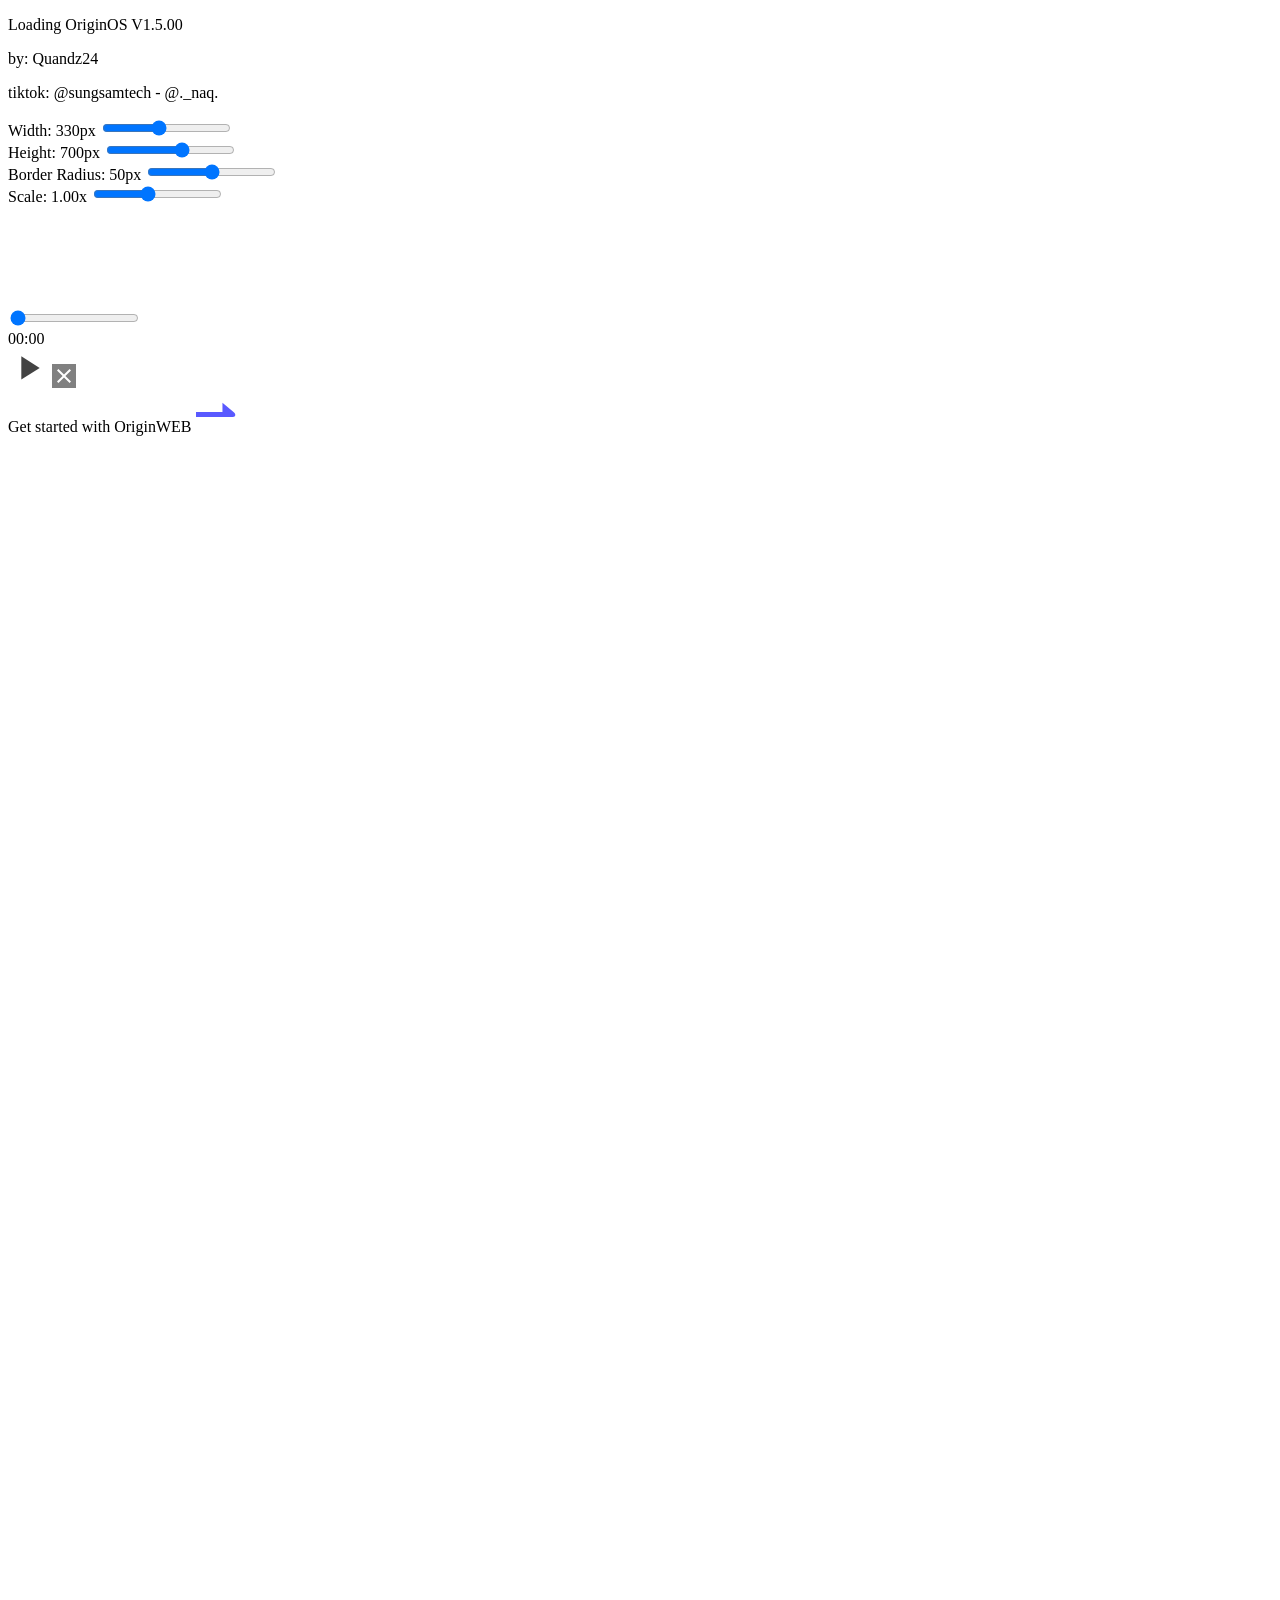
==== index.html @ 0bca0828 "feat(compass): implement minimal aesthetic OPPO-inspired compass app" ====
<!DOCTYPE html>
<html lang="en">
  <head>
    <meta charset="UTF-8" />
    <meta
      name="viewport"
      content="width=device-width, initial-scale=1.0, viewport-fit=cover"
    />
    <meta name="color-scheme" content="light" />
    <title>OriginOS</title>
    <link rel="preconnect" href="https://fonts.googleapis.com" />
    <link rel="preconnect" href="https://fonts.googleapis.com" />
    <link rel="preconnect" href="https://fonts.gstatic.com" crossorigin />
    <link
      href="https://fonts.googleapis.com/css2?family=Noto+Sans:wght@100;300;400&display=swap"
      rel="stylesheet"
    />
    <link
      href="https://fonts.googleapis.com/css2?family=Abril+Fatface&display=swap"
      rel="stylesheet"
    />
    <link href="https://fonts.googleapis.com/css2?family=BBH+Bogle&family=IBM+Plex+Mono:ital,wght@0,100;0,200;0,300;0,400;0,500;0,600;0,700;1,100;1,200;1,300;1,400;1,500;1,600;1,700&family=Inter:ital,opsz,wght@0,14..32,100..900;1,14..32,100..900&family=Roboto:ital,wght@0,100..900;1,100..900&display=swap" rel="stylesheet">
    <link
      href="https://fonts.googleapis.com/css2?family=Abril+Fatface&family=Anton&family=Archivo+Black&family=Bebas+Neue&family=Black+Han+Sans&family=Chakra+Petch&family=Comfortaa&family=Indie+Flower&family=Merriweather&family=Orbitron&family=Pacifico&family=Paytone+One&family=Righteous&family=Roboto&family=Silkscreen&family=VT323&display=swap"
      rel="stylesheet"
    />

    <link
      href="https://fonts.googleapis.com/css2?family=Keania+One&display=swap"
      rel="stylesheet"
    />

    <link
      href="https://fonts.googleapis.com/css2?family=Fredoka&display=swap"
      rel="stylesheet"
    />
    <link
      href="https://fonts.googleapis.com/css2?family=Abril+Fatface&family=Atkinson+Hyperlegible:ital,wght@0,400;0,700;1,400;1,700&family=Lato:ital,wght@0,100;0,300;0,400;0,700;0,900;1,100;1,300;1,400;1,700;1,900&family=Rubik:ital,wght@0,300..900;1,300..900&display=swap"
      rel="stylesheet"
    />
    <link
      rel="stylesheet"
      href="https://fonts.googleapis.com/css2?family=Material+Symbols+Outlined:opsz,wght,FILL,GRAD@20..48,100..700,0..1,-50..200&icon_names=backspace"
    />
    <link
      href="https://fonts.googleapis.com/css2?family=Monoton&display=swap"
      rel="stylesheet"
    />
    <link
      href="https://fonts.googleapis.com/icon?family=Material+Icons"
      rel="stylesheet"
    />
    <link rel="stylesheet" href="style.css" />
    <link rel="stylesheet" href="css/apps/compass.css" />
  </head>
  <body>
    <div id="loading-screen">
      <div class="spinner"></div>
      <p>Loading OriginOS V1.5.00</p>
      <p>by: Quandz24</p>
      <p id="lolhaha">tiktok: @sungsamtech - @._naq.</p>
    </div>
    <div class="control_panel_hws_phone">
      <div class="slider_group_hws_phone">
        <label for="widthSlider_hws_phone"
          >Width: <span id="widthValue_hws_phone">330</span>px</label
        >
        <input
          type="range"
          id="widthSlider_hws_phone"
          min="200"
          max="500"
          value="330"
        />
      </div>

      <div class="slider_group_hws_phone">
        <label for="heightSlider_hws_phone"
          >Height: <span id="heightValue_hws_phone">700</span>px</label
        >
        <input
          type="range"
          id="heightSlider_hws_phone"
          min="400"
          max="900"
          value="700"
        />
      </div>

      <div class="slider_group_hws_phone">
        <label for="radiusSlider_hws_phone"
          >Border Radius: <span id="radiusValue_hws_phone">50</span>px</label
        >
        <input
          type="range"
          id="radiusSlider_hws_phone"
          min="0"
          max="100"
          value="50"
        />
      </div>

      <div class="slider_group_hws_phone">
        <label for="scaleSlider_hws_phone"
          >Scale: <span id="scaleValue_hws_phone">1.00</span>x</label
        >
        <input
          type="range"
          id="scaleSlider_hws_phone"
          min="0.3"
          max="2"
          step="0.01"
          value="1"
        />
      </div>
    </div>

    <div class="area-thanh">
      <div class="camera"></div>
      <div class="island_circle" id="island_circle">
        <div class="island_circle_img"></div>
      </div>
      <div class="island2" id="island2">
        <div class="image_island_right2"></div>
        <div class="popup-title_music2" id="popupTitle_music2"></div>

        <div class="controls_music2">
          <div onclick="prevTrack_music()">
            <svg
              xmlns="http://www.w3.org/2000/svg"
              height="30px"
              viewBox="0 -960 960 960"
              width="30px"
              fill="#fff"
            >
              <path
                d="M184.39-204.39v-551.22h106v551.22h-106Zm591.22 0L361.91-480l413.7-275.61v551.22Z"
              />
            </svg>
          </div>
          <div onclick="togglePlay_music()" id="playPauseIcon_music2">
            <svg
              xmlns="http://www.w3.org/2000/svg"
              height="30px"
              viewBox="0 -960 960 960"
              width="30px"
              fill="#fff"
            >
              <path d="M300.78-165.52v-628.96L795.61-480 300.78-165.52Z" />
            </svg>
          </div>
          <div onclick="nextTrack_music()">
            <svg
              xmlns="http://www.w3.org/2000/svg"
              height="30px"
              viewBox="0 -960 960 960"
              width="30px"
              fill="#fff"
            >
              <path
                d="M669.61-204.39v-551.22h106v551.22h-106Zm-485.22 0v-551.22L598.09-480l-413.7 275.61Z"
              />
            </svg>
          </div>
        </div>
        <input
          type="range"
          id="progressBar_music2"
          value="0"
          min="0"
          max="100"
          step="0.1"
        />
      </div>
      <div class="island" id="island">
        <div class="time_island" id="display_island">00:00</div>

        <div class="buttons_island">
          <div
            class="material-icons"
            id="toggleBtn"
            onclick="stop_start_clock()"
            style="color: orange"
          >
            <svg
              xmlns="http://www.w3.org/2000/svg"
              height="40px"
              viewBox="0 -960 960 960"
              width="40px"
              fill="#434343"
            >
              <path d="M320-202v-560l440 280-440 280Z" />
            </svg>
          </div>
          <div
            class="material-icons"
            id="resetBtn"
            style="background: gray"
            onclick="reset_clock()"
          >
            <svg
              xmlns="http://www.w3.org/2000/svg"
              height="24px"
              viewBox="0 -960 960 960"
              width="24px"
              fill="#fff"
            >
              <path
                d="m256-200-56-56 224-224-224-224 56-56 224 224 224-224 56 56-224 224 224 224-56 56-224-224-224 224Z"
              />
            </svg>
          </div>
        </div>
        <div class="image_island_right"></div>
      </div>

      <div class="click-area" id="khaysetting1" style="display: none"></div>
      <div
        class="click-area"
        id="khaysetting2"
        style="display: none; top: 285px"
      ></div>
    </div>
    <div class="phone">
      <div class="setup_screen_setup open" id="setup_screenid_setup">
        <div id="originos_logo_setup"></div>
        <div id="box1_setup"></div>
        <div id="box0_setup">
          <div id="box2_setup"></div>
        </div>
        <div id="click_setup">
          <span class="text">Get started with OriginWEB</span>
          <svg
            class="icon"
            xmlns="http://www.w3.org/2000/svg"
            viewBox="0 -15 65 30"
            width="40"
            height="40"
            fill="rgba(0, 0, 255, 0.65)"
          >
            <path d="M 61 0 C 65 3 65 8 60 8 L 0 8 L 0 0 L 43 0 L 43 -15 Z" />
          </svg>
        </div>

        <div
          class="setup_screen_setup"
          id="screen_notes_setup"
          style="opacity: 0; touch-action: none; background: none"
        >
          <div id="top_text_setup">Notes</div>
          <div
            id="top_text_setup"
            style="font-size: 15px; top: calc(33% + 50px); width: 80%"
          >
            This interface is a simulation of OriginOS. It is not a real
            operating system and is not officially released by vivo.
          </div>
          <div id="originos_buttons_setup">
            <button id="btn_disagree_setup">Disagree</button>
            <button
              id="btn_goto_setup"
              onclick="
            removeEventListener_setup();
            removeWithFade('setup_screenid_setup');
            document.getElementById('allApp').style.display = 'flex';
            powerbtn.addEventListener('click', powerbtnEvent);"
            >
              OK, let's go!
            </button>
          </div>
        </div>
      </div>

      <div id="systemToast" class="system-toast"></div>
      <div class="lpControlCenterControlsCenter">
        <div
          class="control-centerControlsCenter"
          id="controlCenterID0ControlsCenter"
        >
          <div
            class="itemControlsCenter wifiControlsCenter activeControlsCenter"
            id="controlCenterID2ControlsCenter"
          >
            <svg xmlns="http://www.w3.org/2000/svg" viewBox="0 -960 960 960">
              <path
                d="M479.89-61.28q-42.89 0-72.27-29.5-29.38-29.49-29.38-72.14 0-42.88 29.49-72.26 29.5-29.39 72.38-29.39 42.89 0 72.27 29.5 29.38 29.49 29.38 72.38 0 42.65-29.49 72.03-29.5 29.38-72.38 29.38ZM255.5-297.39 142.78-410.11q64.05-64.28 150.73-103.3Q380.2-552.43 480-552.43q99.8 0 186.49 38.9 86.68 38.9 150.73 103.18L704.5-297.39q-44.55-43.98-101.36-68.68-56.81-24.69-123.14-24.69t-123.14 24.69q-56.81 24.7-101.36 68.68ZM36.11-516.02-76.85-628.98Q29.76-735.59 171.53-798.03 313.3-860.48 480-860.48q166.7 0 308.47 62.83 141.77 62.82 248.38 169.43L923.89-515.26q-85.56-84.61-198.76-134.2-113.2-49.58-245.13-49.58t-245.13 49.2q-113.2 49.21-198.76 133.82Z"
              />
            </svg>
            <div class="bottom_textControlsCenter">@sungsamtech</div>
          </div>
          <div
            class="itemControlsCenter musicControlsCenter"
            id="controlCenterID1ControlsCenter"
            data-nonclick="1"
            onclick="openApp(3); closeControlsCenter()"
          >
            <div id="box_musicControlsCenter">
              <svg
                xmlns="http://www.w3.org/2000/svg"
                width="32"
                height="32"
                viewBox="0 0 24 24"
                stroke="currentColor"
                stroke-width="2.5"
                stroke-linecap="round"
                stroke-linejoin="round"
                class="lucide lucide-music-icon lucide-music"
                style="fill: none"
              >
                <path d="M9 18V5l12-2v13" />
                <circle cx="6" cy="18" r="3" />
                <circle cx="18" cy="16" r="3" />
              </svg>

              <div id="img_musicControlsCenter"></div>
            </div>
            <div id="decor_musicControlsCenter">
              <svg
                xmlns="http://www.w3.org/2000/svg"
                viewBox="0 0 78 78"
                style="fill: rgba(23, 23, 23, 0.2)"
              >
                <path
                  d="M 8 15 A 1 1 0 0 1 8 0 L 53 0 Q 78 0 78 25 L 78 70 A 1 1 0 0 1 63 70 L 63 25 Q 63 15 53 15 Z"
                />
              </svg>
            </div>
            <div id="music_textControlsCenter">Not playing</div>
            <div class="controls_music3">
              <div onclick="event.stopPropagation(); prevTrack_music()">
                <svg
                  xmlns="http://www.w3.org/2000/svg"
                  height="30px"
                  viewBox="0 -960 960 960"
                  width="30px"
                  fill="#fff"
                >
                  <path
                    d="M184.39-204.39v-551.22h106v551.22h-106Zm591.22 0L361.91-480l413.7-275.61v551.22Z"
                  />
                </svg>
              </div>
              <div
                onclick="event.stopPropagation(); togglePlay_music()"
                id="playPauseIcon_music3"
              >
                <svg
                  xmlns="http://www.w3.org/2000/svg"
                  height="30px"
                  viewBox="0 -960 960 960"
                  width="30px"
                  fill="#fff"
                >
                  <path d="M300.78-165.52v-628.96L795.61-480 300.78-165.52Z" />
                </svg>
              </div>
              <div onclick="event.stopPropagation(); nextTrack_music()">
                <svg
                  xmlns="http://www.w3.org/2000/svg"
                  height="30px"
                  viewBox="0 -960 960 960"
                  width="30px"
                  fill="#fff"
                >
                  <path
                    d="M669.61-204.39v-551.22h106v551.22h-106Zm-485.22 0v-551.22L598.09-480l-413.7 275.61Z"
                  />
                </svg>
              </div>
            </div>
          </div>
          <div class="itemControlsCenter" id="controlCenterID4ControlsCenter">
            <svg xmlns="http://www.w3.org/2000/svg" viewBox="0 -960 960 960">
              <path
                d="M24.65-124.65v-368.94h153.18v368.94H24.65Zm252.76 0v-475.94h153.18v475.94H277.41Zm252 0v-582.7h153.18v582.7H529.41Zm252.76 0v-710.7h153.18v710.7H782.17Z"
              />
            </svg>
            <div class="bottom_textControlsCenter">Data</div>
          </div>
          <div class="itemControlsCenter" id="controlCenterID3ControlsCenter">
            <svg xmlns="http://www.w3.org/2000/svg" viewBox="0 -960 960 960">
              <path
                d="M255.41-44.65v-131.46l127-87.76v-122.35L44.65-252.46v-154.17l337.76-234.52v-176.61q0-40.44 28.58-69.01 28.58-28.58 69.01-28.58 40.43 0 69.51 28.58 29.08 28.57 29.08 69.01v176.61l336.76 234.52v154.17L578.59-386.22v122.35l126.52 87.76v131.46L480-111.61 255.41-44.65Z"
              />
            </svg>
            <div class="bottom_textControlsCenter">Airplane</div>
          </div>
          <div
            class="itemControlsCenter connectControlsCenter"
            id="controlCenterID7ControlsCenter"
            data-nonclick="1"
          >
            <svg xmlns="http://www.w3.org/2000/svg" viewBox="0 -960 960 960">
              <path
                d="M344.07-84.41q-47.87 0-80.53-32.66-32.65-32.65-32.65-80.52v-564.58q0-47.87 32.65-80.53 32.66-32.65 80.53-32.65h272.1q47.87 0 80.53 32.65 32.65 32.66 32.65 80.53v564.58q0 47.87-32.65 80.52-32.66 32.66-80.53 32.66h-272.1Zm135.17-531.76q22 0 37.5-15.5t15.5-37.5q0-22.24-15.5-37.62-15.5-15.38-37.5-15.38-22.24 0-37.62 15.38-15.38 15.38-15.38 37.62 0 22 15.38 37.5t37.62 15.5ZM-61.11-348.15v-263.7h106v263.7h-106Zm146 81.76v-427.22h106v427.22h-106Zm830.46-81.76v-263.7h106v263.7h-106Zm-146 81.76v-427.22h106v427.22h-106Z"
              />
            </svg>
            <svg xmlns="http://www.w3.org/2000/svg" viewBox="0 -960 960 960">
              <path
                d="M136.5-190.11v-113.17h78.89V-556.5q0-40.39 10.96-78.78 10.95-38.39 34.63-70.55L251.5-556.5h10.28L17.28-801.76l74-73.76L872.78-92.5l-74 74-175.13-171.61H136.5Zm609.87-149.35L319.04-768.78q19.76-14.81 40.93-24.95 21.16-10.14 44.2-16.42V-838q0-31.67 22.08-53.75T480-913.83q32.43 0 54.89 22.08T557.35-838v27.85q84.87 23.52 136.94 94.15 52.08 70.63 52.08 159.5v217.04ZM481-47.07q-38.48 0-65.34-26.85-26.86-26.86-26.86-65.1h184.4q0 38.24-26.86 65.1Q519.48-47.07 481-47.07Z"
              />
            </svg>
          </div>
          <div
            class="itemControlsCenter sliderControlsCenter volumeControlsCenter"
            id="controlCenterID6ControlsCenter"
            data-nonclick="1"
          >
            <div class="slider-innerControlsCenter volumeControlsCenter">
              <svg
                xmlns="http://www.w3.org/2000/svg"
                viewBox="0 -960 960 960"
                style="margin-bottom: 20px"
              >
                <path
                  d="M552.61-63.93v-108.24q106.89-26.48 173.86-113.09 66.96-86.61 66.96-196.5 0-109.13-67.46-194.98-67.47-85.85-173.36-112.33V-897.3q151.89 26.71 249.24 144.06 97.35 117.35 97.35 271.48 0 154.65-97.35 273T552.61-63.93ZM60.8-334.74v-290.52h176.63l235.18-236.7v763.92l-235.18-236.7H60.8Zm491.81 27.94v-346.63q51.48 23.71 82.57 70.33 31.1 46.62 31.1 103.1t-31.1 103.1q-31.09 46.62-82.57 70.1Z"
                />
              </svg>
            </div>
          </div>
          <div
            class="itemControlsCenter sliderControlsCenter brightnessControlsCenter"
            id="controlCenterID5ControlsCenter"
            data-nonclick="1"
          >
            <div class="slider-innerControlsCenter">
              <svg
                xmlns="http://www.w3.org/2000/svg"
                viewBox="0 -960 960 960"
                style="margin-bottom: 20px"
              >
                <path
                  d="M480-268.91q-88.04 0-149.57-61.52-61.52-61.53-61.52-149.57 0-88.04 61.52-149.57 61.53-61.52 149.57-61.52 88.04 0 149.57 61.52 61.52 61.53 61.52 149.57 0 88.04-61.52 149.57-61.53 61.52-149.57 61.52Zm-263.41-154.5H23.41v-113.18h193.18v113.18Zm720 0H743.41v-113.18h193.18v113.18Zm-513.18-320v-193.18h113.18v193.18H423.41Zm0 720v-193.18h113.18v193.18H423.41ZM256.52-625.74 131.98-747.28 211-829.02l120.26 122.54-74.74 80.74Zm492.48 494L629.5-252.76l74.5-80.26 124.02 120.3L749-131.74Zm-122.78-571.5 121.06-124.78L829.02-749 706.48-628.74l-80.26-74.5ZM131.74-211.76 252.76-330.5l80.26 74.5-120.3 124.02-80.98-79.78Z"
                />
              </svg>
            </div>
          </div>
          <div
            class="itemControlsCenter focusControlsCenter"
            id="controlCenterID8ControlsCenter"
            data-nonclick="1"
          >
            <svg xmlns="http://www.w3.org/2000/svg" viewBox="0 -960 960 960">
              <path
                d="M44.65-151.3v-273.63q0-33.2 11-57.16 11-23.95 29-44.13v-122.55q0-61.97 45.08-106.16 45.07-44.2 106.75-44.2h151.67q23.28 0 47.29 8.14 24.01 8.14 44.56 22.19 20.55-14.05 44.56-22.19t47.29-8.14h151.67q61.68 0 106.75 44.2 45.08 44.19 45.08 106.16v122.55q18 20.18 29 44.13 11 23.96 11 57.16v273.63H802.17v-81.77H157.83v81.77H44.65Zm487.2-415.77h230.32v-81.49q0-16.12-11.43-26.76-11.44-10.64-27.22-10.64H568.98q-15.78 0-26.46 10.66-10.67 10.65-10.67 26.39v81.84Zm-334.02 0h230.32v-81.49q0-16.12-10.67-26.76-10.68-10.64-26.46-10.64H236.48q-15.78 0-27.22 10.66-11.43 10.65-11.43 26.39v81.84Zm-40 220.83h644.34v-80q0-15.8-10.67-27.23-10.68-11.42-26.46-11.42H195.25q-16.07 0-26.75 11.43-10.67 11.44-10.67 27.22v80Zm644.34 0H157.83h644.34Z"
              />
            </svg>
            Focus
          </div>
          <div class="itemControlsCenter" id="controlCenterID12ControlsCenter">
            <svg xmlns="http://www.w3.org/2000/svg" viewBox="0 -960 960 960">
              <path
                d="M427.76-55.96v-296.52L252.48-178.72l-73.76-73.76L406-480 178.72-707.52l73.76-73.76 175.28 173.76v-296.52h53l248.52 248.52L554-480l175.28 175.52L480.76-55.96h-53Zm106-551.56 47.76-48-47.76-44v92Zm0 347.04 47.76-44-47.76-48v92Z"
              />
            </svg>
            <div class="bottom_textControlsCenter">Bluetooth</div>
          </div>
          <div class="itemControlsCenter" id="controlCenterID11ControlsCenter">
            <svg xmlns="http://www.w3.org/2000/svg" viewBox="0 -960 960 960">
              <path
                d="M158.52-204.65q-67.68 0-114.9-47.21-47.21-47.22-47.21-114.9v-226.72q0-67.68 47.21-114.78 47.22-47.09 114.9-47.09h501.7q67.44 0 114.65 47.09 47.22 47.1 47.22 114.78v226.72q0 67.68-47.22 114.9-47.21 47.21-114.65 47.21h-501.7Zm1-113.18h499.46q21.04 0 35.48-14.45 14.45-14.44 14.45-35.48v-224.72q0-21.04-14.45-35.36-14.44-14.33-35.48-14.33H159.52q-21.04 0-35.48 14.33-14.45 14.32-14.45 35.36v224.72q0 21.04 14.45 35.48 14.44 14.45 35.48 14.45Zm702.57-42.74V-600.2H907q23.67 0 40.13 16.46t16.46 40.13v126.46q0 23.43-16.46 40.01-16.46 16.57-40.13 16.57h-44.91Zm-712.5 11.31v-252.91h415.04v252.91H149.59Z"
              />
            </svg>
            <div class="bottom_textControlsCenter">Battery save</div>
          </div>
          <div class="itemControlsCenter" id="controlCenterID10ControlsCenter">
            <svg
              xmlns="http://www.w3.org/2000/svg"
              height="24px"
              viewBox="0 -960 960 960"
              width="24px"
              fill="#000000"
            >
              <path
                d="M479.91-469.04q37.57 0 64.31-26.65 26.74-26.65 26.74-64.22t-26.65-64.31q-26.65-26.74-64.22-26.74t-64.31 26.65q-26.74 26.65-26.74 64.22t26.65 64.31q26.65 26.74 64.22 26.74ZM480-43.65Q298.8-193.37 211.73-316.63q-87.08-123.26-87.08-238.85 0-152.52 104.5-256.69Q333.64-916.35 480-916.35t250.85 104.18Q835.35-708 835.35-555.48q0 115.59-87.08 238.85Q661.2-193.37 480-43.65Z"
              />
            </svg>
            <div class="bottom_textControlsCenter">Location</div>
          </div>
          <div
            class="itemControlsCenter"
            id="controlCenterID9ControlsCenter"
            onclick="powerbtnEvent()"
            data-nonclick="1"
          >
            <svg xmlns="http://www.w3.org/2000/svg" viewBox="0 -960 960 960">
              <path
                d="M239.35-35.04q-47.63 0-80.4-32.78-32.78-32.77-32.78-80.4v-401.06q0-47.96 32.78-80.57 32.77-32.61 80.4-32.61h13.13v-73.06q0-96 66.57-163t160.95-67q94.38 0 160.95 67t66.57 163v73.06h13.13q47.63 0 80.4 32.61 32.78 32.61 32.78 80.57v401.06q0 47.63-32.78 80.4-32.77 32.78-80.4 32.78h-481.3Zm240.81-219.98q38.12 0 64.91-27.06 26.78-27.07 26.78-65.07 0-38-26.94-64.9-26.95-26.91-65.07-26.91-38.12 0-64.91 27.03-26.78 27.03-26.78 64.98 0 38.05 26.94 64.99 26.95 26.94 65.07 26.94ZM365.65-662.46h228.7v-73.06q0-48.21-33.35-82.52-33.34-34.31-81.12-34.31-47.77 0-81 34.31t-33.23 82.52v73.06Z"
              />
            </svg>
            <div class="bottom_textControlsCenter">Lock</div>
          </div>
          <div class="itemControlsCenter" id="controlCenterID15ControlsCenter">
            <svg xmlns="http://www.w3.org/2000/svg" viewBox="0 -960 960 960">
              <path
                d="M416.24-338.24q23.88 24 62.7 24.38 38.82.38 58.82-28.38l245.59-359.35L422.24-456q-28.76 20-29.38 56.94-.62 36.94 23.38 60.82Zm63.55-490.3q64.14 0 126.26 18.97 62.11 18.98 112.02 53.98l-104.94 71.02q-33-16.52-65.18-23.66-32.19-7.14-67.57-7.14-129.95 0-223.73 92.54t-93.78 224.59q0 43.76 10.88 80.92 10.88 37.17 30.38 72.69h551.72q20.12-36.23 30.7-74.54 10.58-38.31 10.58-83.07 0-32.04-7.52-66.71-7.52-34.66-24.04-66.42l71.78-102.7q33.95 50.72 53.45 110.92 19.5 60.19 19.5 123.03 0 60.12-14.74 115.91-14.74 55.8-43.97 106.12-13.2 24.44-38.11 37.54-24.91 13.09-52.44 13.09H198.96q-27.49 0-52.78-13.33-25.29-13.34-37.77-37.3-27.24-47.24-42.98-101.98Q49.7-338.81 49.7-398.5q0-88.46 33.85-166.57 33.86-78.12 92.26-136.9 58.39-58.79 136.81-92.68 78.42-33.89 167.17-33.89Zm20.32 328.43Z"
              />
            </svg>
            <div class="bottom_textControlsCenter">BOOST</div>
          </div>
          <div
            class="itemControlsCenter"
            id="controlCenterID14ControlsCenter"
            onclick="openApp(9); closeControlsCenter()"
          >
            <svg xmlns="http://www.w3.org/2000/svg" viewBox="0 -960 960 960">
              <path
                d="M360-840v-80h240v80H360Zm80 440h80v-240h-80v240Zm40 320q-74 0-139.5-28.5T226-186q-49-49-77.5-114.5T120-440q0-74 28.5-139.5T226-694q49-49 114.5-77.5T480-800q62 0 119 20t107 58l56-56 56 56-56 56q38 50 58 107t20 119q0 74-28.5 139.5T734-186q-49 49-114.5 77.5T480-80Z"
              />
            </svg>
            <div class="bottom_textControlsCenter">Timer</div>
          </div>
          <div class="itemControlsCenter" id="controlCenterID13ControlsCenter">
            <svg xmlns="http://www.w3.org/2000/svg" viewBox="0 -960 960 960">
              <path
                d="M206.17-772.5v-142.85h547.66v142.85H206.17Zm273.91 444.67q28.77 0 48.83-20.14 20.07-20.14 20.07-48.91 0-28.77-20.14-48.96-20.14-20.18-48.92-20.18-28.77 0-48.83 20.3-20.07 20.3-20.07 49.08 0 28.77 20.14 48.79t48.92 20.02ZM287.93-44.65v-464.81l-81.76-121.52v-39.35h547.66v39.35l-81.76 121.52v464.81H287.93Z"
              />
            </svg>
            <div class="bottom_textControlsCenter">Flash</div>
          </div>
        </div>
      </div>

      <div class="lp2" id="lp2"></div>
      <div class="left-text-tb" id="left-text-tb">Hide Wallpaper</div>
      <div class="thanh-status2" id="thanh-status2"></div>
      <div class="thanh-status" id="thanh-status"></div>
      <div class="status-battery">
        <div class="battery-small"></div>
        <div class="container-battery"><div class="battery-small2"></div></div>
        <div class="battery-num" id="batery-num">100</div>
        <div id="editControlsCenterBtn">
          <svg
            xmlns="http://www.w3.org/2000/svg"
            viewBox="0 -960 960 960"
            id="openEditSettingBtnInControlsCenter"
          >
            <path
              d="M120-120v-170l528-527q12-11 26.5-17t30.5-6q16 0 31 6t26 18l55 56q12 11 17.5 26t5.5 30q0 16-5.5 30.5T817-647L290-120H120Zm584-528 56-56-56-56-56 56 56 56Z"
            />
          </svg>
          <svg
            xmlns="http://www.w3.org/2000/svg"
            viewBox="0 -960 960 960"
            id="openSettingBtnInControlsCenter"
          >
            <path
              d="m370-80-16-128q-13-5-24.5-12T307-235l-119 50L78-375l103-78q-1-7-1-13.5v-27q0-6.5 1-13.5L78-585l110-190 119 50q11-8 23-15t24-12l16-128h220l16 128q13 5 24.5 12t22.5 15l119-50 110 190-103 78q1 7 1 13.5v27q0 6.5-2 13.5l103 78-110 190-118-50q-11 8-23 15t-24 12L590-80H370Zm112-260q58 0 99-41t41-99q0-58-41-99t-99-41q-59 0-99.5 41T342-480q0 58 40.5 99t99.5 41Z"
            />
          </svg>
        </div>
      </div>
      <div class="status-time" id="lockclock2">
        <div class="date-display2" id="dateText2"></div>
      </div>
      <div class="allApp" id="allApp" style="display: none">
        <div class="lp" id="lp"></div>
        <div class="khayapp" id="khayapp"></div>
        <div class="box" id="box1">
          <div class="app" id="app1">
            <div class="display_calc" id="display_calc">0</div>
            <div class="buttons_calc">
              <button class="btn_calc gray_calc" onclick="clearDisplay_calc()">
                AC
              </button>
              <button class="btn_calc gray_calc" onclick="backspace_calc()">
                ⌫
              </button>
              <button class="btn_calc gray_calc" onclick="append_calc('+/-')">
                ±
              </button>
              <button class="btn_calc orange_calc" onclick="append_calc(':')">
                ÷
              </button>
              <button class="btn_calc" onclick="append_calc('7')">7</button>
              <button class="btn_calc" onclick="append_calc('8')">8</button>
              <button class="btn_calc" onclick="append_calc('9')">9</button>
              <button class="btn_calc orange_calc" onclick="append_calc('×')">
                ×
              </button>
              <button class="btn_calc" onclick="append_calc('4')">4</button>
              <button class="btn_calc" onclick="append_calc('5')">5</button>
              <button class="btn_calc" onclick="append_calc('6')">6</button>
              <button class="btn_calc orange_calc" onclick="append_calc('-')">
                −
              </button>
              <button class="btn_calc" onclick="append_calc('1')">1</button>
              <button class="btn_calc" onclick="append_calc('2')">2</button>
              <button class="btn_calc" onclick="append_calc('3')">3</button>
              <button class="btn_calc orange_calc" onclick="append_calc('+')">
                +
              </button>
              <button class="btn_calc" onclick="append_calc('%')">%</button>
              <button class="btn_calc" onclick="append_calc('0')">0</button>
              <button class="btn_calc" onclick="append_calc('.')">.</button>
              <button class="btn_calc equal_calc" onclick="calculate_calc()">
                =
              </button>
            </div>
          </div>
        </div>
        <div class="box" id="box2">
          <div class="app" id="app2">
            <div class="center_item">Files</div>
          </div>
        </div>
        <div class="box" id="box3">
          <div class="app" id="app3">
            <div
              id="music_container"
              style="position: absolute; top: 60px; left: 5%; width: 100%"
            >
              <div
                class="material-icons plus-icon_music"
                onclick="openFilePicker_music()"
              >
                <svg
                  xmlns="http://www.w3.org/2000/svg"
                  height="24px"
                  viewBox="0 -960 960 960"
                  width="24px"
                  fill="#fff"
                >
                  <path
                    d="M440-440H200v-80h240v-240h80v240h240v80H520v240h-80v-240Z"
                  />
                </svg>
              </div>

              <input
                type="file"
                id="fileInput_music"
                accept="audio/*"
                style="display: none"
              />

              <div class="playlist_music" id="playlist_music"></div>

              <div class="player-popup_music" id="playerPopup_music">
                <div
                  onclick="closePlayer_music()"
                  style="background: none;"
                >
                  <svg
                    xmlns="http://www.w3.org/2000/svg"
                    height="40px"
                    viewBox="0 -960 960 960"
                    width="40px"
                    fill="#434343"
                  >
                    <path
                      d="m251.33-204.67-46.66-46.66L433.33-480 204.67-708.67l46.66-46.66L480-526.67l228.67-228.66 46.66 46.66L526.67-480l228.66 228.67-46.66 46.66L480-433.33 251.33-204.67Z"
                    />
                  </svg>
                </div>

                <img id="popupImage_music" src="" alt="Album Art" />
                <div class="popup-title_music" id="popupTitle_music"></div>
                <div class="controls_music">
                  <div onclick="prevTrack_music()">
                    <svg
                      xmlns="http://www.w3.org/2000/svg"
                      height="30px"
                      viewBox="0 -960 960 960"
                      width="30px"
                      fill="gray"
                    >
                      <path
                        d="M220-240v-480h66.67v480H220Zm520 0L389.33-480 740-720v480Z"
                      />
                    </svg>
                  </div>
                  <div onclick="togglePlay_music()" id="playPauseIcon_music">
                    <svg
                      xmlns="http://www.w3.org/2000/svg"
                      height="30px"
                      viewBox="0 -960 960 960"
                      width="30px"
                      fill="gray"
                    >
                      <path d="M320-202v-560l440 280-440 280Z" />
                    </svg>
                  </div>
                  <div onclick="nextTrack_music()">
                    <svg
                      xmlns="http://www.w3.org/2000/svg"
                      height="30px"
                      viewBox="0 -960 960 960"
                      width="30px"
                      fill="gray"
                    >
                      <path
                        d="M673.33-240v-480H740v480h-66.67ZM220-240v-480l350.67 240L220-240Z"
                      />
                    </svg>
                  </div>
                </div>
                <audio
                  id="audioPlayer_music"
                  controls
                  style="display: none"
                ></audio>
                <input
                  type="range"
                  id="progressBar_music"
                  value="0"
                  min="0"
                  max="100"
                  step="0.1"
                />
              </div>
            </div>
          </div>
        </div>
        <div class="box" id="box4">
          <div class="app" id="app4main">
            <div class="footer-text">Made by Quandz24</div>
            <div
              class="left-text"
              id="name_setting"
              style="left: 7%; top: 120px; font-size: 30px"
            >
              Settings
            </div>
            <div class="khaysetting1" id="about_setting">
              <div class="circle">
                <svg
                  xmlns="http://www.w3.org/2000/svg"
                  height="21px"
                  viewBox="0 -960 960 960"
                  width="21px"
                  fill="white"
                >
                  <path
                    d="M479.79-665.22q-35.44 0-60.12-24.88Q395-714.99 395-750.43t24.89-60.11q24.88-24.68 60.32-24.68t60.12 24.89Q565-785.45 565-750.01t-24.89 60.12q-24.88 24.67-60.32 24.67ZM407-124.78v-444.44h146v444.44H407Z"
                  />
                </svg>
              </div>
              <div class="left-text" id="about_name_setting" style="left: 60px">
                About
              </div>
              <div
                class="left-text-small"
                id="about_name_small_setting"
                style="left: 60px"
              >
                OS &middot; Information
              </div>
            </div>
            <div class="khaysetting3" id="animation_setting">
              <div
                class="circle"
                style="
                  background: url('originos_data/icon_animation.png') no-repeat
                    center center fixed;
                  background-size: 100%;
                "
              ></div>
              <div
                class="left-text"
                id="animation_name_setting"
                style="left: 60px"
              >
                Animations
              </div>
              <div
                class="left-text-small"
                id="animation_name_small_setting"
                style="left: 60px"
              >
                Animation Speed &middot; Blur
              </div>
            </div>
            <div class="khaysetting4" id="theme_setting">
              <div
                class="circle"
                style="
                  background: url('originos_data/theme_icon.png') no-repeat
                    center center fixed;
                  background-size: 100%;
                "
              ></div>
              <div class="left-text" id="theme_name_setting" style="left: 60px">
                Themes
              </div>
              <div
                class="left-text-small"
                id="theme_name_small_setting"
                style="left: 60px"
              >
                Wallpaper &middot; Fingerprint
              </div>
            </div>
            <div class="khaysetting5" id="audio_setting">
              <div
                class="circle"
                style="
                  background: url('originos_data/language.png') no-repeat center
                    center fixed;
                  background-size: 130%;
                "
              ></div>
              <div
                class="left-text"
                id="language_name_setting"
                style="left: 60px"
              >
                Sound
              </div>
              <div
                class="left-text-small"
                id="animation_name_small_setting"
                style="left: 60px"
              >
                Sound system
              </div>
            </div>

            <div class="khaysetting1" id="lock_style" style="top: 390px">
              <div class="circle">
                <svg
                  xmlns="http://www.w3.org/2000/svg"
                  height="21px"
                  viewBox="0 -960 960 960"
                  width="21px"
                  fill="white"
                >
                  <path
                    d="M246.78-62.48q-43.72 0-74.86-31.14-31.14-31.13-31.14-74.86v-386.43q0-43.73 31.14-74.87 31.14-31.13 74.86-31.13h24.74v-63.61q0-87.52 60.76-148.85T480-934.7q86.96 0 147.72 61.33 60.76 61.33 60.76 148.85v63.61h24.74q43.72 0 74.86 31.13 31.14 31.14 31.14 74.87v386.43q0 43.73-31.14 74.86-31.14 31.14-74.86 31.14H246.78ZM480-281.7q33 0 56.5-23.5t23.5-56.5q0-33-23.5-56.5T480-441.7q-33 0-56.5 23.5T400-361.7q0 33 23.5 56.5t56.5 23.5ZM377.52-660.91h204.96v-63.61q0-43.41-29.63-73.79Q523.22-828.7 480-828.7t-72.85 30.39q-29.63 30.38-29.63 73.79v63.61Z"
                  />
                </svg>
              </div>
              <div class="left-text" id="lock_name_style" style="left: 60px">
                Passwords & Security
              </div>
              <div
                class="left-text-small"
                id="about_name_small_setting"
                style="left: 60px"
              >
                Biometrics
              </div>
            </div>

            <div class="app4app" id="app4" style="z-index: 5020">
              <div class="back-button" id="back_to_setting">About</div>

              <div class="originos" id="clickBox_beta"></div>

              <div
                class="aboutI4Item"
                onclick='
                showPopupInput({
                  message: "Enter your device name",
                  placeholder: document.getElementById("phoneName").textContent.trim(),
                  defaultText: document.getElementById("phoneName").textContent.trim(),
                  maxLength: 30,
                  buttonText: "Rename",
                  onSubmit: (resultText) => {
                    document.getElementById("phoneName").textContent = resultText;
                    localStorage.setItem("phoneName", resultText);
                  },
                });'
              >
                <div class="aboutI4ItemText" id="phoneName">Your Phone</div>
                <div class="aboutI4ItemTextSmall">Phone name</div>

                <div class="icon_element_cheos">
                  <svg
                    xmlns="http://www.w3.org/2000/svg"
                    height="24px"
                    viewBox="0 -960 960 960"
                    width="24px"
                  >
                    <path
                      d="m321-80-71-71 329-329-329-329 71-71 400 400L321-80Z"
                    />
                  </svg>
                </div>
              </div>

              <div class="aboutI4Item" id="khaysetting1-1">
                <div class="aboutI4ItemText" id="Vesion">V1.5.00</div>
                <div class="aboutI4ItemTextSmall">Version</div>
                <div class="icon_element_red"></div>
              </div>

              <div class="aboutI4Item" id="khaysetting1-2">
                <div class="aboutI4ItemText" id="name_dev">
                  TikTok: @sungsamtech - galaxyA15
                </div>
                <div class="aboutI4ItemTextSmall" id="Develop">Developer</div>

                <div class="icon_element_red"></div>
              </div>

              <div class="aboutI4Item">
                <div class="aboutI4ItemText" id="storageUsed">--MB</div>
                <div class="aboutI4ItemTextSmall">used</div>
                <div class="icon_element_red"></div>

                <div class="aboutI4ItemText" id="storage">--MB</div>
                <div class="aboutI4ItemTextSmall">Storage</div>
                <div class="icon_element_red"></div>
              </div>

              <div
                class="aboutI4Item"
                onclick='
                    showPopup2_alert(
      `Are you sure you want go to lite version?`,
      `Yes`,
      `No`,
      () => { window.open("https://quandz24-ui.github.io/OriginOS_web", "_blank");},
      () =>{})'
              >
                <div class="aboutI4ItemText">Stable version</div>
                <div class="aboutI4ItemTextSmall">Official version</div>

                <div class="icon_element_cheos">
                  <svg
                    xmlns="http://www.w3.org/2000/svg"
                    height="24px"
                    viewBox="0 -960 960 960"
                    width="24px"
                  >
                    <path
                      d="m321-80-71-71 329-329-329-329 71-71 400 400L321-80Z"
                    />
                  </svg>
                </div>
              </div>

              <div
                class="aboutI4Item"
                onclick='
                    showPopup2_alert(
      `Found some bugs or want to join our group chat?`,
      `join`,
      `No`,
      () => { window.open("https://t.me/OriginWEBChat", "_blank");},
      () =>{})'
              >
                <div class="aboutI4ItemText">report bug</div>
                <div class="aboutI4ItemTextSmall">join group</div>

                <div class="icon_element_cheos">
                  <svg
                    xmlns="http://www.w3.org/2000/svg"
                    height="24px"
                    viewBox="0 -960 960 960"
                    width="24px"
                  >
                    <path
                      d="m321-80-71-71 329-329-329-329 71-71 400 400L321-80Z"
                    />
                  </svg>
                </div>
              </div>

              <div
                class="app4app"
                id="app4vesion"
                style="z-index: 10021323; display: none"
              >
                <div class="back-button" id="back_to_setting10">Version</div>
                <div class="vesion_text">
                  <div class="content-box-vesion">
                    <h2>What's New — V1.5.00 Animation update</h2>
                    <h1>
                      • redesigned everything<br />
                      • bug fixed<br />
                      • added smoother animation<br />
                      • added animation tuning<br />
                      • added center controls and smooth animations<br />
                      • added customization<br />
                      • and more!
                    </h1>
                  </div>
                </div>
              </div>
              <div
                class="app4app"
                id="app4credits"
                style="z-index: 1002133; display: none"
              >
                <div class="back-button" id="back_to_setting7">Credits</div>
                <div
                  class="setting-item3"
                  style="
                    font-size: 17px;
                    box-shadow: 0 2px 5px rgba(0, 0, 0, 0);
                  "
                >
                  @vivo_x200_pro_mini_zeiss
                </div>
                <div
                  class="setting-item3"
                  style="
                    font-size: 17px;
                    top: 130px;
                    box-shadow: 0 2px 5px rgba(0, 0, 0, 0);
                  "
                >
                  @toi.daylabo2015
                </div>
              </div>
            </div>
            <div class="app4app" id="app4animation" style="z-index: 123213123">
              <div class="back-button" id="back_to_setting2">Animations</div>
              <div class="box-wrapper">
                <div class="scaling-box" id="scaling-box"></div>
              </div>
              <div class="speed-container">
                <div class="speed-box active-scale-effect" data-speed="0.6">0.8x</div>
                <div class="speed-box active-scale-effect active" data-speed="0.7">1x</div>
                <div class="speed-box active-scale-effect" data-speed="1">1.5x</div>
                <div class="speed-box active-scale-effect" data-speed="3">4x</div>
                <div class="speed-box active-scale-effect" data-speed="6">8x</div>
                <div class="speed-box active-scale-effect" data-speed="8">10x</div>
              </div>
              <div class="setting-item">
                <div class="setting-title">Blur</div>
                <div
                  class="toggle-switch"
                  id="blurApp"
                  data-key="blurApp"
                ></div>
              </div>
              <div class="setting-item" id="animation_more_btn">
                <div class="setting-title">Animation Tuning</div>
                <div class="toggle-switch" id="none2" style="opacity: 0"></div>
                <svg
                  xmlns="http://www.w3.org/2000/svg"
                  height="24px"
                  viewBox="0 -960 960 960"
                  width="24px"
                >
                  <path
                    d="m321-80-71-71 329-329-329-329 71-71 400 400L321-80Z"
                  />
                </svg>
              </div>

              <div class="app4app" id="app4MoreAnimation">
                <div class="back-button" id="back_to_setting_MoreAnimation">
                  Animation Tuning
                </div>
                <div class="setting-item" id="anim_unlock_btn">
                  <div class="setting-title">Device Unlock Animations</div>
                  <svg
                    xmlns="http://www.w3.org/2000/svg"
                    height="24px"
                    viewBox="0 -960 960 960"
                    width="24px"
                  >
                    <path
                      d="m321-80-71-71 329-329-329-329 71-71 400 400L321-80Z"
                    />
                  </svg>
                </div>

                <div class="setting-item" id="anim_open_app_btn">
                  <div class="setting-title">App Open Animations</div>
                  <svg
                    xmlns="http://www.w3.org/2000/svg"
                    height="24px"
                    viewBox="0 -960 960 960"
                    width="24px"
                  >
                    <path
                      d="m321-80-71-71 329-329-329-329 71-71 400 400L321-80Z"
                    />
                  </svg>
                </div>

                <div class="setting-item" id="anim_close_app_btn">
                  <div class="setting-title">App Close Animations</div>
                  <svg
                    xmlns="http://www.w3.org/2000/svg"
                    height="24px"
                    viewBox="0 -960 960 960"
                    width="24px"
                  >
                    <path
                      d="m321-80-71-71 329-329-329-329 71-71 400 400L321-80Z"
                    />
                  </svg>
                </div>

                <div class="setting-item" id="ControlsCenterAnimBtn">
                  <div class="setting-title">Control Center Animations</div>
                  <svg
                    xmlns="http://www.w3.org/2000/svg"
                    height="24px"
                    viewBox="0 -960 960 960"
                    width="24px"
                  >
                    <path
                      d="m321-80-71-71 329-329-329-329 71-71 400 400L321-80Z"
                    />
                  </svg>
                </div>
                <input
                  type="file"
                  id="uploadConfig"
                  accept=".txt"
                  style="display: none"
                />
                <div
                  class="setting-item"
                  id="uploadFileTXT"
                  style="
                    translate: 0 4px;
                    border-bottom-left-radius: 0;
                    border-bottom-right-radius: 0;
                  "
                >
                  <div class="setting-title">Import animation tuning (.txt)</div>
                  <svg
                    xmlns="http://www.w3.org/2000/svg"
                    height="24px"
                    viewBox="0 -960 960 960"
                    width="24px"
                  >
                    <path
                      d="m321-80-71-71 329-329-329-329 71-71 400 400L321-80Z"
                    />
                  </svg>
                </div>
                <div
                  class="setting-item"
                  id="exportConfigBtn"
                  style="border-radius: 0"
                >
                  <div class="setting-title">Export animation tuning (.txt)</div>
                  <svg
                    xmlns="http://www.w3.org/2000/svg"
                    height="24px"
                    viewBox="0 -960 960 960"
                    width="24px"
                  >
                    <path
                      d="m321-80-71-71 329-329-329-329 71-71 400 400L321-80Z"
                    />
                  </svg>
                </div>
                <div
                  class="setting-item"
                  style="
                    translate: 0 -4px;
                    border-top-left-radius: 0;
                    border-top-right-radius: 0;
                  "
                  onclick='
                    showPopup2_alert(
                      `Join our group to find animation config file!`,
                      `Join`,
                      `Cancel`,
                      () => { window.open("https://t.me/OriginWEBChat", "_blank");},
                      () =>{})
                    '
                >
                  <div class="setting-title">Get more animations</div>
                  <svg
                    xmlns="http://www.w3.org/2000/svg"
                    height="24px"
                    viewBox="0 -960 960 960"
                    width="24px"
                  >
                    <path
                      d="m321-80-71-71 329-329-329-329 71-71 400 400L321-80Z"
                    />
                  </svg>
                </div>

                <div class="app4app" id="app4UnlockAnimation">
                  <div class="back-button" id="back_UnlockAnimation">
                    Unlock animation
                  </div>
                  <div class="all_cubic_custom_opening">
                    <div
                      class="settingItemNoPosition"
                      id="reset_anim_unlock_btn"
                    >
                      <div class="setting-title" style="font-size: 20px">
                        Reset to defaults
                      </div>
                    </div>

                    <div
                      class="phonePreviewAll"
                      id="unlock_animation_phone_preview"
                    >
                      <div class="gridAppScreen">
                        <div
                          class="icon_unlock_preview"
                          id="preview_box1"
                        ></div>
                        <div
                          class="icon_unlock_preview"
                          id="preview_box2"
                        ></div>
                        <div
                          class="icon_unlock_preview"
                          id="preview_box3"
                        ></div>
                        <div
                          class="icon_unlock_preview"
                          id="preview_box4"
                        ></div>
                        <div
                          class="icon_unlock_preview"
                          id="preview_box5"
                        ></div>
                        <div
                          class="icon_unlock_preview"
                          id="preview_box6"
                        ></div>
                        <div
                          class="icon_unlock_preview"
                          id="preview_box7"
                        ></div>
                        <div
                          class="icon_unlock_preview"
                          id="preview_box8"
                        ></div>
                        <div
                          class="icon_unlock_preview"
                          id="preview_box9"
                        ></div>
                        <div
                          class="icon_unlock_preview"
                          id="preview_box10"
                        ></div>
                        <div
                          class="icon_unlock_preview"
                          id="preview_box11"
                        ></div>
                        <div
                          class="icon_unlock_preview"
                          id="preview_box12"
                        ></div>
                        <div
                          class="icon_unlock_preview"
                          id="preview_box13"
                        ></div>
                        <div
                          class="icon_unlock_preview"
                          id="preview_box14"
                        ></div>
                        <div
                          class="icon_unlock_preview"
                          id="preview_box15"
                        ></div>
                        <div
                          class="icon_unlock_preview"
                          id="preview_box16"
                        ></div>
                        <div
                          class="icon_unlock_preview"
                          id="preview_box17"
                        ></div>
                        <div
                          class="icon_unlock_preview"
                          id="preview_box18"
                        ></div>
                        <div
                          class="icon_unlock_preview"
                          id="preview_box19"
                        ></div>
                        <div
                          class="icon_unlock_preview"
                          id="preview_box20"
                        ></div>
                        <div
                          class="icon_unlock_preview"
                          id="preview_box21"
                        ></div>
                        <div
                          class="icon_unlock_preview"
                          id="preview_box22"
                        ></div>
                        <div
                          class="icon_unlock_preview"
                          id="preview_box23"
                        ></div>
                        <div
                          class="icon_unlock_preview"
                          id="preview_box24"
                        ></div>
                        <div
                          class="icon_unlock_preview"
                          id="preview_box25"
                        ></div>
                        <div
                          class="icon_unlock_preview"
                          id="preview_box26"
                        ></div>
                        <div
                          class="icon_unlock_preview"
                          id="preview_box27"
                        ></div>
                        <div
                          class="icon_unlock_preview"
                          id="preview_box28"
                        ></div>
                      </div>
                    </div>
                    <div
                      class="horizontal_scroll"
                      id="unlock_anim_scroll"
                      style="margin-bottom: 20px"
                    >
                      <div
                        class="item_unlock_anim"
                        data-anim="4"
                        data-group="2"
                      >
                        None
                      </div>
                      <div
                        class="item_unlock_anim"
                        data-anim="1"
                        data-group="1"
                      >
                        Zoom out by layer 1 <span>Default</span>
                      </div>
                      <div
                        class="item_unlock_anim"
                        data-anim="1"
                        data-group="3"
                      >
                        Zoom out by layer 2
                      </div>
                      <div
                        class="item_unlock_anim"
                        data-anim="3"
                        data-group="3"
                      >
                        Zoom in by layer
                      </div>
                      <div
                        class="item_unlock_anim"
                        data-anim="3"
                        data-group="2"
                      >
                        Zoom in 1
                      </div>
                      <div
                        class="item_unlock_anim"
                        data-anim="2"
                        data-group="2"
                      >
                        Zoom in 2
                      </div>
                      <div
                        class="item_unlock_anim"
                        data-anim="1"
                        data-group="2"
                      >
                        Zoom out
                      </div>
                      <div
                        class="item_unlock_anim"
                        data-anim="5"
                        data-group="2"
                      >
                        Fly up 1
                      </div>
                      <div
                        class="item_unlock_anim"
                        data-anim="5"
                        data-group="3"
                      >
                        Fly up 2
                      </div>
                    </div>

                    <div class="section">
                      <h3>Unlock Animation Speed</h3>
                      <div class="label">
                        Speed: <span id="timeAnimationUnlockVal">0.6</span>s
                      </div>
                      <input
                        type="range"
                        id="timeAnimationUnlock"
                        min="0.3"
                        max="1"
                        step="0.01"
                        value="0.6"
                      />

                      <div class="label">
                        Easing: <span id="easingAnimationUnlockVal">0.25</span>
                      </div>
                      <input
                        type="range"
                        id="easingAnimationUnlock"
                        min="0"
                        max="1"
                        step="0.01"
                        value="0.25"
                      />
                    </div>
                  </div>
                </div>
                <div class="app4app" id="app4AppOpeningAnimation">
                  <div class="back-button" id="back_AppOpeningAnimation">
                    App opening animation
                  </div>
                  <div class="all_cubic_custom_opening">
                    <div
                      class="settingItemNoPosition"
                      id="reset_anim_open_app_btn"
                    >
                      <div class="setting-title" style="font-size: 20px">
                        reset
                      </div>
                    </div>

                    <div class="section" id="section-aspect">
                      <h3>Aspect-Ratio Animation</h3>

                      <div class="label">
                        cubic-bezier:
                        <span id="cubicAspectVal">0.07, 0.74, 0.37, 0.98</span>
                      </div>

                      <div class="bezier-container" id="bezierAspect">
                        <canvas width="260" height="260"></canvas>
                        <div class="handle" data-point="p1"></div>
                        <div class="handle" data-point="p2"></div>
                      </div>

                      <div class="preview-outer">
                        <div class="preview-box box1" id="previewAspect"></div>
                      </div>
                    </div>

                    <div class="section" id="section-all">
                      <h3>Icon Scale Animation</h3>

                      <div class="label">
                        Time: <span id="timeAllVal">0.4</span>s
                      </div>
                      <input
                        type="range"
                        id="timeAll"
                        min="0.25"
                        max="0.7"
                        step="0.01"
                        value="0.4"
                      />

                      <div class="label">
                        cubic-bezier:
                        <span id="cubicAllVal">0.25, 0.1, 0.25, 1</span>
                      </div>

                      <div class="bezier-container" id="bezierAll">
                        <canvas width="260" height="260"></canvas>
                        <div class="handle" data-point="p1"></div>
                        <div class="handle" data-point="p2"></div>
                      </div>

                      <div
                        class="preview-outer"
                        style="width: 120px; height: 120px"
                      >
                        <div class="preview-box box2" id="previewAll"></div>
                      </div>
                    </div>

                    <div class="section">
                      <h3>Wallpaper scale</h3>

                      <div class="phonePreviewAll">
                        <div
                          class="wallpaperPreviewAll"
                          id="wallpaperPreviewAnim"
                        ></div>
                      </div>

                      <div class="label">
                        Scale: <span id="scaleWallpaperAnimVal">110</span>%
                      </div>
                      <input
                        type="range"
                        id="scaleWallpaperAnim"
                        min="100"
                        max="150"
                        step="1"
                        value="110"
                      />
                    </div>

                    <div class="section">
                      <h3>Application screen scale</h3>

                      <div class="phonePreviewAll">
                        <div class="gridAppScreen" id="scaleAllAppPreivew">
                          <div class="icon_unlock_preview"></div>
                          <div class="icon_unlock_preview"></div>
                          <div class="icon_unlock_preview"></div>
                          <div class="icon_unlock_preview"></div>
                          <div class="icon_unlock_preview"></div>
                          <div class="icon_unlock_preview"></div>
                          <div class="icon_unlock_preview"></div>
                          <div class="icon_unlock_preview"></div>
                          <div class="icon_unlock_preview"></div>
                          <div class="icon_unlock_preview"></div>
                          <div class="icon_unlock_preview"></div>
                          <div class="icon_unlock_preview"></div>
                          <div class="icon_unlock_preview"></div>
                          <div class="icon_unlock_preview"></div>
                          <div class="icon_unlock_preview"></div>
                          <div class="icon_unlock_preview"></div>
                          <div class="icon_unlock_preview"></div>
                          <div class="icon_unlock_preview"></div>
                          <div class="icon_unlock_preview"></div>
                          <div class="icon_unlock_preview"></div>
                          <div class="icon_unlock_preview"></div>
                          <div class="icon_unlock_preview"></div>
                          <div class="icon_unlock_preview"></div>
                          <div class="icon_unlock_preview"></div>
                          <div class="icon_unlock_preview"></div>
                          <div class="icon_unlock_preview"></div>
                          <div class="icon_unlock_preview"></div>
                          <div class="icon_unlock_preview"></div>
                        </div>
                      </div>

                      <div class="label">
                        Scale: <span id="scaleAllAppVal">110</span>%
                      </div>
                      <input
                        type="range"
                        id="scaleAllAppAnim"
                        min="80"
                        max="100"
                        step="1"
                        value="110"
                      />
                    </div>

                    <div class="section">
                      <h3>Application screen scale</h3>

                      <div class="phonePreviewAll">
                        <div
                          class="gridAppScreen"
                          id="blurAllAppPreivew"
                          style="
                            background: var(--bg--wallpaper) no-repeat center
                              center;
                            background-size: cover;
                          "
                        >
                          <div class="icon_unlock_preview"></div>
                          <div class="icon_unlock_preview"></div>
                          <div class="icon_unlock_preview"></div>
                          <div class="icon_unlock_preview"></div>
                          <div class="icon_unlock_preview"></div>
                          <div class="icon_unlock_preview"></div>
                          <div class="icon_unlock_preview"></div>
                          <div class="icon_unlock_preview"></div>
                          <div class="icon_unlock_preview"></div>
                          <div class="icon_unlock_preview"></div>
                          <div class="icon_unlock_preview"></div>
                          <div class="icon_unlock_preview"></div>
                          <div class="icon_unlock_preview"></div>
                          <div class="icon_unlock_preview"></div>
                          <div class="icon_unlock_preview"></div>
                          <div class="icon_unlock_preview"></div>
                          <div class="icon_unlock_preview"></div>
                          <div class="icon_unlock_preview"></div>
                          <div class="icon_unlock_preview"></div>
                          <div class="icon_unlock_preview"></div>
                          <div class="icon_unlock_preview"></div>
                          <div class="icon_unlock_preview"></div>
                          <div class="icon_unlock_preview"></div>
                          <div class="icon_unlock_preview"></div>
                          <div class="icon_unlock_preview"></div>
                          <div class="icon_unlock_preview"></div>
                          <div class="icon_unlock_preview"></div>
                          <div class="icon_unlock_preview"></div>
                        </div>
                      </div>

                      <div class="label">
                        Blur: <span id="blurAllAppVal">20</span>px
                      </div>
                      <input
                        type="range"
                        id="blurAllAppAnim"
                        min="0"
                        max="30"
                        step="1"
                        value="20"
                      />
                      <div class="footer-text-positionab">
                        High values may cause performance issues on some devices
                      </div>
                    </div>

                    <div class="section">
                      <h3>Icon position and hiding time when open app</h3>
                      <div class="phonePreviewAll">
                        <div class="open" id="previewPositionIcon"></div>
                      </div>
                      <div class="horizontal_scroll">
                        <div
                          class="itemScrollIconPosition"
                          data-positionIcon="top"
                          data-sizeIcon="cover"
                        >
                          Cover
                        </div>
                        <div
                          class="itemScrollIconPosition"
                          data-positionIcon="top"
                          data-sizeIcon="110%"
                        >
                          Top
                        </div>
                        <div
                          class="itemScrollIconPosition"
                          data-positionIcon="center"
                          data-sizeIcon="110%"
                        >
                          Center
                        </div>
                        <div
                          class="itemScrollIconPosition"
                          data-positionIcon="bottom"
                          data-sizeIcon="110%"
                        >
                          Bottom
                        </div>
                      </div>

                      <div class="label">
                        Time: <span id="timeHidingIconVal">0.3</span>s
                      </div>
                      <input
                        type="range"
                        id="timeHidingIcon"
                        min="0"
                        max="0.5"
                        step="0.01"
                        value="0.3"
                      />

                      <div class="label">
                        Delay time: <span id="delayHidingIconVal">0</span>s
                      </div>
                      <input
                        type="range"
                        id="delayHidingIcon"
                        min="0"
                        max="0.2"
                        step="0.01"
                        value="0"
                      />
                    </div>

                    <div class="setting-item_volume sectionForSttingItem">
                      <div class="setting-title_volume">Parallel animation</div>
                      <div
                        class="toggle-switch_volume active"
                        id="parallelAnimationToggle"
                      ></div>
                    </div>

                    <div class="setting-item_volume sectionForSttingItem">
                      <div class="setting-title_volume">Multiple click animations</div>
                      <div
                        class="toggle-switch_volume active"
                        id="multipleClickAppToggle"
                      ></div>
                    </div>
                  </div>
                </div>
                <div class="app4app" id="app4AppClosingAnimation">
                  <div class="back-button" id="back_AppClosingAnimation">
                    App closing animation
                  </div>
                  <div class="all_cubic_custom_opening">
                    <div
                      class="settingItemNoPosition"
                      id="reset_anim_close_app_btn"
                    >
                      <div class="setting-title" style="font-size: 20px">
                        reset
                      </div>
                    </div>
                    <div class="section">
                      <div
                        class="preview-outer"
                        style="width: 240px; height: 240px"
                      >
                        <div
                          class="preview-box box3"
                          id="previewTransformClosing"
                        ></div>
                      </div>
                      <div class="label">
                        Time: <span id="timeTransformClosingVal">0.5</span>s
                      </div>
                      <input
                        type="range"
                        id="timeTransformClosing"
                        min="0.4"
                        max="1"
                        step="0.01"
                        value="0.6"
                      />

                      <div class="label">
                        Damping: <span id="dampingTransformClosingVal">0</span>
                      </div>
                      <input
                        type="range"
                        id="dampingTransformClosing"
                        min="0"
                        max="0.25"
                        step="0.01"
                        value="0"
                      />
                    </div>

                    <div class="section">
                      <div
                        class="preview-outer"
                        style="width: 240px; height: 240px"
                      >
                        <div
                          class="preview-box box4"
                          id="previewScaleClosing"
                        ></div>
                      </div>
                      <div class="label">
                        Time: <span id="timeScaleClosingVal">0.5</span>s
                      </div>
                      <input
                        type="range"
                        id="timeScaleClosing"
                        min="0.4"
                        max="1"
                        step="0.01"
                        value="0.6"
                      />

                      <div class="label">
                        Damping: <span id="dampingScaleClosingVal">0</span>
                      </div>
                      <input
                        type="range"
                        id="dampingScaleClosing"
                        min="0"
                        max="0.4"
                        step="0.01"
                        value="0"
                      />

                      <div class="label">
                        Easing: <span id="easingScaleClosingVal">0.75</span>
                      </div>
                      <input
                        type="range"
                        id="easingScaleClosing"
                        min="0"
                        max="1"
                        step="0.01"
                        value="0"
                      />
                    </div>

                    <div class="section">
                      <h3>Time showing icon when closing app</h3>
                      <div class="label">
                        Time: <span id="timeShowingIconVal">0.05</span>s
                      </div>
                      <input
                        type="range"
                        id="timeShowingIcon"
                        min="0"
                        max="0.6"
                        step="0.01"
                        value="0.05"
                      />

                      <div class="label">
                        Delay time: <span id="delayShowingIconVal">0.3</span>s
                      </div>
                      <input
                        type="range"
                        id="delayShowingIcon"
                        min="0"
                        max="0.5"
                        step="0.01"
                        value="0.3"
                      />
                    </div>

                    <div class="section">
                      <h3>Navigation bar sensitivity and maximum drag</h3>
                      <div class="label">
                        sensitivity: <span id="sensitivityNavBarVal">0.08</span>
                      </div>
                      <input
                        type="range"
                        id="sensitivityNavBar"
                        min="0"
                        max="0.2"
                        step="0.01"
                        value="0.08"
                      />

                      <div class="label">
                        maximum drag: <span id="maxDragNavVal">150</span>px
                      </div>
                      <input
                        type="range"
                        id="maxDragNav"
                        min="100"
                        max="260"
                        step="0.01"
                        value="150"
                      />
                    </div>
                  </div>
                </div>

                <div class="app4app" id="app4ControlsCenterAnim">
                  <div class="back-button" id="back_ControlsCenterAnim">
                    Controls center animation
                  </div>
                  <div class="phone_preview">
                    <div
                      class="control-centerPreview"
                      id="controlCenterID0Preview"
                    >
                      <div
                        class="itemPreview wifiPreview"
                        id="controlCenterID2Preview"
                      ></div>
                      <div
                        class="itemPreview musicPreview"
                        id="controlCenterID1Preview"
                      ></div>
                      <div
                        class="itemPreview"
                        id="controlCenterID4Preview"
                      ></div>
                      <div
                        class="itemPreview"
                        id="controlCenterID3Preview"
                      ></div>
                      <div
                        class="itemPreview connectPreview"
                        id="controlCenterID7Preview"
                      ></div>
                      <div
                        class="itemPreview sliderPreview volumePreview"
                        id="controlCenterID6Preview"
                      >
                        <div class="slider-innerPreview volumePreview"></div>
                      </div>
                      <div
                        class="itemPreview sliderPreview brightnessPreview"
                        id="controlCenterID5Preview"
                      >
                        <div class="slider-innerPreview"></div>
                      </div>
                      <div
                        class="itemPreview focusPreview"
                        id="controlCenterID8Preview"
                      ></div>
                      <div
                        class="itemPreview"
                        id="controlCenterID12Preview"
                      ></div>
                      <div
                        class="itemPreview"
                        id="controlCenterID11Preview"
                      ></div>
                      <div
                        class="itemPreview"
                        id="controlCenterID10Preview"
                      ></div>
                      <div
                        class="itemPreview"
                        id="controlCenterID9Preview"
                      ></div>
                      <div
                        class="itemPreview"
                        id="controlCenterID15Preview"
                      ></div>
                      <div
                        class="itemPreview"
                        id="controlCenterID14Preview"
                      ></div>
                      <div
                        class="itemPreview"
                        id="controlCenterID13Preview"
                      ></div>
                    </div>
                  </div>
                  <div class="horizontal_scroll">
                    <div
                      class="item_anim_controlsCenter active"
                      id="item_anim_controlsCenter_Anim2"
                    >
                      Default
                    </div>
                    <div
                      class="item_anim_controlsCenter"
                      id="item_anim_controlsCenter_Anim1"
                    >
                      HyperOS
                    </div>
                  </div>
                </div>
              </div>
            </div>
            <div class="app4app" id="app4theme" style="z-index: 123213123">
              <div class="back-button" id="back_to_setting3">Themes</div>
              <div class="container_themes">
                <div class="wallpaper-btn" id="wallpaper-btn">
                  <div
                    style="font-size: 15px; margin: 10px; margin-bottom: 7px"
                    id="wallpaper_name"
                  >
                    Wallpaper
                  </div>
                  <div class="wallpaper-preview"></div>
                </div>

                <div class="lock-btn" id="lock-btn">
                  <div
                    style="font-size: 15px; margin: 10px; margin-bottom: 7px"
                    id="lock_screen_name"
                  >
                    Lock Screen
                  </div>
                  <div
                    class="wallpaper-preview2"
                    style="
                      color: #ffffff;
                      font-size: 35px;
                      font-weight: bold;
                      font-family: 'Abril Fatface', serif;
                    "
                    id="lock-screen-preview"
                  >
                    13:00
                  </div>
                </div>
                <div class="finger-btn" id="finger-btn">
                  <div
                    class="circle"
                    style="
                      width: 40px;
                      height: 40px;
                      transform: translate(0);
                      margin-left: 10px;
                    "
                  >
                    <svg
                      xmlns="http://www.w3.org/2000/svg"
                      height="24px"
                      viewBox="0 -960 960 960"
                      width="24px"
                      fill="#bebaab"
                    >
                      <path
                        d="M481-781q106 0 200 45.5T838-604q7 9 4.5 16t-8.5 12q-6 5-14 4.5t-14-8.5q-55-78-141.5-119.5T481-741q-97 0-182 41.5T158-580q-6 9-14 10t-14-4q-7-5-8.5-12.5T126-602q62-85 155.5-132T481-781Zm0 94q135 0 232 90t97 223q0 50-35.5 83.5T688-257q-51 0-87.5-33.5T564-374q0-33-24.5-55.5T481-452q-34 0-58.5 22.5T398-374q0 97 57.5 162T604-121q9 3 12 10t1 15q-2 7-8 12t-15 3q-104-26-170-103.5T358-374q0-50 36-84t87-34q51 0 87 34t36 84q0 33 25 55.5t59 22.5q34 0 58-22.5t24-55.5q0-116-85-195t-203-79q-118 0-203 79t-85 194q0 24 4.5 60t21.5 84q3 9-.5 16T208-205q-8 3-15.5-.5T182-217q-15-39-21.5-77.5T154-374q0-133 96.5-223T481-687Zm0-192q64 0 125 15.5T724-819q9 5 10.5 12t-1.5 14q-3 7-10 11t-17-1q-53-27-109.5-41.5T481-839q-58 0-114 13.5T260-783q-8 5-16 2.5T232-791q-4-8-2-14.5t10-11.5q56-30 117-46t124-16Zm0 289q93 0 160 62.5T708-374q0 9-5.5 14.5T688-354q-8 0-14-5.5t-6-14.5q0-75-55.5-125.5T481-550q-76 0-130.5 50.5T296-374q0 81 28 137.5T406-123q6 6 6 14t-6 14q-6 6-14 6t-14-6q-59-62-90.5-126.5T256-374q0-91 66-153.5T481-590Zm-1 196q9 0 14.5 6t5.5 14q0 75 54 123t126 48q6 0 17-1t23-3q9-2 15.5 2.5T744-191q2 8-3 14t-13 8q-18 5-31.5 5.5t-16.5.5q-89 0-154.5-60T460-374q0-8 5.5-14t14.5-6Z"
                      />
                    </svg>
                  </div>
                  <div class="setting-title" id="finger_print_name">
                    Finger<br />Print
                  </div>
                </div>
                <div class="finger-btn" id="home-btn">
                  <div
                    class="circle"
                    style="
                      width: 40px;
                      height: 40px;
                      transform: translate(0);
                      margin-left: 10px;
                    "
                  >
                    <svg
                      xmlns="http://www.w3.org/2000/svg"
                      height="24px"
                      viewBox="0 -960 960 960"
                      width="24px"
                      fill="#bebaab"
                    >
                      <path
                        d="M160-120v-480l320-240 320 240v480H560v-280H400v280H160Z"
                      />
                    </svg>
                  </div>
                  <div class="setting-title" id="home_screen_name">
                    Home<br />Screen
                  </div>
                </div>
              </div>
              <div class="setting-item" id="aod-btn">
                <div class="setting-title" id="aod_title">
                  Always On Display
                </div>
                <div class="toggle-switch" id="none" style="opacity: 0"></div>
                <svg
                  xmlns="http://www.w3.org/2000/svg"
                  height="24px"
                  viewBox="0 -960 960 960"
                  width="24px"
                >
                  <path
                    d="m321-80-71-71 329-329-329-329 71-71 400 400L321-80Z"
                  />
                </svg>
              </div>
              <div
                class="app4app"
                id="app4wallpaper"
                style="z-index: 100213923; display: none"
              >
                <div class="back-button" id="back_to_setting4">Wallpaper</div>
                <div class="button-row" id="button-row">
                  <div
                    class="img-button active"
                    data-img="originos_data/462489103_1400206661384168_7007140902614083639_n.jpg"
                  >
                    <img
                      src="originos_data/462489103_1400206661384168_7007140902614083639_n.jpg"
                      alt="1"
                    />
                  </div>
                  <div
                    class="img-button"
                    data-img="originos_data/wallpaper_2.png"
                  >
                    <img src="originos_data/wallpaper_2.png" alt="2" />
                  </div>
                  <div
                    class="img-button"
                    data-img="originos_data/wallpaper_3.png"
                  >
                    <img src="originos_data/wallpaper_3.png" alt="3" />
                  </div>
                  <div
                    class="img-button"
                    data-img="originos_data/wallpaper_4.png"
                  >
                    <img src="originos_data/wallpaper_4.png" alt="4" />
                  </div>
                  <div
                    class="img-button"
                    data-img="originos_data/wallpaper_5.png"
                  >
                    <img src="originos_data/wallpaper_5.png" alt="5" />
                  </div>
                  <div
                    class="img-button"
                    data-img="originos_data/wallpaper_7.png"
                  >
                    <img src="originos_data/wallpaper_7.png" alt="6" />
                  </div>
                  <div
                    class="img-button"
                    data-img="originos_data/wallpaper_6.png"
                  >
                    <img src="originos_data/wallpaper_6.png" alt="7" />
                  </div>
                </div>
                <div class="img-button add-button" id="addBtn">+</div>
                <input type="file" accept="image/*" id="fileInput" />
                <div
                  id="popup_overlay_wallpaper"
                  class="popup-overlay_wallpaper"
                  style="display: none"
                >
                  <div class="popup_wallpaper" id="popup_wallpaperid">
                    <h3>Select scope of application</h3>
                    <div
                      class="popup_wallpaper_button"
                      id="btn_set_home_wallpaper"
                      style="
                        border-bottom-left-radius: 0px;
                        border-bottom-right-radius: 0px;
                      "
                    >
                      Set as Home screen
                    </div>
                    <div
                      class="popup_wallpaper_button"
                      id="btn_set_lock_wallpaper"
                      style="border-radius: 0px"
                    >
                      Set as Lock screen
                    </div>
                    <div
                      class="popup_wallpaper_button"
                      id="btn_set_both_wallpaper"
                      style="
                        border-top-left-radius: 0px;
                        border-top-right-radius: 0px;
                      "
                    >
                      Set both
                    </div>
                    <div
                      class="popup_wallpaper_button"
                      id="btn_cancel_wallpaper"
                      class="cancel-btn_wallpaper"
                      style="margin: 6px 0"
                    >
                      Cancel
                    </div>
                  </div>
                </div>
              </div>
              <div
                class="app4app"
                id="app4aod"
                style="z-index: 1002133; display: none"
              >
                <div class="back-button" id="back_to_setting5">
                  Always On Display
                </div>
                <div class="setting-item" id="setting-item-aod">
                  <div class="setting-title" id="setting_title_AOD">
                    Always On Display
                  </div>
                  <div
                    class="toggle-switch active"
                    id="Alway-on-displays"
                    data-key="Alway-on-displays"
                  ></div>
                </div>
                <div
                  class="setting-item"
                  id="setting-item-hide-wall"
                  style="top: 160px"
                >
                  <div class="setting-title" id="setting_title_hide_wallpaper">
                    Hide Wallpaper
                  </div>
                  <div
                    class="toggle-switch"
                    id="Hide-wallPaper"
                    data-key="Hide-wallPaper"
                  ></div>
                </div>
                <div id="wallpaper_select_option">
                  <div
                    class="aod_preview_screen"
                    current_wallpaper_lock="1"
                    display_wallpaper_aod2="none"
                    opacity="flex"
                  >
                    <div class="wallpaper_aod_preview_screen"></div>
                    <div class="clock_aod_preview_screen">10:00</div>
                  </div>

                  <div
                    class="aod_preview_screen full"
                    id="full_lock"
                    current_wallpaper_lock="0"
                    display_wallpaper_aod2="none"
                    opacity="flex"
                  >
                    <div class="wallpaper_aod_preview_screen full"></div>
                    <div class="clock_aod_preview_screen full">10:00</div>
                  </div>
                  <div
                    class="aod_preview_screen"
                    id="soon"
                    current_wallpaper_lock="1"
                    display_wallpaper_aod2="flex"
                    opacity="none"
                  >
                    <div class="wallpaper_aod_preview_screen add">+</div>
                    <div class="clock_aod_preview_screen">10:00</div>
                    <input
                      type="file"
                      id="upload_aod_wallpaper"
                      accept="image/*"
                      style="display: none"
                    />
                  </div>
                </div>
              </div>
              <div
                class="app4app"
                id="app4lock"
                style="z-index: 1002133; display: none"
              >
                <button id="back_to_setting6" style="color: #ffffff">
                  Back
                </button>
                <div id="lock_edit">
                  <!--lock edit-->
                  <div class="lock_preview">
                    <div class="clock-display" id="clock_preview">13:00</div>
                    <div
                      class="date-display"
                      id="dateTextPreview"
                      style="color: #ffffff; transition: all 0.2s"
                    ></div>
                    <div class="wallpaper2" id="wallpaper2">
                      <div class="text_lock_2">OriginWEB</div>
                      <div class="text_lock_2" id="text_lock_cus_2"></div>
                      <div class="img_lock_2">
                        <svg
                          xmlns="http://www.w3.org/2000/svg"
                          viewBox="0 -960 960 960"
                          class="img_lock_svg"
                        >
                          <path
                            d="M480-260q75 0 127.5-52.5T660-440q0-75-52.5-127.5T480-620q-75 0-127.5 52.5T300-440q0 75 52.5 127.5T480-260Zm0-80q-42 0-71-29t-29-71q0-42 29-71t71-29q42 0 71 29t29 71q0 42-29 71t-71 29ZM160-120q-33 0-56.5-23.5T80-200v-480q0-33 23.5-56.5T160-760h126l74-80h240l74 80h126q33 0 56.5 23.5T880-680v480q0 33-23.5 56.5T800-120H160Z"
                          />
                        </svg>
                      </div>
                    </div>
                  </div>

                  <div class="controls" id="controls_locktext">
                    <span class="material-icons" id="close_controls_locktext"
                      >close</span
                    >

                    <div class="top-buttons">
                      <button
                        id="btn1"
                        style="border: 4px solid rgb(246, 82, 104)"
                      ></button>
                      <button id="btn2">
                        <svg
                          xmlns="http://www.w3.org/2000/svg"
                          height="48px"
                          viewBox="0 -960 960 960"
                          width="48px"
                          fill="#000000"
                        >
                          <path
                            d="M480-62.8q-85.88 0-162.46-32.52-76.58-32.52-133.14-89.2-56.56-56.68-89.08-133.26-32.52-76.58-32.52-162.7 0-85.4 32.64-162.1 32.64-76.7 89.08-133.26 56.44-56.55 133.14-89.07 76.7-32.52 162.34-32.52t162.34 32.52q76.7 32.52 133.14 89.07 56.44 56.56 89.2 133.26 32.75 76.7 32.75 162.1 0 86.12-32.63 162.7-32.64 76.58-89.2 133.26-56.56 56.68-133.14 89.2Q565.88-62.8 480-62.8Zm0-77.31q59.06 0 113.59-18.78 54.54-18.78 98.82-56.31L214.72-692.41q-36.05 45.04-55.33 99.25-19.28 54.22-19.28 112.68 0 142.42 98.85 241.4 98.86 98.97 241.04 98.97ZM744.52-268.3q33.57-44.29 54.47-98.7 20.9-54.42 20.9-113.48 0-141.7-98.85-240.56-98.86-98.85-241.04-98.85-58.71 0-112.68 19.16-53.97 19.16-99.25 55.97L744.52-268.3Z"
                          />
                        </svg>
                      </button>
                    </div>

                    <div class="controls" id="controls_colorful_photos">
                      <svg
                        xmlns="http://www.w3.org/2000/svg"
                        viewBox="0 -960 960 960"
                        id="close_controls_colorful_photos"
                        onclick="handleclose_controls_locktextClick()"
                      >
                        <path
                          d="m256-200-56-56 224-224-224-224 56-56 224 224 224-224 56 56-224 224 224 224-56 56-224-224-224 224Z"
                        />
                      </svg>
                      <button
                        style="
                          margin-left: 50%;
                          transform: translateX(-50%) scale(0.7);
                        "
                        onclick="document.getElementById('controls_colorful_photos').classList.remove('open');"
                      >
                        <label style="font-size: 18px; margin-top: 4px"
                          >Colorful photos</label
                        >

                        <svg
                          xmlns="http://www.w3.org/2000/svg"
                          style="
                            width: 20px;
                            height: 20px;
                            background: rgba(128, 128, 128, 0.5);
                            padding: 3px;
                            border-radius: 50px;
                          "
                          viewBox="0 0 24 24"
                          fill="none"
                          stroke="currentColor"
                          stroke-width="2"
                          stroke-linecap="round"
                          stroke-linejoin="round"
                          class="icon icon-tabler icons-tabler-outline icon-tabler-arrows-exchange-2"
                        >
                          <path stroke="none" d="M0 0h24v24H0z" fill="none" />
                          <path d="M17 10h-14l4 -4" />
                          <path d="M7 14h14l-4 4" />
                        </svg>
                      </button>

                      <div class="top-tab">
                        <a
                          class="active"
                          onclick="
                            document.getElementById('tab_color_less_is_more').classList.remove('open');
                            document.getElementById('tab_text_less_is_more').classList.remove('open');
  
                            Array.from(this.parentNode.querySelectorAll('a')).forEach(el => el.classList.remove('active'));
                            this.classList.add('active');
  
                            document.getElementById('tab_style_less_is_more').classList.add('open');
                          "
                          >Style</a
                        >

                        <a
                          onclick="
                            document.getElementById('tab_color_less_is_more').classList.remove('open');
                            document.getElementById('tab_style_less_is_more').classList.remove('open');
  
                            Array.from(this.parentNode.querySelectorAll('a')).forEach(el => el.classList.remove('active'));
                            this.classList.add('active');
  
                            document.getElementById('tab_text_less_is_more').classList.add('open');
                          "
                          >Text</a
                        >

                        <a
                          onclick="
                            document.getElementById('tab_style_less_is_more').classList.remove('open');
                            document.getElementById('tab_text_less_is_more').classList.remove('open');
  
                            Array.from(this.parentNode.querySelectorAll('a')).forEach(el => el.classList.remove('active'));
                            this.classList.add('active');
  
                            document.getElementById('tab_color_less_is_more').classList.add('open');
                          "
                          >Color</a
                        >
                      </div>

                      <div id="tab_text_less_is_more">
                        <div class="input-group_text_less_is_more">
                          <input
                            type="text"
                            id="less_more_input"
                            value="Less is more"
                            disabled
                          />
                          <span class="material-icons" id="less_more_edit"
                            >edit</span
                          >
                        </div>
                      </div>
                      <div id="tab_style_less_is_more" class="open">
                        <div id="button_style_colotful_photos">
                          <button
                            id="s1_colotful_photos"
                            class="active"
                            data-border-size="10"
                          ></button>
                          <button
                            id="s2_colotful_photos"
                            data-border-size="0"
                          ></button>
                        </div>
                      </div>

                      <div id="tab_color_less_is_more">
                        <div class="color-bar" style="margin-top: 35px">
                          <div
                            class="color-circle2"
                            style="
                              background: repeating-linear-gradient(
                                45deg,
                                red 0 6px,
                                orange 6px 12px,
                                rgb(255, 230, 0) 12px 18px,
                                green 18px 24px,
                                purple 24px 30px
                              );
                            "
                          >
                            <svg
                              xmlns="http://www.w3.org/2000/svg"
                              style="height: 30px; width: 30px; fill: white"
                              viewBox="0 -960 960 960"
                            >
                              <path
                                d="M479.79-144Q360-144 276-227.85 192-311.7 192-432q0-53.8 19-102.9 19-49.1 55-89.1l214-240 214 240q36 40 55 89.1 19 49.1 19 102.9 0 120.3-84.21 204.15-84.21 83.85-204 83.85Z"
                              />
                            </svg>
                          </div>

                          <div
                            class="color-circle2"
                            style="background: #ff77c1"
                            data-color="#ff77c1"
                          ></div>
                          <div
                            class="color-circle2"
                            style="background: #ff77ff"
                            data-color="#ff77ff"
                          ></div>
                          <div
                            class="color-circle2"
                            style="background: #c97cff"
                            data-color="#c97cff"
                          ></div>
                          <div
                            class="color-circle2"
                            style="background: #807fff"
                            data-color="#807fff"
                          ></div>
                          <div
                            class="color-circle2"
                            style="background: #ac82eb"
                            data-color="#ac82eb"
                          ></div>
                          <div
                            class="color-circle2"
                            style="background: #ff5e9f"
                            data-color="#ff5e9f"
                          ></div>
                          <div
                            class="color-circle2"
                            style="background: #b3192d"
                            data-color="#b3192d"
                          ></div>
                          <div
                            class="color-circle2"
                            style="background: #594535"
                            data-color="#594535"
                          ></div>
                          <div
                            class="color-circle2"
                            style="background: #004e1c"
                            data-color="#004e1c"
                          ></div>
                          <div
                            class="color-circle2"
                            style="background: #0c534b"
                            data-color="#0c534b"
                          ></div>
                          <div
                            class="color-circle2"
                            style="background: #1a538f"
                            data-color="#1a538f"
                          ></div>
                          <div
                            class="color-circle2"
                            style="background: #132e6b"
                            data-color="#132e6b"
                          ></div>
                          <div
                            class="color-circle2"
                            style="background: #45469b"
                            data-color="#45469b"
                          ></div>

                          <div
                            class="color-circle2"
                            style="background: #6c004e"
                            data-color="#6c004e"
                          ></div>
                          <div
                            class="color-circle2"
                            style="
                              background: #ffffff;
                              border: 1px solid #000000;
                            "
                            data-color="#ffffff"
                          ></div>
                          <div
                            class="color-circle2"
                            style="
                              background: #000000;
                              border: 1px solid #ffffff;
                            "
                            data-color="#000000"
                          ></div>
                        </div>
                      </div>
                    </div>
                  </div>

                  <div class="controls" id="controls_date">
                    <svg
                      xmlns="http://www.w3.org/2000/svg"
                      viewBox="0 -960 960 960"
                      id="close_controls_date"
                    >
                      <path
                        d="m256-200-56-56 224-224-224-224 56-56 224 224 224-224 56 56-224 224 224 224-56 56-224-224-224 224Z"
                      />
                    </svg>
                    <div class="option" id="optNone">None</div>
                    <div class="option active" id="optText">
                      <input id="textInput" value="Text" disabled />
                      <span class="material-icons" id="editBtn">edit</span>
                    </div>
                  </div>

                  <div class="controls" id="controls_main">
                    <div
                      class="top-buttons"
                      style="position: relative; top: 0px"
                    >
                      <button id="btn_main">Thin</button>
                      <button id="btn_font">Bold</button>
                    </div>
                    <svg
                      xmlns="http://www.w3.org/2000/svg"
                      viewBox="0 -960 960 960"
                      id="close_controls_main"
                    >
                      <path
                        d="m256-200-56-56 224-224-224-224 56-56 224 224 224-224 56 56-224 224 224 224-56 56-224-224-224 224Z"
                      />
                    </svg>

                    <div class="control-group">
                      <div class="font-bar">
                        <div
                          class="font-button"
                          style="font-family: 'Abril Fatface'"
                          data-font="'Abril Fatface'"
                          data-min="75"
                          data-max="110"
                        >
                          12
                        </div>
                        <div
                          class="font-button"
                          style="font-family: 'Keania One'"
                          data-font="'Keania One'"
                          data-min="70"
                          data-max="115"
                        >
                          12
                        </div>
                        <div
                          class="font-button"
                          style="font-family: 'Fredoka'"
                          data-font="'Fredoka'"
                          data-min="75"
                          data-max="110"
                        >
                          12
                        </div>
                        <div
                          class="font-button"
                          style="font-family: 'Monoton', sans-serif"
                          data-font="'Monoton', sans-serif"
                          data-min="70"
                          data-max="90"
                        >
                          12
                        </div>
                        <div
                          class="font-button"
                          style="font-family: 'Silkscreen'"
                          data-font="'Silkscreen'"
                          data-min="75"
                          data-max="90"
                        >
                          12
                        </div>

                        <!-- Các font đậm mới thêm -->
                        <div
                          class="font-button"
                          style="font-family: 'Anton'"
                          data-font="'Anton'"
                          data-min="70"
                          data-max="90"
                        >
                          12
                        </div>
                        <div
                          class="font-button"
                          style="font-family: 'Paytone One'"
                          data-font="'Paytone One'"
                          data-min="70"
                          data-max="115"
                        >
                          12
                        </div>
                        <div
                          class="font-button"
                          style="font-family: 'Archivo Black'"
                          data-font="'Archivo Black'"
                          data-min="70"
                          data-max="90"
                        >
                          12
                        </div>
                        <div
                          class="font-button"
                          style="font-family: 'Righteous'"
                          data-font="'Righteous'"
                          data-min="60"
                          data-max="110"
                        >
                          12
                        </div>
                      </div>
                    </div>

                    <div class="control-group">
                      <div class="color-bar">
                        <div
                          class="color-circle"
                          style="
                            background: linear-gradient(
                              to right,
                              black 50%,
                              white 50%
                            );
                            border: 1px solid gray;
                          "
                          onclick="
  
                            if(!document.querySelector('.wallpaper2')?.classList.contains('hidden_overlay'))
                            {
                              clock_preview.style.color = contrastColor;
                              lockclock.style.color = contrastColor;
                              dateText.style.color = contrastColor;
                              date_preview.style.color = contrastColor;
                              localStorage.setItem('color_lock_saved', contrastColor);
                              color_contrastColor = true;
                              localStorage.setItem('color_contrastColor_saved', 'true');
                            }
                            else {
                              clock_preview.style.color = contrastColor2;
                              lockclock.style.color = contrastColor2;
                              dateText.style.color = contrastColor2;
                              date_preview.style.color = contrastColor2;
                              localStorage.setItem('color_lock_saved', contrastColor2);
                              color_contrastColor = true;
                              localStorage.setItem('color_contrastColor_saved', 'true');
                            }
                          "
                        ></div>
                        <div
                          class="color-circle"
                          style="background: #ff777d"
                          data-color="#ff777d"
                        ></div>
                        <div
                          class="color-circle"
                          style="background: #ff77c1"
                          data-color="#ff77c1"
                        ></div>
                        <div
                          class="color-circle"
                          style="background: #ff77ff"
                          data-color="#ff77ff"
                        ></div>
                        <div
                          class="color-circle"
                          style="background: #c97cff"
                          data-color="#c97cff"
                        ></div>
                        <div
                          class="color-circle"
                          style="background: #807fff"
                          data-color="#807fff"
                        ></div>
                        <div
                          class="color-circle"
                          style="background: #ac82eb"
                          data-color="#ac82eb"
                        ></div>
                        <div
                          class="color-circle"
                          style="background: #ff5e9f"
                          data-color="#ff5e9f"
                        ></div>
                        <div
                          class="color-circle"
                          style="background: #b3192d"
                          data-color="#b3192d"
                        ></div>
                        <div
                          class="color-circle"
                          style="background: #594535"
                          data-color="#594535"
                        ></div>
                        <div
                          class="color-circle"
                          style="background: #004e1c"
                          data-color="#004e1c"
                        ></div>
                        <div
                          class="color-circle"
                          style="background: #0c534b"
                          data-color="#0c534b"
                        ></div>
                        <div
                          class="color-circle"
                          style="background: #1a538f"
                          data-color="#1a538f"
                        ></div>
                        <div
                          class="color-circle"
                          style="background: #132e6b"
                          data-color="#132e6b"
                        ></div>
                        <div
                          class="color-circle"
                          style="background: #45469b"
                          data-color="#45469b"
                        ></div>

                        <div
                          class="color-circle"
                          style="background: #6c004e"
                          data-color="#6c004e"
                        ></div>
                        <div
                          class="color-circle"
                          style="background: #ffffff; border: 1px solid #000000"
                          data-color="#ffffff"
                        ></div>
                        <div
                          class="color-circle"
                          style="background: #131313; border: 1px solid #ffffff"
                          data-color="#131313"
                        ></div>
                        <div class="color-circle add-color" id="customColor">
                          +
                        </div>
                        <input type="color" id="colorPicker" />
                      </div>
                    </div>
                    <!-- Kéo chỉnh kích cỡ -->
                    <div class="control-group">
                      <label id="Font_size">Font Size</label>
                      <input
                        type="range"
                        id="sizeSlider"
                        min="80"
                        max="110"
                        value="100"
                      />
                    </div>
                  </div>
                  <div class="bottom-buttons">
                    <button class="wallpaper-btn-2" id="wallpaper_btn_2">
                      <svg
                        xmlns="http://www.w3.org/2000/svg"
                        height="25px"
                        viewBox="0 -960 960 960"
                        width="25px"
                        id="decor_wallaper_2"
                      >
                        <path
                          d="M180.11-102.8q-30.75 0-54.03-23.28t-23.28-54.03v-267.26h77.31v267.26h267.26v77.31H180.11Zm332.52 0v-77.31h267.26v-267.26h77.54v267.26q0 30.75-23.34 54.03-23.35 23.28-54.2 23.28H512.63ZM227.52-260.87l126.72-164.87L448-297.98 580.76-470.5l155.72 209.63H227.52ZM102.8-512.63v-267.26q0-30.85 23.28-54.2 23.28-23.34 54.03-23.34h267.26v77.54H180.11v267.26H102.8Zm677.09 0v-267.26H512.63v-77.54h267.26q30.85 0 54.2 23.34 23.34 23.35 23.34 54.2v267.26h-77.54Zm-152.85-56.61q-26.01 0-41.91-15.66-15.89-15.66-15.89-41.67t15.66-41.91q15.66-15.89 41.67-15.89t41.91 15.66q15.89 15.66 15.89 41.67t-15.66 41.91q-15.66 15.89-41.67 15.89Z"
                        />
                      </svg>
                    </button>

                    <button id="button_decor">
                      <svg
                        xmlns="http://www.w3.org/2000/svg"
                        height="25px"
                        viewBox="0 -960 960 960"
                        width="25px"
                        id="decor"
                      >
                        <path
                          d="m156.91-103.8-54.11-54.11 326.81-326.57-189.57-46.76 203.72-127.24-17-238.95 183.72 153.47L833.2-833.2l-90.24 221.96 154.47 184.48-239.95-18-126.24 203.72-46.52-189.09L156.91-103.8Zm24.76-553.9-78.87-79.87 80.11-80.1 79.63 79.1-80.87 80.87Zm556.9 554.9-79.11-79.87 79.11-78.87 78.86 79.87-78.86 78.87Z"
                        />
                      </svg>
                    </button>
                  </div>
                </div>
                <!--lock edit-->
                <div id="home_edit"></div>
              </div>

              <div
                class="app4app"
                id="app4home"
                style="z-index: 1002133; display: none"
              >
                <div class="back-button" id="back_to_setting8">Home screen</div>
                <div class="settings-box">
                  <div class="box-title" id="size_icon_title">Icon Size</div>
                  <div class="button-container">
                    <button
                      class="scale-button"
                      id="scale-button80"
                      data-scale="80"
                    >
                      Small
                    </button>
                    <button
                      class="scale-button"
                      id="scale-button90"
                      data-scale="90"
                    >
                      medium
                    </button>
                    <button
                      class="scale-button active"
                      id="scale-button100"
                      data-scale="100"
                    >
                      Large
                    </button>
                  </div>
                </div>
                <div
                  class="setting-item"
                  style="top: 35%"
                  id="setting-item-aod"
                >
                  <div class="setting-title" id="dock_bar_title">Dock Bar</div>
                  <div
                    class="toggle-switch active"
                    id="dock-bar"
                    data-key="dock-bar"
                  ></div>
                </div>

                <div
                  class="setting-item"
                  style="top: calc(35% + 60px)"
                  id="setting-item-aod"
                >
                  <div class="setting-title" id="dark_mode_title">
                    Dark Mode
                  </div>
                  <div
                    class="toggle-switch"
                    id="dark-mode"
                    data-key="dark-mode"
                  ></div>
                </div>
                <div
                  class="setting-item"
                  id="icon_btn"
                  style="top: calc(35% + 120px)"
                >
                  <div class="setting-title" id="icon_packs_title">
                    Icon Packs
                  </div>
                  <div class="toggle-switch" id="none" style="opacity: 0"></div>
                  <svg
                    xmlns="http://www.w3.org/2000/svg"
                    height="24px"
                    viewBox="0 -960 960 960"
                    width="24px"
                  >
                    <path
                      d="m321-80-71-71 329-329-329-329 71-71 400 400L321-80Z"
                    />
                  </svg>
                </div>

                <div
                  class="setting-item"
                  id="borderRadiusSystemBtn"
                  style="top: calc(35% + 180px)"
                >
                  <div class="setting-title">Border radius system</div>
                  <div class="toggle-switch" style="opacity: 0"></div>
                  <svg
                    xmlns="http://www.w3.org/2000/svg"
                    height="24px"
                    viewBox="0 -960 960 960"
                    width="24px"
                  >
                    <path
                      d="m321-80-71-71 329-329-329-329 71-71 400 400L321-80Z"
                    />
                  </svg>
                </div>

                <div class="app4app" id="app4icon">
                  <div class="back-button" id="back_to_setting12">
                    Icon packs
                  </div>
                  <div class="container_icon">
                    <div class="icon_item" onclick="icon_originos()">
                      <div class="box_icon" id="originos_icon">
                        <div
                          class="mini_icon"
                          style="
                            --bg--mini-icon: url('originos_data/system_settings.png');
                          "
                        ></div>
                        <div
                          class="mini_icon"
                          style="
                            --bg--mini-icon: url('originos_data/system_music.png');
                          "
                        ></div>
                        <div
                          class="mini_icon"
                          style="
                            --bg--mini-icon: url('originos_data/system_filemanager.png');
                          "
                        ></div>
                        <div
                          class="mini_icon"
                          style="
                            --bg--mini-icon: url('originos_data/system_calculator.png');
                          "
                        ></div>
                      </div>
                      <div class="icon_label">Default - OriginOS</div>
                    </div>

                    <div class="icon_item" onclick="icon_hyperos()">
                      <div class="box_icon" id="hyperos_icon">
                        <div
                          class="mini_icon"
                          style="
                            --bg--mini-icon: url('originos_data/iconPacks/hype_icon/system_settings.png');
                          "
                        ></div>
                        <div
                          class="mini_icon"
                          style="
                            --bg--mini-icon: url('originos_data/iconPacks/hype_icon/system_music.png');
                          "
                        ></div>
                        <div
                          class="mini_icon"
                          style="
                            --bg--mini-icon: url('originos_data/iconPacks/hype_icon/system_filemanager.png');
                          "
                        ></div>
                        <div
                          class="mini_icon"
                          style="
                            --bg--mini-icon: url('originos_data/iconPacks/hype_icon/system_calculator.png');
                          "
                        ></div>
                      </div>
                      <div class="icon_label">HyperOS</div>
                    </div>

                    <div class="icon_item" onclick="icon_ios()">
                      <div class="box_icon" id="ios_icon">
                        <div
                          class="mini_icon"
                          style="
                            --bg--mini-icon: url('originos_data/iconPacks/i_icon/settings.png');
                          "
                        ></div>
                        <div
                          class="mini_icon"
                          style="
                            --bg--mini-icon: url('originos_data/iconPacks/i_icon/music.png');
                          "
                        ></div>
                        <div
                          class="mini_icon"
                          style="
                            --bg--mini-icon: url('originos_data/iconPacks/i_icon/files.png');
                          "
                        ></div>
                        <div
                          class="mini_icon"
                          style="
                            --bg--mini-icon: url('originos_data/iconPacks/i_icon/calculator.png');
                          "
                        ></div>
                      </div>
                      <div class="icon_label">IOS</div>
                    </div>

                    <div class="icon_item" onclick="icon_coloros()">
                      <div class="box_icon" id="coloros_icon">
                        <div
                          class="mini_icon"
                          style="
                            --bg--mini-icon: url('originos_data/iconPacks/o_icon/settings.png');
                          "
                        ></div>
                        <div
                          class="mini_icon"
                          style="
                            --bg--mini-icon: url('originos_data/iconPacks/o_icon/music.png');
                          "
                        ></div>
                        <div
                          class="mini_icon"
                          style="
                            --bg--mini-icon: url('originos_data/iconPacks/o_icon/files.png');
                          "
                        ></div>
                        <div
                          class="mini_icon"
                          style="
                            --bg--mini-icon: url('originos_data/iconPacks/o_icon/calculator.png');
                          "
                        ></div>
                      </div>
                      <div class="icon_label">ColorOS</div>
                    </div>

                    <div class="icon_item" onclick="icon_oneui()">
                      <div class="box_icon" id="oneui_icon">
                        <div
                          class="mini_icon"
                          style="
                            --bg--mini-icon: url('originos_data/iconPacks/oui_icon/settings.png');
                          "
                        ></div>
                        <div
                          class="mini_icon"
                          style="
                            --bg--mini-icon: url('originos_data/iconPacks/oui_icon/music.png');
                          "
                        ></div>
                        <div
                          class="mini_icon"
                          style="
                            --bg--mini-icon: url('originos_data/iconPacks/oui_icon/files.png');
                          "
                        ></div>
                        <div
                          class="mini_icon"
                          style="
                            --bg--mini-icon: url('originos_data/iconPacks/oui_icon/calculator.png');
                          "
                        ></div>
                      </div>
                      <div class="icon_label">One UI</div>
                    </div>

                    <div class="icon_item" onclick="icon_harmonyos()">
                      <div class="box_icon" id="harmonyos_icon">
                        <div
                          class="mini_icon"
                          style="
                            --bg--mini-icon: url('originos_data/iconPacks/harmonyos_icon/settings.png');
                          "
                        ></div>
                        <div
                          class="mini_icon"
                          style="
                            --bg--mini-icon: url('originos_data/iconPacks/harmonyos_icon/music.png');
                          "
                        ></div>
                        <div
                          class="mini_icon"
                          style="
                            --bg--mini-icon: url('originos_data/iconPacks/harmonyos_icon/files.png');
                          "
                        ></div>
                        <div
                          class="mini_icon"
                          style="
                            --bg--mini-icon: url('originos_data/iconPacks/harmonyos_icon/calculator.png');
                          "
                        ></div>
                      </div>
                      <div class="icon_label">HarmonyOS</div>
                    </div>

                    <div class="icon_item" onclick="icon_ios26_light1()">
                      <div class="box_icon" id="i26Light1">
                        <div
                          class="mini_icon"
                          style="
                            --bg--mini-icon: url('originos_data/iconPacks/i26Light1/settings.png');
                          "
                        ></div>
                        <div
                          class="mini_icon"
                          style="
                            --bg--mini-icon: url('originos_data/iconPacks/i26Light1/music.png');
                          "
                        ></div>
                        <div
                          class="mini_icon"
                          style="
                            --bg--mini-icon: url('originos_data/iconPacks/i26Light1/files.png');
                          "
                        ></div>
                        <div
                          class="mini_icon"
                          style="
                            --bg--mini-icon: url('originos_data/iconPacks/i26Light1/calculator.png');
                          "
                        ></div>
                      </div>
                      <div class="icon_label">IOS 26 light 1</div>
                    </div>

                    <div class="icon_item" onclick="icon_ios26_light2()">
                      <div class="box_icon" id="i26Light2">
                        <div
                          class="mini_icon"
                          style="
                            --bg--mini-icon: url('originos_data/iconPacks/i26Light2/settings.png');
                          "
                        ></div>
                        <div
                          class="mini_icon"
                          style="
                            --bg--mini-icon: url('originos_data/iconPacks/i26Light2/music.png');
                          "
                        ></div>
                        <div
                          class="mini_icon"
                          style="
                            --bg--mini-icon: url('originos_data/iconPacks/i26Light2/files.png');
                          "
                        ></div>
                        <div
                          class="mini_icon"
                          style="
                            --bg--mini-icon: url('originos_data/iconPacks/i26Light2/calculator.png');
                          "
                        ></div>
                      </div>
                      <div class="icon_label">IOS 26 light 2</div>
                    </div>

                    <div class="icon_item" onclick="icon_pixel()">
                      <div class="box_icon" id="pix_icon">
                        <div
                          class="mini_icon"
                          style="
                            --bg--mini-icon: url('originos_data/iconPacks/pix_icon/settings.png');
                            border-radius: 50%;
                          "
                        ></div>
                        <div
                          class="mini_icon"
                          style="
                            --bg--mini-icon: url('originos_data/iconPacks/pix_icon/clock.png');
                            border-radius: 50%;
                          "
                        ></div>
                        <div
                          class="mini_icon"
                          style="
                            --bg--mini-icon: url('originos_data/iconPacks/pix_icon/files.png');
                            border-radius: 50%;
                          "
                        ></div>
                        <div
                          class="mini_icon"
                          style="
                            --bg--mini-icon: url('originos_data/iconPacks/pix_icon/calculator.png');
                            border-radius: 50%;
                          "
                        ></div>
                      </div>
                      <div class="icon_label">Pixel</div>
                    </div>

                    <div class="icon_item" onclick="icon_nothing()">
                      <div class="box_icon" id="nothing_icon">
                        <div
                          class="mini_icon"
                          style="
                            --bg--mini-icon: url('originos_data/iconPacks/nothing_icon/settings.png');
                            border-radius: 50%;
                          "
                        ></div>
                        <div
                          class="mini_icon"
                          style="
                            --bg--mini-icon: url('originos_data/iconPacks/nothing_icon/clock.png');
                            border-radius: 50%;
                          "
                        ></div>
                        <div
                          class="mini_icon"
                          style="
                            --bg--mini-icon: url('originos_data/iconPacks/nothing_icon/files.png');
                            border-radius: 50%;
                          "
                        ></div>
                        <div
                          class="mini_icon"
                          style="
                            --bg--mini-icon: url('originos_data/iconPacks/nothing_icon/calculator.png');
                            border-radius: 50%;
                          "
                        ></div>
                      </div>
                      <div class="icon_label">Nothing</div>
                    </div>

                    <!--more-->
                  </div>
                  <div class="icon_item icon_setting_row">
                    <div
                      class="preview_icon"
                      id="preview_icon"
                      style="
                        --bg--mini-icon: url('originos_data/system_settings.png');
                      "
                    ></div>
                    <input
                      type="range"
                      id="radius_slider"
                      min="20"
                      max="40"
                      value="20"
                    />
                  </div>
                </div>

                <div class="app4app" id="app4BorderRadiusSystem">
                  <div class="back-button" id="back_BorderRadiusSystem">
                    Border radius system
                  </div>
                  <div
                    class="setting-item"
                    style="
                      top: 120px;
                      flex-direction: column;
                      align-items: start;
                    "
                  >
                    <div class="setting-title" style="margin-bottom: 8px">
                      Border radius system
                    </div>
                    <input
                      type="range"
                      id="borderRadiusSystemSlider"
                      min="20"
                      max="35"
                      step="0.1"
                      value="25"
                    />

                    <div class="horizontal_scroll">
                      <div class="phone_preview" style="margin: 20px 0 10px 0">
                        <div class="control-centerPreview">
                          <div
                            class="itemPreview wifiPreview activePreview"
                          ></div>
                          <div class="itemPreview musicPreview"></div>
                          <div class="itemPreview"></div>
                          <div class="itemPreview"></div>
                          <div class="itemPreview connectPreview"></div>
                          <div class="itemPreview sliderPreview volumePreview">
                            <div
                              class="slider-innerPreview volumePreview"
                            ></div>
                          </div>
                          <div
                            class="itemPreview sliderPreview brightnessPreview"
                          >
                            <div class="slider-innerPreview"></div>
                          </div>
                          <div class="itemPreview focusPreview"></div>
                          <div class="itemPreview"></div>
                          <div class="itemPreview"></div>
                          <div class="itemPreview"></div>
                          <div class="itemPreview"></div>
                          <div class="itemPreview"></div>
                          <div class="itemPreview"></div>
                          <div class="itemPreview"></div>
                        </div>
                      </div>
                      <div class="phone_preview" style="margin: 20px 0 10px 0">
                        <div class="buttons_calc_preview">
                          <button class="btn_calc gray_calc"></button>
                          <button class="btn_calc gray_calc"></button>
                          <button class="btn_calc gray_calc"></button>
                          <button class="btn_calc orange_calc"></button>
                          <button class="btn_calc"></button>
                          <button class="btn_calc"></button>
                          <button class="btn_calc"></button>
                          <button class="btn_calc orange_calc"></button>
                          <button class="btn_calc"></button>
                          <button class="btn_calc"></button>
                          <button class="btn_calc"></button>
                          <button class="btn_calc orange_calc"></button>
                          <button class="btn_calc"></button>
                          <button class="btn_calc"></button>
                          <button class="btn_calc"></button>
                          <button class="btn_calc orange_calc"></button>
                          <button class="btn_calc"></button>
                          <button class="btn_calc"></button>
                          <button class="btn_calc"></button>
                          <button class="btn_calc equal_calc"></button>
                        </div>
                      </div>
                    </div>
                  </div>
                </div>
              </div>

              <div class="app4app" id="app4finger">
                <div class="back-button" id="back_to_setting9">
                  Fingerprint
                </div>
                <div class="half-border-box">
                  <img
                    src="originos_data/finger_print.png"
                    class="fingerprint_preview"
                    id="fingerprint_preview"
                    alt="Vân tay"
                  />
                </div>
                <div class="button-group-finger">
                  <button class="button-finger" id="btn-white">White</button>
                  <button class="button-finger" id="btn-blue">Blue</button>
                </div>

                <div id="lottiePreviewContainer">
                  <div
                    class="lottie-box"
                    data-path="originos_data/Artboard_1.json"
                    data-speed="0.4"
                  >
                    <lottie-player
                      src="originos_data/Artboard_1.json"
                      background="transparent"
                      loop
                    ></lottie-player>
                  </div>
                  <div
                    class="lottie-box"
                    data-path="originos_data/1m8zg1YIac.json"
                    data-speed="1.2"
                  >
                    <lottie-player
                      src="originos_data/1m8zg1YIac.json"
                      background="transparent"
                      loop
                    ></lottie-player>
                  </div>
                  <div
                    class="lottie-box"
                    data-path="originos_data/WgSwJXqUAN.json"
                    data-speed="1.7"
                  >
                    <lottie-player
                      src="originos_data/WgSwJXqUAN.json"
                      background="transparent"
                      loop
                    ></lottie-player>
                  </div>
                </div>
              </div>
            </div>
            <div class="app4app" id="app4audio" style="z-index: 123213123">
              <div class="back-button" id="back_to_setting11">Media & Sounds</div>
              <div class="volume-setting_volume">
                <div class="setting-title_volume">Media Volume</div>
                <input
                  type="range"
                  id="volume_all_slider"
                  min="0"
                  max="1"
                  step="0.01"
                  value="1"
                />
              </div>

              <!-- Toggle Items -->
              <div
                class="setting-item_volume"
                style="
                  border-bottom-left-radius: 0px;
                  border-bottom-right-radius: 0px;
                "
              >
                <div class="setting-title_volume">Click Sound</div>
                <div
                  class="toggle-switch_volume active"
                  id="toggle_click_volume"
                ></div>
              </div>

              <div class="setting-item_volume" style="border-radius: 0">
                <div class="setting-title_volume">Unlock Sound</div>
                <div
                  class="toggle-switch_volume active"
                  id="toggle_unlock_volume"
                ></div>
              </div>

              <div
                class="setting-item_volume"
                style="
                  border-top-left-radius: 0px;
                  border-top-right-radius: 0px;
                "
              >
                <div class="setting-title_volume">Charging Sound</div>
                <div
                  class="toggle-switch_volume active"
                  id="toggle_charge_volume"
                ></div>
              </div>
            </div>
            <div class="app4app" id="app4lockstyle" style="z-index: 123213123">
              <div class="back-button" id="back_to_setting13">Passwords & Security</div>
              <div id="all_box_pass">
                <div class="box_pass" id="box_pass1">
                  <div class="setting-title" style="margin: 15px">Password</div>
                  <div class="left-text-small2" id="status_pass1">ON</div>
                  <svg
                    xmlns="http://www.w3.org/2000/svg"
                    viewBox="0 -960 960 960"
                    id="icon_pass1"
                  >
                    <path
                      d="M218-58q-30.75 0-51.87-21.13Q145-100.25 145-131v-438q0-30.75 21.13-51.88Q187.25-642 218-642h58v-96q0-85.63 59.66-145.31Q395.32-943 479.97-943t144.34 59.69Q684-823.63 684-738v96h58q30.75 0 51.88 21.12Q815-599.75 815-569v438q0 30.75-21.12 51.87Q772.75-58 742-58H218Zm262.25-207q34.75 0 59.25-24.11t24.5-57.97q0-32.92-24.75-59.42t-59.5-26.5q-34.75 0-59.25 26.58t-24.5 60Q396-313 420.75-289t59.5 24ZM349-642h262v-96q0-55.17-38.21-93.58Q534.58-870 480-870q-54.58 0-92.79 38.42Q349-793.17 349-738v96Z"
                    />
                  </svg>
                </div>
                <div class="box_pass" id="box_pass2">
                  <div
                    class="setting-title"
                    style="margin: 13px; margin-top: 16px; font-size: 15px"
                  >
                    Fingerprint
                  </div>
                  <div class="left-text-small2" id="status_pass2">ON</div>
                  <svg
                    xmlns="http://www.w3.org/2000/svg"
                    viewBox="0 -960 960 960"
                    id="icon_pass2"
                  >
                    <path
                      d="M481-780q107 0 201.5 48T838-596q8 11 5 20t-11 14q-8 5-16.5 4.5T800-568q-54-78-138.5-121T481-732q-94 0-177.5 43T166-568q-7 11-16.5 11.5T132-561q-8-5-10.5-14t4.5-19q62-87 155.5-136.5T481-780Zm0 96q131 0 222 91t91 221q0 51-34.5 87.5T674-248q-51 0-85.5-36.5T554-372q0-30-21.5-51T481-444q-29 0-50 21t-21 51q0 98 51.5 167T608-112q11 3 15.5 11.5T626-83q-2 9-10 15.5T596-64Q483-89 422.5-172.5T362-372q0-50 34.5-85t84.5-35q51 0 86 35t35 85q0 31 20.5 53.5T674-296q31 0 51.5-22.5T746-372q0-110-77.5-187T481-636q-109 0-186 77t-77 187q0 41 4.5 79.5T236-226q4 11 .5 20T224-194q-12 5-21.5-1T190-210q-13-41-16.5-80.5T170-372q0-130 90.5-221T481-684Zm0-192q66 0 128.5 16.5T730-812q9 5 11 13.5t-3 16.5q-5 8-14 11.5t-21-2.5q-51-28-107.5-41.5T481-828q-59 0-115 15t-108 43q-9 5-19 3t-15-13q-5-9-2-18t12-14q57-33 119-48.5T481-876Zm0 288q91 0 154 63t63 153q0 11-6.5 17.5T674-348q-11 0-17.5-6.5T650-372q0-70-49.5-119T481-540q-69 0-118 49t-49 119q0 66 19.5 131T410-118q7 7 7.5 16T412-84q-6 9-18.5 8T374-84q-63-63-85.5-137T266-372q0-90 62.5-153T481-588Zm0 192q11 0 18 6.5t7 17.5q0 81 50 126.5T684-200q15 0 24.5-2t21.5-2q12 0 18 6.5t6 15.5q0 9-5.5 15t-14.5 9q-11 3-23.5 4.5T684-152q-98 0-162-59.5T458-372q0-11 6-17.5t17-6.5Z"
                    />
                  </svg>
                </div>
              </div>

              <div
                class="setting-item"
                id="fast_finger_item"
                style="top: 230px"
              >
                <div class="setting-title" id="fast_finger_title">
                  Fast fingerprint
                </div>
                <div
                  class="toggle-switch"
                  id="fast_finger"
                  data-key="fast_finger"
                ></div>
              </div>

              <div
                class="setting-item"
                id="transparent_password_item"
                style="top: 290px"
              >
                <div
                  class="setting-title"
                  id="transparent_password_title"
                  style="text-align: left"
                >
                  Transparent password button
                </div>
                <div
                  class="toggle-switch"
                  id="transparent_password"
                  data-key="transparent_password"
                ></div>
              </div>

              <div class="container_crea_pass">
                <div
                  class="back-button"
                  id="back_to_setting14"
                  style="color: #ffffff !important"
                >
                  Back
                </div>
                <div
                  class="footer-text"
                  id="remove_password"
                  style="
                    bottom: 60px;
                    font-size: 15px;
                    text-decoration: underline;
                    display: block;
                    z-index: 123212;
                    pointer-events: auto;
                  "
                >
                  Remove password
                </div>
                <div
                  class="title_crea_pass"
                  id="title_crea_pass"
                  style="color: white"
                ></div>
                <div class="error_crea_pass" id="error_crea_pass"></div>
                <div class="dots_crea_pass" id="dots_crea_pass">
                  <div class="dot_crea_pass"></div>
                  <div class="dot_crea_pass"></div>
                  <div class="dot_crea_pass"></div>
                  <div class="dot_crea_pass"></div>
                  <div class="dot_crea_pass"></div>
                  <div class="dot_crea_pass"></div>
                </div>
                <div class="keypad_crea_pass">
                  <div class="key_crea_pass" onclick="pressKey_crea_pass('1')">
                    1
                  </div>
                  <div class="key_crea_pass" onclick="pressKey_crea_pass('2')">
                    2
                  </div>
                  <div class="key_crea_pass" onclick="pressKey_crea_pass('3')">
                    3
                  </div>
                  <div class="key_crea_pass" onclick="pressKey_crea_pass('4')">
                    4
                  </div>
                  <div class="key_crea_pass" onclick="pressKey_crea_pass('5')">
                    5
                  </div>
                  <div class="key_crea_pass" onclick="pressKey_crea_pass('6')">
                    6
                  </div>
                  <div class="key_crea_pass" onclick="pressKey_crea_pass('7')">
                    7
                  </div>
                  <div class="key_crea_pass" onclick="pressKey_crea_pass('8')">
                    8
                  </div>
                  <div class="key_crea_pass" onclick="pressKey_crea_pass('9')">
                    9
                  </div>
                  <div class="key_zero_container_crea_pass">
                    <div
                      class="key_crea_pass"
                      onclick="pressKey_crea_pass('0')"
                    >
                      0
                    </div>
                    <div class="key_crea_pass" onclick="deleteKey_crea_pass()">
                      <svg
                        xmlns="http://www.w3.org/2000/svg"
                        height="25px"
                        viewBox="50 -960 960 960"
                        width="25px"
                        fill="#ffffff"
                      >
                        <path
                          d="m459-326 103-103 103 103 52-52-104-102 102-102-52-52-101 103-103-103-52 52 104 102-104 102 52 52ZM351-144q-18 0-33.5-8T292-174L64-480l227-307q10-13 25.5-21t33.5-8h474q31 0 52 21t21 52v526q0 31-21 52t-52 21H351Z"
                        />
                      </svg>
                    </div>
                  </div>
                </div>
              </div>
            </div>
          </div>
        </div>
        <div class="box" id="box5">
          <div class="app" id="app5">
            <div class="center_item">Messaging</div>
          </div>
        </div>
        <div class="box" id="box6">
          <div class="app" id="app6">
            <div class="center_item">Gallery</div>
          </div>
        </div>
        <div class="box" id="box7">
          <div class="app" id="app7">
            <div class="center_item">Calendar</div>
          </div>
        </div>
        <div class="box" id="box8">
          <div class="app" id="app8">
            <div class="container_phone">
              <div class="display_phone" id="display_phone"></div>
              <div class="keypad_phone">
                <button class="btn_phone" onclick="append_phone('1')">
                  1 <span>&nbsp;</span>
                </button>
                <button class="btn_phone" onclick="append_phone('2')">
                  2 <span>ABC</span>
                </button>
                <button class="btn_phone" onclick="append_phone('3')">
                  3 <span>DEF</span>
                </button>
                <button class="btn_phone" onclick="append_phone('4')">
                  4 <span>GHI</span>
                </button>
                <button class="btn_phone" onclick="append_phone('5')">
                  5 <span>JKL</span>
                </button>
                <button class="btn_phone" onclick="append_phone('6')">
                  6 <span>MNO</span>
                </button>
                <button class="btn_phone" onclick="append_phone('7')">
                  7 <span>PQRS</span>
                </button>
                <button class="btn_phone" onclick="append_phone('8')">
                  8 <span>TUV</span>
                </button>
                <button class="btn_phone" onclick="append_phone('9')">
                  9 <span>WXYZ</span>
                </button>
                <button class="btn_phone" onclick="append_phone('*')">*</button>
                <button class="btn_phone" onclick="append_phone('0')">
                  0 <span>+</span>
                </button>
                <button class="btn_phone" onclick="append_phone('#')">#</button>
              </div>
              <div style="display: flex; gap: 20px">
                <button class="btn_phone delbtn_phone"></button>
                <button class="btn_phone callbtn_phone" onclick="call_phone()">
                  <div
                    class="navicon_phone"
                    style="
                      background: url('originos_data/phone.jpg') no-repeat center;
                      background-size: contain;
                      filter: invert(1);
                    "
                  ></div>
                </button>
                <button
                  class="btn_phone delbtn_phone"
                  onclick="backspace_phone()"
                >
                  <svg
                    xmlns="http://www.w3.org/2000/svg"
                    height="24px"
                    viewBox="0 -960 960 960"
                    width="24px"
                    fill="#bebaab"
                  >
                    <path
                      d="m456-320 104-104 104 104 56-56-104-104 104-104-56-56-104 104-104-104-56 56 104 104-104 104 56 56Zm-96 160q-19 0-36-8.5T296-192L80-480l216-288q11-15 28-23.5t36-8.5h440q33 0 56.5 23.5T880-720v480q0 33-23.5 56.5T800-160H360Z"
                    />
                  </svg>
                </button>
              </div>
            </div>
            <div class="navbar_phone">
              <div class="navitem_phone active" id="Dialer">
                <div
                  class="navicon_phone"
                  style="
                    background: url('originos_data/phone.jpg') no-repeat center;
                    background-size: contain;
                    filter: invert(0.3);
                  "
                ></div>
                Dialer
              </div>
              <div class="navitem_phone" id="Contacts">
                <div
                  class="navicon_phone"
                  style="
                    background: url('originos_data/contact.png') no-repeat
                      center;
                    background-size: contain;
                    filter: invert(0.3);
                  "
                ></div>
                Contacts
              </div>
              <div class="navitem_phone" id="Favorites">
                <div
                  class="navicon_phone"
                  style="
                    background: url('originos_data/star.png') no-repeat center;
                    background-size: contain;
                    filter: brightness(0.4);
                  "
                ></div>
                Favorites
              </div>
            </div>
          </div>
        </div>
        <div class="box" id="box9">
          <div class="app" id="app9">
            <div class="stopwatch-app_clock" id="app_clock">
              <div class="stopwatch-display_clock" id="display_clock">
                00:00.00
              </div>

              <!-- Nút cam ở giữa -->
              <button class="btn-main_clock" id="mainBtn_clock">Start</button>

              <!-- Hai nút sau khi nhân đôi -->
              <button class="btn-start_clock" id="startStopBtn_clock">
                Stop
              </button>
              <button class="btn-reset_clock" id="resetBtn_clock">Reset</button>
            </div>
          </div>
        </div>
        <div class="box" id="box10">
          <div class="app" id="app10">
            <!-- Compass Application (Minimal OPPO Style) -->
            <div class="compass-app" id="compass_app">
              <div class="compass-top-bar">
                <div class="compass-title">Compass</div>
                <div class="compass-settings-btn" id="compass_settings_btn">
                  <svg xmlns="http://www.w3.org/2000/svg" height="20px" viewBox="0 -960 960 960" width="20px" fill="#888">
                    <path d="m370-80-16-128q-13-5-24.5-12T307-235l-119 50L78-375l103-78q-1-7-1-13.5v-27q0-6.5 1-13.5L78-585l110-190 119 50q11-8 23-15t24-12l16-128h220l16 128q13 5 24.5 12t22.5 15l119-50 110 190-103 78q1 7 1 13.5v27q0 6.5-2 13.5l103 78-110 190-118-50q-11 8-23 15t-24 12L590-80H370Zm112-280q50 0 85-35t35-85q0-50-35-85t-85-35q-50 0-85 35t-35 85q0 50 35 85t85 35Z"/>
                  </svg>
                </div>
              </div>

              <div class="compass-dial-container">
                <div class="compass-indicator-tick"></div>

                <div class="compass-dial" id="compass_dial">
                  <svg class="compass-svg" viewBox="0 0 300 300" id="compass_ticks_svg"></svg>
                  <div class="compass-directions">
                    <span class="dir-n">N</span>
                    <span class="dir-e">E</span>
                    <span class="dir-s">S</span>
                    <span class="dir-w">W</span>
                  </div>
                </div>

                <div class="compass-center-display">
                  <div class="compass-heading-number" id="compass_heading_num">268°</div>
                  <div class="compass-heading-cardinal" id="compass_heading_cardinal">West</div>
                </div>
              </div>

              <div class="compass-main-label" id="compass_main_label">West</div>

              <div class="compass-coords-container">
                <div class="coord-box">
                  <div class="coord-tag">LATITUDE</div>
                  <div class="coord-value" id="compass_lat">36°43'32" N</div>
                </div>
                <div class="coord-box">
                  <div class="coord-tag">LONGITUDE</div>
                  <div class="coord-value" id="compass_lon">4°29'1" W</div>
                </div>
              </div>

              <div class="compass-bottom-bar">
                <div class="compass-tab active" id="tab_compass">
                  <div class="tab-icon">
                    <svg xmlns="http://www.w3.org/2000/svg" height="22px" viewBox="0 -960 960 960" width="22px" fill="currentColor">
                      <path d="M480-80q-83 0-156-31.5T197-197q-54-54-85.5-127T80-480q0-83 31.5-156T197-763q54-54 127-85.5T480-880q83 0 156 31.5T763-763q54 54 85.5 127T880-480q0 83-31.5 156T763-197q-54 54-127 85.5T480-80Zm0-80q134 0 227-93t93-227q0-134-93-227t-227-93q-134 0-227 93t-93 227q0 134 93 227t227 93Zm160-440-240 80 80-240 240-80-80 240Z"/>
                    </svg>
                  </div>
                  <span>Compass</span>
                </div>
                <div class="compass-tab" id="tab_level">
                  <div class="tab-icon">
                    <svg xmlns="http://www.w3.org/2000/svg" height="22px" viewBox="0 -960 960 960" width="22px" fill="currentColor">
                      <path d="M480-80q-83 0-156-31.5T197-197q-54-54-85.5-127T80-480q0-83 31.5-156T197-763q54-54 127-85.5T480-880q83 0 156 31.5T763-763q54 54 85.5 127T880-480q0 83-31.5 156T763-197q-54 54-127 85.5T480-80Zm0-80q134 0 227-93t93-227q0-134-93-227t-227-93q-134 0-227 93t-93 227q0 134 93 227t227 93Zm-40-200h80v-80h-80v80Zm0-160h80v-80h-80v80Z"/>
                    </svg>
                  </div>
                  <span>Level</span>
                </div>
              </div>
            </div>
          </div>
        </div>
        <div class="box" id="box11">
          <div class="status-time-widget" id="lockclock3">
            <div class="date-display" id="dateText3"></div>
          </div>
          <div class="app" id="app11">
            <div class="center_item">Clock Widget</div>
          </div>
        </div>

        <div class="box" id="box12">
          <div class="app" id="app12">
            <div class="widgetPreviewWallpaper" style="display: none"></div>
            <div class="center_item">Gallery Widget</div>
          </div>
        </div>

        <!--more app -->
      </div>
      <div class="nav"></div>
      <div class="wallpaper" id="wallpaper">
        <div class="text_lock">OriginWEB</div>
        <div class="text_lock" id="text_lock_cus"></div>
        <div class="img_lock">
          <svg
            xmlns="http://www.w3.org/2000/svg"
            viewBox="0 -960 960 960"
            class="img_lock_svg"
          >
            <path
              d="M480-260q75 0 127.5-52.5T660-440q0-75-52.5-127.5T480-620q-75 0-127.5 52.5T300-440q0 75 52.5 127.5T480-260Zm0-80q-42 0-71-29t-29-71q0-42 29-71t71-29q42 0 71 29t29 71q0 42-29 71t-71 29ZM160-120q-33 0-56.5-23.5T80-200v-480q0-33 23.5-56.5T160-760h126l74-80h240l74 80h126q33 0 56.5 23.5T880-680v480q0 33-23.5 56.5T800-120H160Z"
            />
          </svg>
        </div>
      </div>
      <div class="clicke" id="clicke1"></div>
      <div class="clicke" id="clicke2"></div>
      <div class="clicke" id="clicke3"></div>
      <div class="clicke" id="clicke4"></div>
      <div class="clicke" id="clicke5"></div>
      <div class="clicke" id="clicke6"></div>
      <div class="clicke" id="clicke7"></div>
      <div class="clicke" id="clicke8"></div>
      <div class="clicke" id="clicke9"></div>
      <div class="clicke" id="clicke10"></div>
      <div class="clicke" id="clicke11"></div>
      <div class="clicke" id="clicke12"></div>

      <!-- Màn hình khóa -->
      <div
        id="lottie"
        style="
          position: absolute;
          top: 0;
          left: 0;
          width: 270px;
          height: 270px;
          transform: translateX(14%) translateY(170%);
          pointer-events: none;
          scale: 0.9;
          z-index: 1123;
        "
      ></div>
      <div class="lockscreen" id="lockscreen">
        <div
          class="hidden"
          id="wallpaper_aod2"
          style="
            display: none;
            background-size: cover;
            background-position: center;
          "
        ></div>

        <div class="footer-text2" id="longer_finger">Keep holding...</div>
        <div class="lock-content" id="lock_content">
          <div class="date-display" id="dateText" style="z-index: -2"></div>
          <div class="lock-clock" id="lockclock"></div>
        </div>

        <div class="container_password">
          <div
            class="footer-text"
            id="fogot_password"
            style="
              bottom: 30px;
              font-size: 15px;
              text-decoration: underline;
              display: block;
              z-index: 123212;
              pointer-events: auto;
              font-weight: bold;
              font-family: 'noto sans', sans-serif;
              color: white;
              display: none;
            "
          >
            Forgot password?
          </div>
          <div class="message_password" id="message_password"></div>

          <div class="dots_password" id="dots_password">
            <div class="dot_password"></div>
            <div class="dot_password"></div>
            <div class="dot_password"></div>
            <div class="dot_password"></div>
            <div class="dot_password"></div>
            <div class="dot_password"></div>
          </div>

          <div class="keypad_password" id="keypad_password">
            <!-- Các nút sẽ được tạo bằng JavaScript -->
          </div>
        </div>

        <div id="swipe_handle"></div>

        <div class="lock-fingerprint" id="unlock-btn" style="z-index: 1">
          <div
            class="lock-fingerprint"
            id="unlock-btn2"
            style="
              position: absolute;
              bottom: -145px;
              width: 360px;
              height: 360px;
              pointer-events: none;
            "
          ></div>
        </div>
      </div>
    </div>
    <div class="power-button" title="Power"></div>

    <script src="https://unpkg.com/@lottiefiles/lottie-player@latest/dist/lottie-player.js"></script>
    <script src="https://cdnjs.cloudflare.com/ajax/libs/lottie-web/5.10.2/lottie.min.js"></script>
    <script src="https://cdn.jsdelivr.net/npm/jsmediatags@3.9.7/dist/jsmediatags.min.js"></script>

    <script src="data.js"></script>

    <script src="all.js"></script>
    <script src="./controls_center/controls_center_animation.js"></script>

    <script src="settings_app/animation_unlock_opening_app/custom_closing_scale.js"></script>
    <script src="settings_app/animation_unlock_opening_app/custom_closing.js"></script>
    <script src="settings_app/animation_unlock_opening_app/custom_unlock.js"></script>
    <script src="settings_app/animation_unlock_opening_app/custom_opening.js"></script>
    <script src="settings_app/settings_app.js"></script>

    <!-- OriginOS Modular Architecture Entrypoint -->
    <script type="module" src="js/main.js"></script>

    <script src="calc.js"></script>
    <script src="phone_sys_toast.js"></script>
    <script src="watchstop.js"></script>
    <script src="pass.js"></script>
    <script src="loading.js"></script>
    <script src="music.js"></script>
  </body>
</html>
---- css/apps/compass.css ----
/* Compass Application Styles - Minimal & Aesthetic OPPO Vibe */
.compass-app {
  width: 100%;
  height: 100%;
  background-color: #000000;
  color: #ffffff;
  display: flex;
  flex-direction: column;
  justify-content: space-between;
  align-items: center;
  box-sizing: border-box;
  padding: 48px 16px 20px 16px;
  user-select: none;
  font-family: -apple-system, BlinkMacSystemFont, "Segoe UI", Roboto, "Helvetica Neue", sans-serif;
  overflow: hidden;
  position: relative;
}

/* Top bar */
.compass-top-bar {
  width: 100%;
  display: flex;
  justify-content: space-between;
  align-items: center;
  padding: 0 8px;
}

.compass-title {
  font-size: 1.1rem;
  font-weight: 500;
  letter-spacing: 0.5px;
  color: #f0f0f0;
}

.compass-settings-btn {
  width: 32px;
  height: 32px;
  display: flex;
  align-items: center;
  justify-content: center;
  cursor: pointer;
  border-radius: 50%;
  transition: background 0.2s;
}

.compass-settings-btn:active {
  background: rgba(255, 255, 255, 0.15);
}

/* Dial container */
.compass-dial-container {
  position: relative;
  width: 250px;
  height: 250px;
  display: flex;
  align-items: center;
  justify-content: center;
  margin-top: 15px;
}

/* Center Top Needle Indicator */
.compass-indicator-tick {
  position: absolute;
  top: -8px;
  left: 50%;
  transform: translateX(-50%);
  width: 3px;
  height: 18px;
  background-color: #00e5b0;
  border-radius: 2px;
  z-index: 10;
  box-shadow: 0 0 10px rgba(0, 229, 176, 0.6);
}

/* Rotating Dial */
.compass-dial {
  position: absolute;
  width: 100%;
  height: 100%;
  transition: transform 0.08s ease-out;
  will-change: transform;
}

.compass-svg {
  width: 100%;
  height: 100%;
}

.compass-directions {
  position: absolute;
  inset: 0;
  pointer-events: none;
}

.compass-directions span {
  position: absolute;
  font-size: 13px;
  font-weight: 600;
  color: #777;
  letter-spacing: 0.5px;
}

.compass-directions .dir-n {
  top: 36px;
  left: 50%;
  transform: translateX(-50%);
  color: #00e5b0; /* Mint green for North */
}

.compass-directions .dir-e {
  right: 36px;
  top: 50%;
  transform: translateY(-50%);
}

.compass-directions .dir-s {
  bottom: 36px;
  left: 50%;
  transform: translateX(-50%);
}

.compass-directions .dir-w {
  left: 36px;
  top: 50%;
  transform: translateY(-50%);
}

/* Center Heading Display */
.compass-center-display {
  position: absolute;
  display: flex;
  flex-direction: column;
  align-items: center;
  justify-content: center;
  pointer-events: none;
  z-index: 5;
}

.compass-heading-number {
  font-size: 3.2rem;
  font-weight: 300;
  color: #ffffff;
  line-height: 1;
  letter-spacing: -1px;
}

.compass-heading-cardinal {
  font-size: 0.95rem;
  font-weight: 400;
  color: #999;
  margin-top: 6px;
  letter-spacing: 0.5px;
}

/* Primary Direction Label */
.compass-main-label {
  font-size: 1.5rem;
  font-weight: 400;
  color: #ffffff;
  margin-top: -10px;
  letter-spacing: 0.5px;
}

/* Latitude & Longitude display */
.compass-coords-container {
  display: flex;
  width: 100%;
  justify-content: space-around;
  margin-bottom: 5px;
  padding: 0 10px;
  box-sizing: border-box;
}

.coord-box {
  display: flex;
  flex-direction: column;
  align-items: center;
}

.coord-tag {
  font-size: 0.72rem;
  letter-spacing: 1.5px;
  color: #666;
  margin-bottom: 4px;
  font-weight: 500;
}

.coord-value {
  font-size: 1rem;
  font-weight: 400;
  color: #e5e5e5;
  letter-spacing: 0.5px;
}

/* Bottom Bar */
.compass-bottom-bar {
  width: 100%;
  display: flex;
  justify-content: space-around;
  align-items: center;
  padding-top: 10px;
  border-top: 1px solid rgba(255, 255, 255, 0.08);
}

.compass-tab {
  display: flex;
  flex-direction: column;
  align-items: center;
  gap: 4px;
  font-size: 0.75rem;
  color: #666;
  cursor: pointer;
  padding: 4px 16px;
  border-radius: 8px;
  transition: color 0.2s;
}

.compass-tab.active {
  color: #00e5b0;
}

.compass-tab:active {
  opacity: 0.7;
}

.compass-tab .tab-icon {
  display: flex;
  align-items: center;
  justify-content: center;
}
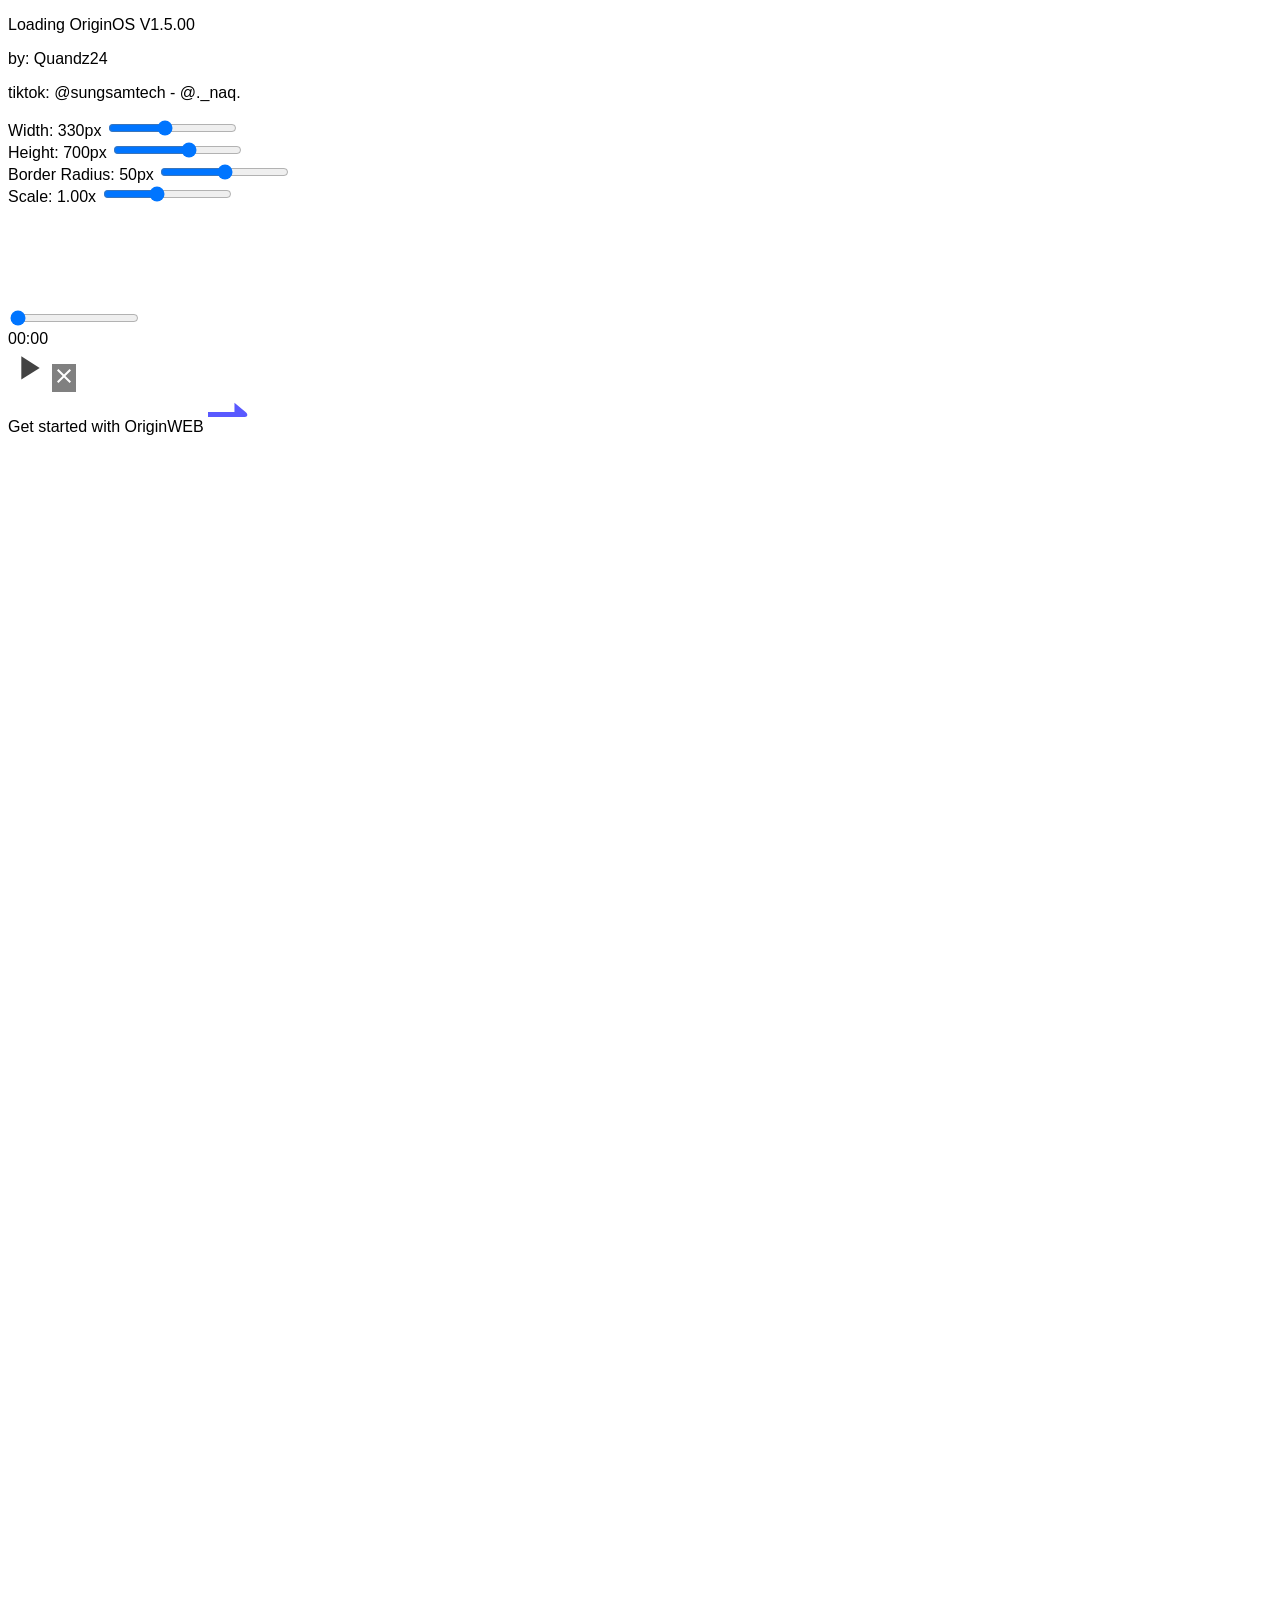
==== commit 45b8c17c: "feat(calendar): auto system theme sync, spring transitions, drag-to-dismiss sheet, and global Inter " ====
--- a/index.html
+++ b/index.html
@@ -52,6 +52,8 @@
     />
     <link rel="stylesheet" href="style.css" />
     <link rel="stylesheet" href="css/apps/compass.css" />
+    <link rel="stylesheet" href="css/apps/calendar.css" />
+    <link rel="stylesheet" href="css/apps/calculator.css" />
   </head>
   <body>
     <div id="loading-screen">
@@ -558,44 +560,66 @@
         <div class="khayapp" id="khayapp"></div>
         <div class="box" id="box1">
           <div class="app" id="app1">
-            <div class="display_calc" id="display_calc">0</div>
-            <div class="buttons_calc">
-              <button class="btn_calc gray_calc" onclick="clearDisplay_calc()">
-                AC
-              </button>
-              <button class="btn_calc gray_calc" onclick="backspace_calc()">
-                ⌫
-              </button>
-              <button class="btn_calc gray_calc" onclick="append_calc('+/-')">
-                ±
-              </button>
-              <button class="btn_calc orange_calc" onclick="append_calc(':')">
-                ÷
-              </button>
-              <button class="btn_calc" onclick="append_calc('7')">7</button>
-              <button class="btn_calc" onclick="append_calc('8')">8</button>
-              <button class="btn_calc" onclick="append_calc('9')">9</button>
-              <button class="btn_calc orange_calc" onclick="append_calc('×')">
-                ×
-              </button>
-              <button class="btn_calc" onclick="append_calc('4')">4</button>
-              <button class="btn_calc" onclick="append_calc('5')">5</button>
-              <button class="btn_calc" onclick="append_calc('6')">6</button>
-              <button class="btn_calc orange_calc" onclick="append_calc('-')">
-                −
-              </button>
-              <button class="btn_calc" onclick="append_calc('1')">1</button>
-              <button class="btn_calc" onclick="append_calc('2')">2</button>
-              <button class="btn_calc" onclick="append_calc('3')">3</button>
-              <button class="btn_calc orange_calc" onclick="append_calc('+')">
-                +
-              </button>
-              <button class="btn_calc" onclick="append_calc('%')">%</button>
-              <button class="btn_calc" onclick="append_calc('0')">0</button>
-              <button class="btn_calc" onclick="append_calc('.')">.</button>
-              <button class="btn_calc equal_calc" onclick="calculate_calc()">
-                =
-              </button>
+            <!-- iOS 26 Inspired Calculator Template -->
+            <div class="ios-calc-app" id="ios_calc_app">
+              <div class="ios-calc-top-bar">
+                <div class="ios-calc-icon-btn" id="ios_calc_history_btn" title="History">
+                  <svg xmlns="http://www.w3.org/2000/svg" height="20px" viewBox="0 -960 960 960" width="20px" fill="currentColor">
+                    <path d="M480-120q-75 0-140.5-28.5t-114-77q-48.5-48.5-77-114T120-480q0-75 28.5-140.5t77-114q48.5-48.5 114-77T480-840q82 0 155.5 35T760-708v-92h80v240H600v-80h110q-41-56-101-88t-129-32q-117 0-198.5 81.5T200-480q0 117 81.5 198.5T480-200q105 0 183.5-68T756-440h82q-14 116-101.5 198T480-120Zm-40-200v-160l110-66 40 68-80 48v110h-70Z"/>
+                  </svg>
+                </div>
+                <div class="ios-calc-icon-btn" id="ios_calc_mode_btn" title="Conversion / Math">
+                  <svg xmlns="http://www.w3.org/2000/svg" height="20px" viewBox="0 -960 960 960" width="20px" fill="currentColor">
+                    <path d="M280-240h80v-80h-80v80Zm0-160h80v-80h-80v80Zm0-160h80v-80h-80v80Zm160 320h80v-80h-80v80Zm0-160h80v-80h-80v80Zm0-160h80v-80h-80v80Zm160 320h80v-80h-80v80Zm0-160h80v-80h-80v80Zm0-160h80v-80h-80v80ZM200-120q-33 0-56.5-23.5T120-200v-560q0-33 23.5-56.5T200-840h560q33 0 56.5 23.5T840-760v560q0 33-23.5 56.5T760-120H200Zm0-80h560v-560H200v560Zm0 0v-560 560Z"/>
+                  </svg>
+                </div>
+              </div>
+
+              <div class="ios-calc-history-drawer" id="ios_calc_history_drawer">
+                <div style="font-size:0.75rem; color:#8e8e93; font-weight:600; margin-bottom:4px;">CALCULATION HISTORY</div>
+                <div id="ios_calc_history_list">
+                  <div class="ios-calc-history-item">
+                    <span class="ios-calc-history-expr">38,670 ÷ 50,000</span>
+                    <span class="ios-calc-history-res">0.7734</span>
+                  </div>
+                </div>
+              </div>
+
+              <div class="ios-calc-display-container">
+                <div class="ios-calc-expression" id="ios_calc_expr"></div>
+                <div class="ios-calc-result" id="display_calc">0</div>
+              </div>
+
+              <div class="ios-calc-keypad">
+                <button class="ios-calc-btn func" id="btn_backspace" onclick="backspace_calc()" title="Backspace">
+                  <svg xmlns="http://www.w3.org/2000/svg" height="24px" viewBox="0 -960 960 960" width="24px" fill="currentColor">
+                    <path d="m456-320 104-104 104 104 56-56-104-104 104-104-56-56-104 104-104-104-56 56 104 104-104 104 56 56Zm-96 160q-19 0-36-8.5T296-192L80-480l216-288q11-15 28-23.5t36-8.5h440q33 0 56.5 23.5T880-720v480q0 33-23.5 56.5T800-160H360Z"/>
+                  </svg>
+                </button>
+                <button class="ios-calc-btn func" id="btn_clear" onclick="clearDisplay_calc()">AC</button>
+                <button class="ios-calc-btn func" onclick="append_calc('%')">%</button>
+                <button class="ios-calc-btn op" onclick="append_calc(':')">÷</button>
+
+                <button class="ios-calc-btn num" onclick="append_calc('7')">7</button>
+                <button class="ios-calc-btn num" onclick="append_calc('8')">8</button>
+                <button class="ios-calc-btn num" onclick="append_calc('9')">9</button>
+                <button class="ios-calc-btn op" onclick="append_calc('×')">×</button>
+
+                <button class="ios-calc-btn num" onclick="append_calc('4')">4</button>
+                <button class="ios-calc-btn num" onclick="append_calc('5')">5</button>
+                <button class="ios-calc-btn num" onclick="append_calc('6')">6</button>
+                <button class="ios-calc-btn op" onclick="append_calc('-')">−</button>
+
+                <button class="ios-calc-btn num" onclick="append_calc('1')">1</button>
+                <button class="ios-calc-btn num" onclick="append_calc('2')">2</button>
+                <button class="ios-calc-btn num" onclick="append_calc('3')">3</button>
+                <button class="ios-calc-btn op" onclick="append_calc('+')">+</button>
+
+                <button class="ios-calc-btn func" onclick="append_calc('+/-')">+/−</button>
+                <button class="ios-calc-btn num" onclick="append_calc('0')">0</button>
+                <button class="ios-calc-btn num" onclick="append_calc('.')">.</button>
+                <button class="ios-calc-btn op" onclick="calculate_calc()">=</button>
+              </div>
             </div>
           </div>
         </div>
@@ -3577,7 +3601,93 @@
         </div>
         <div class="box" id="box7">
           <div class="app" id="app7">
-            <div class="center_item">Calendar</div>
+            <!-- iOS Inspired Calendar Application -->
+            <div class="calendar-app" id="calendar_app">
+              <div class="calendar-nav-bar">
+                <div class="cal-nav-left" id="cal_prev_month_btn">
+                  <svg xmlns="http://www.w3.org/2000/svg" height="20px" viewBox="0 -960 960 960" width="20px" fill="currentColor">
+                    <path d="M560-240 320-480l240-240 56 56-184 184 184 184-56 56Z"/>
+                  </svg>
+                  <span id="cal_year_btn">2026</span>
+                </div>
+                <div class="cal-nav-right">
+                  <div class="cal-icon-btn" id="cal_search_btn">
+                    <svg xmlns="http://www.w3.org/2000/svg" height="20px" viewBox="0 -960 960 960" width="20px" fill="currentColor">
+                      <path d="M784-120 532-372q-30 24-69 38t-83 14q-109 0-184.5-75.5T120-580q0-109 75.5-184.5T380-840q109 0 184.5 75.5T640-580q0 44-14 83t-38 69l252 252-56 56ZM380-400q75 0 127.5-52.5T560-580q0-75-52.5-127.5T380-760q-75 0-127.5 52.5T200-580q0 75 52.5 127.5T380-400Z"/>
+                    </svg>
+                  </div>
+                  <div class="cal-icon-btn" id="cal_add_event_btn">
+                    <svg xmlns="http://www.w3.org/2000/svg" height="22px" viewBox="0 -960 960 960" width="22px" fill="currentColor">
+                      <path d="M440-440H200v-80h240v-240h80v240h240v80H520v240h-80v-240Z"/>
+                    </svg>
+                  </div>
+                </div>
+              </div>
+
+              <div class="cal-month-header">
+                <div class="cal-month-title" id="cal_month_title">April</div>
+              </div>
+
+              <div class="cal-weekdays">
+                <span>S</span><span>M</span><span>T</span><span>W</span><span>T</span><span>F</span><span>S</span>
+              </div>
+
+              <div class="cal-views-wrapper">
+                <div class="cal-month-grid" id="cal_month_grid"></div>
+
+                <div class="cal-day-view" id="cal_day_view">
+                  <div class="cal-day-header-banner" id="cal_day_header_banner">
+                    Wednesday — Apr 1, 2026
+                  </div>
+                  <div class="cal-hours-timeline" id="cal_hours_timeline"></div>
+                </div>
+              </div>
+
+              <div class="cal-bottom-bar">
+                <div class="cal-today-btn" id="cal_today_btn">Today</div>
+                <div class="cal-segmented-controls">
+                  <div class="cal-seg-btn active" id="cal_seg_month">
+                    <svg xmlns="http://www.w3.org/2000/svg" height="16px" viewBox="0 -960 960 960" width="16px" fill="currentColor">
+                      <path d="M200-120q-33 0-56.5-23.5T120-200v-560q0-33 23.5-56.5T200-840h560q33 0 56.5 23.5T840-760v560q0 33-23.5 56.5T760-120H200Zm0-80h560v-400H200v400Zm0-480h560v-80H200v80Z"/>
+                    </svg>
+                    <span>Month</span>
+                  </div>
+                  <div class="cal-seg-btn" id="cal_seg_day">
+                    <svg xmlns="http://www.w3.org/2000/svg" height="16px" viewBox="0 -960 960 960" width="16px" fill="currentColor">
+                      <path d="M280-280h400v-80H280v80Zm0-160h400v-80H280v80Zm0-160h400v-80H280v80ZM160-120q-33 0-56.5-23.5T80-200v-560q0-33 23.5-56.5T160-840h640q33 0 56.5 23.5T880-760v560q0 33-23.5 56.5T800-120H160Z"/>
+                    </svg>
+                    <span>Day</span>
+                  </div>
+                </div>
+              </div>
+
+              <div class="cal-modal-backdrop" id="cal_event_modal">
+                <div class="cal-modal-card" id="cal_modal_card">
+                  <div class="cal-sheet-drag-handle" id="cal_sheet_drag_handle"></div>
+                  <div class="cal-modal-header">
+                    <div class="cal-modal-close" id="cal_modal_cancel_btn">✕</div>
+                    <div class="cal-modal-title">New Event</div>
+                    <div class="cal-modal-save" id="cal_modal_save_btn">✓</div>
+                  </div>
+
+                  <div class="cal-input-group">
+                    <input type="text" class="cal-input-field" id="cal_new_title" placeholder="Event Title" />
+                    <div class="cal-input-divider"></div>
+                    <input type="text" class="cal-input-field" id="cal_new_location" placeholder="Location or Video Call" />
+                  </div>
+
+                  <div class="cal-form-row">
+                    <span>Starts</span>
+                    <span class="cal-form-badge" id="cal_modal_date_badge">Apr 1, 2026</span>
+                  </div>
+
+                  <div class="cal-form-row">
+                    <span>Time</span>
+                    <input type="time" id="cal_new_time" value="12:00" style="border:none; background:transparent; color:inherit; font-weight:600;" />
+                  </div>
+                </div>
+              </div>
+            </div>
           </div>
         </div>
         <div class="box" id="box8">
--- a/css/apps/calendar.css
+++ b/css/apps/calendar.css
@@ -0,0 +1,585 @@
+/* Global Font Standard: Inter Across OriginOS */
+* {
+  font-family: 'Inter', -apple-system, BlinkMacSystemFont, sans-serif !important;
+}
+
+html, body {
+  font-family: 'Inter', -apple-system, BlinkMacSystemFont, sans-serif !important;
+}
+
+/* iOS Spring Easing Token */
+:root {
+  --ios-spring: cubic-bezier(0.175, 0.885, 0.32, 1.15);
+  --ios-spring-soft: cubic-bezier(0.2, 0.9, 0.3, 1.05);
+  --ios-spring-smooth: cubic-bezier(0.16, 1, 0.3, 1);
+}
+
+/* iOS Calendar Styles with System Theme Auto-Detection & Spring Animations */
+.calendar-app {
+  width: 100%;
+  height: 100%;
+  display: flex;
+  flex-direction: column;
+  background-color: var(--cal-bg, #ffffff);
+  color: var(--cal-text, #000000);
+  box-sizing: border-box;
+  user-select: none;
+  overflow: hidden;
+  position: relative;
+  transition: background-color 0.3s ease, color 0.3s ease;
+}
+
+/* Light Theme Variables */
+.calendar-app {
+  --cal-bg: #ffffff;
+  --cal-card-bg: #f2f2f7;
+  --cal-text: #000000;
+  --cal-subtext: #8e8e93;
+  --cal-border: rgba(0, 0, 0, 0.08);
+  --cal-red: #ff3b30;
+  --cal-blue: #007aff;
+  --cal-green: #34c759;
+  --cal-purple: #af52de;
+  --cal-yellow: #ff9500;
+  --cal-active-pill: #e5e5ea;
+  --cal-today-circle: #ff3b30;
+  --cal-selected-bg: #e5e5ea;
+  --cal-handle-bg: rgba(0, 0, 0, 0.25);
+}
+
+/* Dark Theme Variables via OS dark class or prefers-color-scheme */
+.calendar-app.dark,
+body.dark-mode .calendar-app,
+[data-theme="dark"] .calendar-app {
+  --cal-bg: #000000;
+  --cal-card-bg: #1c1c1e;
+  --cal-text: #ffffff;
+  --cal-subtext: #8e8e93;
+  --cal-border: rgba(255, 255, 255, 0.12);
+  --cal-red: #ff453a;
+  --cal-blue: #0a84ff;
+  --cal-green: #30d158;
+  --cal-purple: #bf5af2;
+  --cal-yellow: #ffd60a;
+  --cal-active-pill: #2c2c2e;
+  --cal-today-circle: #ff453a;
+  --cal-selected-bg: #2c2c2e;
+  --cal-handle-bg: rgba(255, 255, 255, 0.3);
+}
+
+/* Automatic System Dark Mode Detection */
+@media (prefers-color-scheme: dark) {
+  .calendar-app:not(.light) {
+    --cal-bg: #000000;
+    --cal-card-bg: #1c1c1e;
+    --cal-text: #ffffff;
+    --cal-subtext: #8e8e93;
+    --cal-border: rgba(255, 255, 255, 0.12);
+    --cal-red: #ff453a;
+    --cal-blue: #0a84ff;
+    --cal-green: #30d158;
+    --cal-purple: #bf5af2;
+    --cal-yellow: #ffd60a;
+    --cal-active-pill: #2c2c2e;
+    --cal-today-circle: #ff453a;
+    --cal-selected-bg: #2c2c2e;
+    --cal-handle-bg: rgba(255, 255, 255, 0.3);
+  }
+}
+
+/* Top Navigation Bar */
+.calendar-nav-bar {
+  display: flex;
+  justify-content: space-between;
+  align-items: center;
+  padding: 40px 16px 8px 16px;
+  background: var(--cal-bg);
+  z-index: 20;
+}
+
+.cal-nav-left {
+  display: flex;
+  align-items: center;
+  gap: 4px;
+  font-size: 1.05rem;
+  font-weight: 500;
+  color: var(--cal-red);
+  cursor: pointer;
+  transition: transform 0.15s var(--ios-spring);
+}
+
+.cal-nav-left:active {
+  transform: scale(0.96);
+}
+
+.cal-nav-right {
+  display: flex;
+  align-items: center;
+  gap: 12px;
+}
+
+.cal-icon-btn {
+  width: 34px;
+  height: 34px;
+  border-radius: 50%;
+  display: flex;
+  align-items: center;
+  justify-content: center;
+  color: var(--cal-red);
+  cursor: pointer;
+  transition: background 0.15s ease, transform 0.18s var(--ios-spring);
+}
+
+.cal-icon-btn:active {
+  background: var(--cal-selected-bg);
+  transform: scale(0.9);
+}
+
+/* Month Title */
+.cal-month-header {
+  padding: 4px 18px 8px 18px;
+}
+
+.cal-month-title {
+  font-size: 2.1rem;
+  font-weight: 700;
+  letter-spacing: -0.5px;
+  color: var(--cal-text);
+  transition: transform 0.25s var(--ios-spring-soft);
+}
+
+/* Weekday Row (S M T W T F S) */
+.cal-weekdays {
+  display: grid;
+  grid-template-columns: repeat(7, 1fr);
+  text-align: center;
+  font-size: 0.72rem;
+  font-weight: 600;
+  color: var(--cal-subtext);
+  padding: 4px 10px 6px 10px;
+  border-bottom: 0.5px solid var(--cal-border);
+}
+
+/* Main Views Wrapper */
+.cal-views-wrapper {
+  flex: 1;
+  overflow-y: auto;
+  position: relative;
+  scrollbar-width: none;
+}
+
+.cal-views-wrapper::-webkit-scrollbar {
+  display: none;
+}
+
+/* Smooth Spring View Switching Animation Container */
+.cal-month-grid,
+.cal-day-view {
+  transition: opacity 0.28s var(--ios-spring-smooth), transform 0.35s var(--ios-spring-soft);
+  will-change: opacity, transform;
+}
+
+/* Month View Grid */
+.cal-month-grid {
+  display: grid;
+  grid-template-columns: repeat(7, 1fr);
+  gap: 1px;
+  padding: 6px 8px;
+  box-sizing: border-box;
+  opacity: 1;
+  transform: scale(1);
+}
+
+.cal-month-grid.view-hidden {
+  opacity: 0;
+  transform: scale(0.94);
+  pointer-events: none;
+  position: absolute;
+  top: 0;
+  left: 0;
+  right: 0;
+}
+
+.cal-day-cell {
+  min-height: 58px;
+  display: flex;
+  flex-direction: column;
+  align-items: center;
+  border-radius: 8px;
+  padding: 3px 1px;
+  cursor: pointer;
+  transition: background 0.15s ease, transform 0.2s var(--ios-spring);
+  position: relative;
+}
+
+.cal-day-cell:active {
+  transform: scale(0.92);
+  background: var(--cal-selected-bg);
+}
+
+.cal-day-cell.other-month .cal-day-number {
+  opacity: 0.3;
+}
+
+.cal-day-number {
+  font-size: 0.95rem;
+  font-weight: 500;
+  width: 26px;
+  height: 26px;
+  display: flex;
+  align-items: center;
+  justify-content: center;
+  border-radius: 50%;
+  color: var(--cal-text);
+  margin-bottom: 2px;
+  transition: background-color 0.2s var(--ios-spring), color 0.2s ease, transform 0.2s var(--ios-spring);
+}
+
+.cal-day-cell.is-today .cal-day-number {
+  background: var(--cal-today-circle);
+  color: #ffffff !important;
+  font-weight: 600;
+  box-shadow: 0 2px 8px rgba(255, 59, 48, 0.4);
+}
+
+.cal-day-cell.is-selected:not(.is-today) .cal-day-number {
+  background: var(--cal-selected-bg);
+  font-weight: 600;
+}
+
+/* Event badges in month grid */
+.cal-event-pills {
+  display: flex;
+  flex-direction: column;
+  gap: 2px;
+  width: 100%;
+  align-items: center;
+}
+
+.cal-pill {
+  width: 88%;
+  font-size: 0.58rem;
+  padding: 1px 3px;
+  border-radius: 3px;
+  white-space: nowrap;
+  overflow: hidden;
+  text-overflow: ellipsis;
+  font-weight: 500;
+  line-height: 1.2;
+}
+
+.cal-pill.blue {
+  background: rgba(0, 122, 255, 0.18);
+  color: var(--cal-blue);
+}
+
+.cal-pill.red {
+  background: rgba(255, 59, 48, 0.18);
+  color: var(--cal-red);
+}
+
+.cal-pill.green {
+  background: rgba(52, 199, 89, 0.18);
+  color: var(--cal-green);
+}
+
+.cal-pill.purple {
+  background: rgba(175, 82, 222, 0.18);
+  color: var(--cal-purple);
+}
+
+.cal-pill-more {
+  font-size: 0.55rem;
+  color: var(--cal-subtext);
+  font-weight: 600;
+}
+
+/* 2. Day Schedule View (Hour timeline) */
+.cal-day-view {
+  display: none;
+  flex-direction: column;
+  height: 100%;
+  opacity: 1;
+  transform: scale(1);
+}
+
+.cal-day-view.view-active {
+  display: flex;
+}
+
+.cal-day-view.view-hidden {
+  display: none;
+  opacity: 0;
+  transform: scale(1.05);
+  pointer-events: none;
+}
+
+.cal-day-header-banner {
+  padding: 8px 16px;
+  font-size: 0.9rem;
+  font-weight: 600;
+  color: var(--cal-text);
+  border-bottom: 0.5px solid var(--cal-border);
+  background: var(--cal-bg);
+}
+
+.cal-hours-timeline {
+  flex: 1;
+  overflow-y: auto;
+  position: relative;
+  padding-bottom: 30px;
+}
+
+.cal-hour-row {
+  display: flex;
+  min-height: 48px;
+  border-bottom: 0.5px solid var(--cal-border);
+  position: relative;
+}
+
+.cal-hour-label {
+  width: 50px;
+  font-size: 0.7rem;
+  color: var(--cal-subtext);
+  padding: 4px 6px;
+  text-align: right;
+  flex-shrink: 0;
+}
+
+.cal-hour-slot {
+  flex: 1;
+  position: relative;
+  border-left: 0.5px solid var(--cal-border);
+}
+
+.cal-schedule-event {
+  position: absolute;
+  left: 6px;
+  right: 12px;
+  border-radius: 6px;
+  padding: 6px 10px;
+  font-size: 0.8rem;
+  font-weight: 500;
+  background: rgba(0, 122, 255, 0.16);
+  border-left: 3px solid var(--cal-blue);
+  color: var(--cal-blue);
+  cursor: pointer;
+  transition: transform 0.2s var(--ios-spring);
+}
+
+.cal-schedule-event:active {
+  transform: scale(0.98);
+}
+
+/* Bottom Bar */
+.cal-bottom-bar {
+  display: flex;
+  justify-content: space-between;
+  align-items: center;
+  padding: 8px 16px 16px 16px;
+  background: var(--cal-bg);
+  border-top: 0.5px solid var(--cal-border);
+}
+
+.cal-today-btn {
+  padding: 7px 18px;
+  border-radius: 20px;
+  font-size: 0.88rem;
+  font-weight: 600;
+  background: var(--cal-selected-bg);
+  color: var(--cal-text);
+  cursor: pointer;
+  transition: transform 0.2s var(--ios-spring), background 0.15s ease;
+}
+
+.cal-today-btn:active {
+  transform: scale(0.92);
+  opacity: 0.8;
+}
+
+.cal-segmented-controls {
+  display: flex;
+  background: var(--cal-selected-bg);
+  padding: 3px;
+  border-radius: 20px;
+  gap: 2px;
+}
+
+.cal-seg-btn {
+  padding: 5px 14px;
+  border-radius: 16px;
+  font-size: 0.78rem;
+  font-weight: 500;
+  color: var(--cal-subtext);
+  cursor: pointer;
+  display: flex;
+  align-items: center;
+  gap: 4px;
+  transition: all 0.25s var(--ios-spring);
+}
+
+.cal-seg-btn.active {
+  background: var(--cal-bg);
+  color: var(--cal-text);
+  box-shadow: 0 2px 6px rgba(0, 0, 0, 0.12);
+  transform: scale(1.02);
+}
+
+.cal-seg-btn:active {
+  transform: scale(0.95);
+}
+
+/* iOS Spring Bottom Sheet Modal */
+.cal-modal-backdrop {
+  position: absolute;
+  inset: 0;
+  background: rgba(0, 0, 0, 0.45);
+  backdrop-filter: blur(12px);
+  -webkit-backdrop-filter: blur(12px);
+  z-index: 100;
+  display: none;
+  align-items: flex-end;
+  opacity: 0;
+  transition: opacity 0.3s cubic-bezier(0.16, 1, 0.3, 1);
+}
+
+.cal-modal-backdrop.open {
+  display: flex;
+  opacity: 1;
+}
+
+.cal-modal-card {
+  width: 100%;
+  max-height: 85%;
+  background: var(--cal-card-bg);
+  border-top-left-radius: 24px;
+  border-top-right-radius: 24px;
+  box-sizing: border-box;
+  padding: 12px 16px 24px 16px;
+  display: flex;
+  flex-direction: column;
+  gap: 14px;
+  overflow-y: auto;
+  box-shadow: 0 -8px 30px rgba(0, 0, 0, 0.35);
+  transform: translateY(100%);
+  transition: transform 0.42s var(--ios-spring-soft);
+  will-change: transform;
+  touch-action: none;
+}
+
+.cal-modal-backdrop.open .cal-modal-card {
+  transform: translateY(0);
+}
+
+/* Drag handle bar at sheet top */
+.cal-sheet-drag-handle {
+  width: 36px;
+  height: 5px;
+  border-radius: 3px;
+  background: var(--cal-handle-bg);
+  margin: 0 auto 6px auto;
+  cursor: grab;
+  transition: background 0.15s ease, transform 0.15s var(--ios-spring);
+}
+
+.cal-sheet-drag-handle:active {
+  cursor: grabbing;
+  transform: scaleX(1.15);
+}
+
+.cal-modal-header {
+  display: flex;
+  justify-content: space-between;
+  align-items: center;
+  padding-bottom: 4px;
+}
+
+.cal-modal-title {
+  font-size: 1.05rem;
+  font-weight: 600;
+  color: var(--cal-text);
+}
+
+.cal-modal-close {
+  width: 30px;
+  height: 30px;
+  border-radius: 50%;
+  background: var(--cal-selected-bg);
+  display: flex;
+  align-items: center;
+  justify-content: center;
+  color: var(--cal-subtext);
+  cursor: pointer;
+  transition: transform 0.2s var(--ios-spring);
+}
+
+.cal-modal-close:active {
+  transform: scale(0.9);
+}
+
+.cal-modal-save {
+  width: 32px;
+  height: 32px;
+  border-radius: 50%;
+  background: var(--cal-red);
+  display: flex;
+  align-items: center;
+  justify-content: center;
+  color: #ffffff;
+  cursor: pointer;
+  transition: transform 0.2s var(--ios-spring);
+}
+
+.cal-modal-save:active {
+  transform: scale(0.9);
+}
+
+/* Modal Form Inputs */
+.cal-input-group {
+  background: var(--cal-bg);
+  border-radius: 12px;
+  overflow: hidden;
+  display: flex;
+  flex-direction: column;
+}
+
+.cal-input-field {
+  width: 100%;
+  box-sizing: border-box;
+  border: none;
+  outline: none;
+  padding: 12px 14px;
+  background: transparent;
+  color: var(--cal-text);
+  font-size: 0.95rem;
+}
+
+.cal-input-field::placeholder {
+  color: var(--cal-subtext);
+}
+
+.cal-input-divider {
+  height: 0.5px;
+  background: var(--cal-border);
+  margin-left: 14px;
+}
+
+.cal-form-row {
+  display: flex;
+  justify-content: space-between;
+  align-items: center;
+  padding: 12px 14px;
+  font-size: 0.92rem;
+  color: var(--cal-text);
+  background: var(--cal-bg);
+  border-radius: 12px;
+}
+
+.cal-form-badge {
+  padding: 4px 10px;
+  border-radius: 8px;
+  background: var(--cal-selected-bg);
+  font-size: 0.85rem;
+  font-weight: 500;
+  color: var(--cal-red);
+}
--- a/css/apps/calculator.css
+++ b/css/apps/calculator.css
@@ -0,0 +1,188 @@
+/* iOS 26 Inspired Calculator Styles */
+.ios-calc-app {
+  width: 100%;
+  height: 100%;
+  background-color: #000000;
+  display: flex;
+  flex-direction: column;
+  justify-content: flex-end;
+  box-sizing: border-box;
+  padding: 16px 14px 24px 14px;
+  user-select: none;
+  font-family: -apple-system, BlinkMacSystemFont, "SF Pro Display", "SF Pro Text", "Helvetica Neue", sans-serif;
+  overflow: hidden;
+  position: relative;
+}
+
+/* Top bar with History & Calc type icons (iOS style) */
+.ios-calc-top-bar {
+  position: absolute;
+  top: 40px;
+  left: 16px;
+  right: 16px;
+  display: flex;
+  justify-content: space-between;
+  align-items: center;
+  z-index: 10;
+}
+
+.ios-calc-icon-btn {
+  width: 38px;
+  height: 38px;
+  border-radius: 50%;
+  background: rgba(255, 255, 255, 0.12);
+  display: flex;
+  align-items: center;
+  justify-content: center;
+  color: #ffffff;
+  cursor: pointer;
+  transition: background 0.15s ease, transform 0.1s ease;
+}
+
+.ios-calc-icon-btn:active {
+  background: rgba(255, 255, 255, 0.25);
+  transform: scale(0.92);
+}
+
+/* History / Conversion popout */
+.ios-calc-history-drawer {
+  position: absolute;
+  top: 90px;
+  left: 16px;
+  right: 16px;
+  background: rgba(28, 28, 30, 0.95);
+  backdrop-filter: blur(20px);
+  -webkit-backdrop-filter: blur(20px);
+  border-radius: 16px;
+  padding: 12px 16px;
+  max-height: 180px;
+  overflow-y: auto;
+  display: none;
+  flex-direction: column;
+  gap: 8px;
+  z-index: 30;
+  border: 1px solid rgba(255, 255, 255, 0.1);
+  box-shadow: 0 8px 24px rgba(0, 0, 0, 0.5);
+}
+
+.ios-calc-history-drawer.show {
+  display: flex;
+}
+
+.ios-calc-history-item {
+  display: flex;
+  flex-direction: column;
+  align-items: flex-end;
+  border-bottom: 0.5px solid rgba(255, 255, 255, 0.08);
+  padding-bottom: 4px;
+}
+
+.ios-calc-history-expr {
+  font-size: 0.8rem;
+  color: #8e8e93;
+}
+
+.ios-calc-history-res {
+  font-size: 1.1rem;
+  color: #ffffff;
+  font-weight: 500;
+}
+
+/* Display Container */
+.ios-calc-display-container {
+  width: 100%;
+  display: flex;
+  flex-direction: column;
+  align-items: flex-end;
+  justify-content: flex-end;
+  padding: 0 10px 14px 10px;
+  box-sizing: border-box;
+  min-height: 140px;
+}
+
+/* Secondary Expression (Top line, e.g. 38,670 ÷ 50,000) */
+.ios-calc-expression {
+  font-size: 1.35rem;
+  font-weight: 400;
+  color: #8e8e93;
+  min-height: 28px;
+  margin-bottom: 4px;
+  letter-spacing: 0.5px;
+  word-break: break-all;
+  text-align: right;
+  max-width: 100%;
+}
+
+/* Primary Result (Large bottom line, e.g. 0.7734) */
+.ios-calc-result {
+  font-size: 3.6rem;
+  font-weight: 300;
+  color: #ffffff;
+  line-height: 1;
+  letter-spacing: -1px;
+  text-align: right;
+  word-break: break-all;
+  max-width: 100%;
+  transition: font-size 0.15s ease;
+}
+
+/* Keypad Grid (4 columns x 5 rows) */
+.ios-calc-keypad {
+  display: grid;
+  grid-template-columns: repeat(4, 1fr);
+  gap: 12px;
+  width: 100%;
+  box-sizing: border-box;
+}
+
+/* Base Keypad Button */
+.ios-calc-btn {
+  border: none;
+  outline: none;
+  aspect-ratio: 1 / 1;
+  border-radius: 50%;
+  font-size: 1.7rem;
+  font-weight: 400;
+  display: flex;
+  align-items: center;
+  justify-content: center;
+  cursor: pointer;
+  transition: filter 0.15s ease, transform 0.08s ease, background 0.15s ease;
+  -webkit-tap-highlight-color: transparent;
+}
+
+.ios-calc-btn:active {
+  transform: scale(0.92);
+  filter: brightness(130%);
+}
+
+/* Dark Grey Number Buttons (0-9, .) */
+.ios-calc-btn.num {
+  background-color: #333333;
+  color: #ffffff;
+}
+
+/* Light Grey Function Buttons (Backspace, AC, %, +/-) */
+.ios-calc-btn.func {
+  background-color: #5c5c5e;
+  color: #ffffff;
+  font-size: 1.45rem;
+}
+
+/* Vivid Orange Operator Buttons (÷, ×, -, +, =) */
+.ios-calc-btn.op {
+  background-color: #ff9f0a;
+  color: #ffffff;
+  font-size: 1.85rem;
+  font-weight: 400;
+}
+
+.ios-calc-btn.op.active {
+  background-color: #ffffff;
+  color: #ff9f0a;
+}
+
+/* Subtle Backspace icon inside button */
+.ios-calc-btn svg {
+  pointer-events: none;
+}
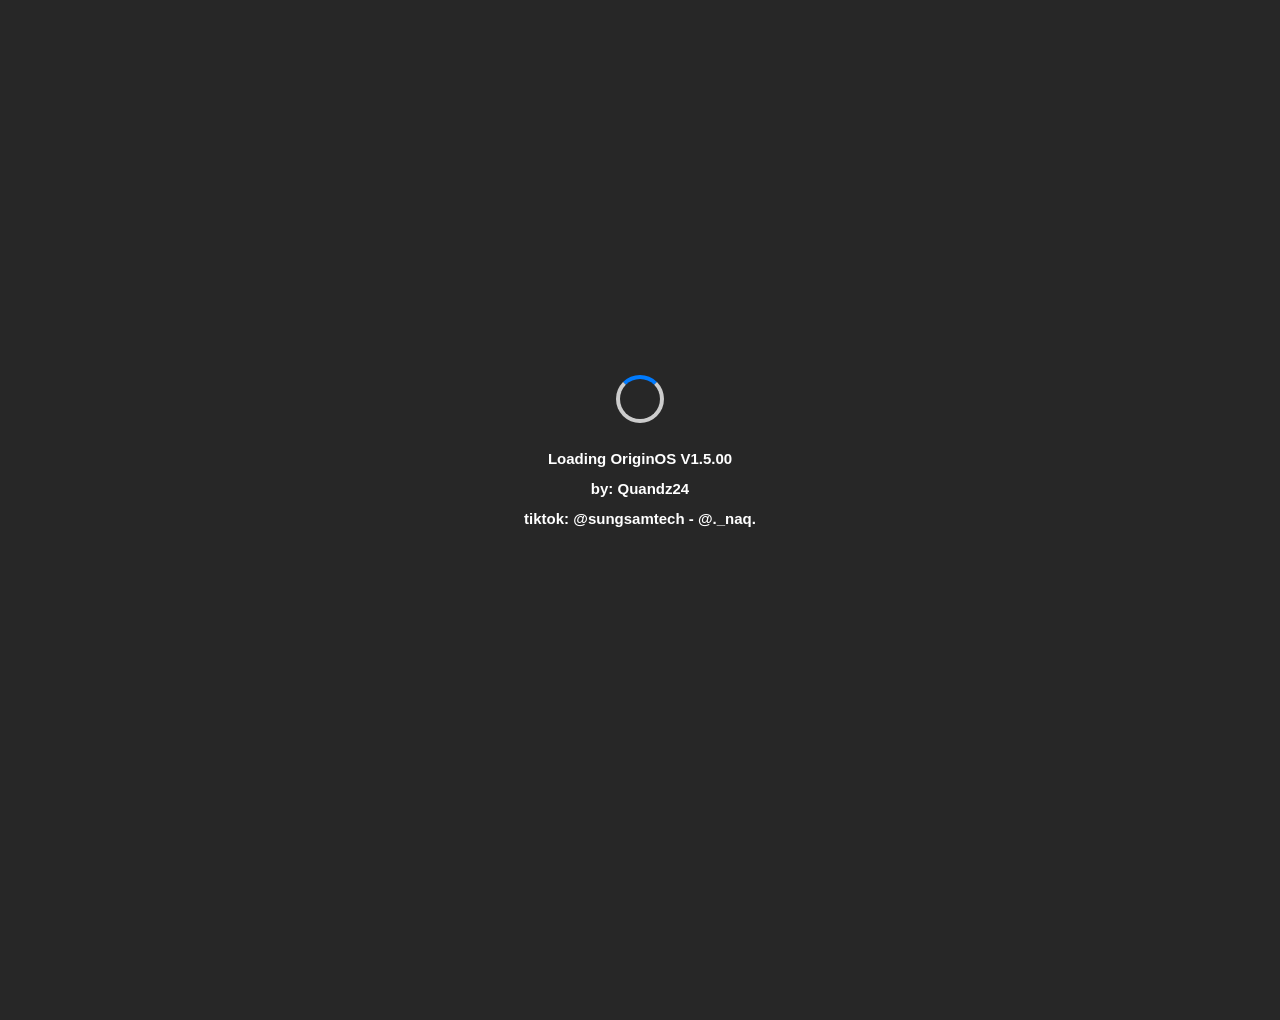
==== commit 94f8a26f: "feat(calendar, settings): add pixel perfect micro-transitions without text jitter and settings activ" ====
--- a/index.html
+++ b/index.html
@@ -54,6 +54,9 @@
     <link rel="stylesheet" href="css/apps/compass.css" />
     <link rel="stylesheet" href="css/apps/calendar.css" />
     <link rel="stylesheet" href="css/apps/calculator.css" />
+    <link rel="stylesheet" href="css/apps/music.css" />
+    <!-- Hugeicons Font -->
+    <link rel="stylesheet" href="https://cdn.jsdelivr.net/npm/@hugeicons/core-free-icons@0.3.0/font/hgi-stroke.css" />
   </head>
   <body>
     <div id="loading-screen">
@@ -630,109 +633,74 @@
         </div>
         <div class="box" id="box3">
           <div class="app" id="app3">
-            <div
-              id="music_container"
-              style="position: absolute; top: 60px; left: 5%; width: 100%"
-            >
-              <div
-                class="material-icons plus-icon_music"
-                onclick="openFilePicker_music()"
-              >
-                <svg
-                  xmlns="http://www.w3.org/2000/svg"
-                  height="24px"
-                  viewBox="0 -960 960 960"
-                  width="24px"
-                  fill="#fff"
-                >
-                  <path
-                    d="M440-440H200v-80h240v-240h80v240h240v80H520v240h-80v-240Z"
-                  />
-                </svg>
-              </div>
-
-              <input
-                type="file"
-                id="fileInput_music"
-                accept="audio/*"
-                style="display: none"
-              />
-
-              <div class="playlist_music" id="playlist_music"></div>
-
-              <div class="player-popup_music" id="playerPopup_music">
-                <div
-                  onclick="closePlayer_music()"
-                  style="background: none;"
-                >
-                  <svg
-                    xmlns="http://www.w3.org/2000/svg"
-                    height="40px"
-                    viewBox="0 -960 960 960"
-                    width="40px"
-                    fill="#434343"
-                  >
-                    <path
-                      d="m251.33-204.67-46.66-46.66L433.33-480 204.67-708.67l46.66-46.66L480-526.67l228.67-228.66 46.66 46.66L526.67-480l228.66 228.67-46.66 46.66L480-433.33 251.33-204.67Z"
-                    />
-                  </svg>
-                </div>
-
-                <img id="popupImage_music" src="" alt="Album Art" />
-                <div class="popup-title_music" id="popupTitle_music"></div>
-                <div class="controls_music">
-                  <div onclick="prevTrack_music()">
-                    <svg
-                      xmlns="http://www.w3.org/2000/svg"
-                      height="30px"
-                      viewBox="0 -960 960 960"
-                      width="30px"
-                      fill="gray"
-                    >
-                      <path
-                        d="M220-240v-480h66.67v480H220Zm520 0L389.33-480 740-720v480Z"
-                      />
-                    </svg>
-                  </div>
-                  <div onclick="togglePlay_music()" id="playPauseIcon_music">
-                    <svg
-                      xmlns="http://www.w3.org/2000/svg"
-                      height="30px"
-                      viewBox="0 -960 960 960"
-                      width="30px"
-                      fill="gray"
-                    >
-                      <path d="M320-202v-560l440 280-440 280Z" />
-                    </svg>
-                  </div>
-                  <div onclick="nextTrack_music()">
-                    <svg
-                      xmlns="http://www.w3.org/2000/svg"
-                      height="30px"
-                      viewBox="0 -960 960 960"
-                      width="30px"
-                      fill="gray"
-                    >
-                      <path
-                        d="M673.33-240v-480H740v480h-66.67ZM220-240v-480l350.67 240L220-240Z"
-                      />
-                    </svg>
-                  </div>
-                </div>
-                <audio
-                  id="audioPlayer_music"
-                  controls
-                  style="display: none"
-                ></audio>
-                <input
-                  type="range"
-                  id="progressBar_music"
-                  value="0"
-                  min="0"
-                  max="100"
-                  step="0.1"
-                />
-              </div>
+            <!-- Apple Music / Listen Now Redesigned Template -->
+            <div class="apple-music-app" id="apple_music_app">
+              <div class="am-header">
+                <div class="am-page-title">Listen Now</div>
+                <div class="am-profile-avatar" onclick="openFilePicker_music()" title="Add Custom Track"></div>
+              </div>
+
+              <input type="file" id="fileInput_music" accept="audio/*" style="display: none" />
+
+              <div class="am-content-scroll">
+                <div class="am-section">
+                  <div class="am-section-header">
+                    <div class="am-section-title">Top Picks</div>
+                    <div class="am-section-subtitle">Just Updated</div>
+                  </div>
+                  <div class="am-carousel" id="am_top_picks"></div>
+                </div>
+
+                <div class="am-section">
+                  <div class="am-section-header">
+                    <div class="am-section-title">
+                      <span>Recently Played</span>
+                      <i class="hgi-stroke hgi-arrow-right-01" style="font-size: 16px;"></i>
+                    </div>
+                  </div>
+                  <div class="am-recent-list" id="playlist_music"></div>
+                </div>
+              </div>
+
+              <div class="am-mini-player" id="am_mini_player">
+                <div class="am-mini-art" id="am_mini_art"></div>
+                <div class="am-mini-info">
+                  <div class="am-mini-title" id="popupTitle_music">Girls</div>
+                </div>
+                <div class="am-mini-controls">
+                  <div class="am-mini-btn" id="playPauseIcon_music" onclick="event.stopPropagation(); togglePlay_music()">
+                    <i class="hgi-stroke hgi-play" style="font-size: 22px;"></i>
+                  </div>
+                  <div class="am-mini-btn" onclick="event.stopPropagation(); nextTrack_music()">
+                    <i class="hgi-stroke hgi-next" style="font-size: 22px;"></i>
+                  </div>
+                </div>
+              </div>
+
+              <div class="am-tab-bar">
+                <div class="am-tab-item active">
+                  <i class="hgi-stroke hgi-play-circle"></i>
+                  <span>Listen Now</span>
+                </div>
+                <div class="am-tab-item">
+                  <i class="hgi-stroke hgi-grid"></i>
+                  <span>Browse</span>
+                </div>
+                <div class="am-tab-item">
+                  <i class="hgi-stroke hgi-radio"></i>
+                  <span>Radio</span>
+                </div>
+                <div class="am-tab-item">
+                  <i class="hgi-stroke hgi-folder-music"></i>
+                  <span>Library</span>
+                </div>
+                <div class="am-tab-item">
+                  <i class="hgi-stroke hgi-search-01"></i>
+                  <span>Search</span>
+                </div>
+              </div>
+
+              <audio id="audioPlayer_music" controls style="display: none"></audio>
             </div>
           </div>
         </div>
@@ -3605,21 +3573,15 @@
             <div class="calendar-app" id="calendar_app">
               <div class="calendar-nav-bar">
                 <div class="cal-nav-left" id="cal_prev_month_btn">
-                  <svg xmlns="http://www.w3.org/2000/svg" height="20px" viewBox="0 -960 960 960" width="20px" fill="currentColor">
-                    <path d="M560-240 320-480l240-240 56 56-184 184 184 184-56 56Z"/>
-                  </svg>
+                  <i class="hgi-stroke hgi-arrow-left-01" style="font-size: 1.15rem;"></i>
                   <span id="cal_year_btn">2026</span>
                 </div>
                 <div class="cal-nav-right">
                   <div class="cal-icon-btn" id="cal_search_btn">
-                    <svg xmlns="http://www.w3.org/2000/svg" height="20px" viewBox="0 -960 960 960" width="20px" fill="currentColor">
-                      <path d="M784-120 532-372q-30 24-69 38t-83 14q-109 0-184.5-75.5T120-580q0-109 75.5-184.5T380-840q109 0 184.5 75.5T640-580q0 44-14 83t-38 69l252 252-56 56ZM380-400q75 0 127.5-52.5T560-580q0-75-52.5-127.5T380-760q-75 0-127.5 52.5T200-580q0 75 52.5 127.5T380-400Z"/>
-                    </svg>
+                    <i class="hgi-stroke hgi-search-01" style="font-size: 1.25rem;"></i>
                   </div>
                   <div class="cal-icon-btn" id="cal_add_event_btn">
-                    <svg xmlns="http://www.w3.org/2000/svg" height="22px" viewBox="0 -960 960 960" width="22px" fill="currentColor">
-                      <path d="M440-440H200v-80h240v-240h80v240h240v80H520v240h-80v-240Z"/>
-                    </svg>
+                    <i class="hgi-stroke hgi-plus-sign" style="font-size: 1.3rem;"></i>
                   </div>
                 </div>
               </div>
@@ -3647,15 +3609,11 @@
                 <div class="cal-today-btn" id="cal_today_btn">Today</div>
                 <div class="cal-segmented-controls">
                   <div class="cal-seg-btn active" id="cal_seg_month">
-                    <svg xmlns="http://www.w3.org/2000/svg" height="16px" viewBox="0 -960 960 960" width="16px" fill="currentColor">
-                      <path d="M200-120q-33 0-56.5-23.5T120-200v-560q0-33 23.5-56.5T200-840h560q33 0 56.5 23.5T840-760v560q0 33-23.5 56.5T760-120H200Zm0-80h560v-400H200v400Zm0-480h560v-80H200v80Z"/>
-                    </svg>
+                    <i class="hgi-stroke hgi-calendar-03" style="font-size: 1rem;"></i>
                     <span>Month</span>
                   </div>
                   <div class="cal-seg-btn" id="cal_seg_day">
-                    <svg xmlns="http://www.w3.org/2000/svg" height="16px" viewBox="0 -960 960 960" width="16px" fill="currentColor">
-                      <path d="M280-280h400v-80H280v80Zm0-160h400v-80H280v80Zm0-160h400v-80H280v80ZM160-120q-33 0-56.5-23.5T80-200v-560q0-33 23.5-56.5T160-840h640q33 0 56.5 23.5T880-760v560q0 33-23.5 56.5T800-120H160Z"/>
-                    </svg>
+                    <i class="hgi-stroke hgi-clock-01" style="font-size: 1rem;"></i>
                     <span>Day</span>
                   </div>
                 </div>
@@ -3665,9 +3623,13 @@
                 <div class="cal-modal-card" id="cal_modal_card">
                   <div class="cal-sheet-drag-handle" id="cal_sheet_drag_handle"></div>
                   <div class="cal-modal-header">
-                    <div class="cal-modal-close" id="cal_modal_cancel_btn">✕</div>
+                    <div class="cal-modal-close" id="cal_modal_cancel_btn">
+                      <i class="hgi-stroke hgi-cancel-01" style="font-size: 1rem;"></i>
+                    </div>
                     <div class="cal-modal-title">New Event</div>
-                    <div class="cal-modal-save" id="cal_modal_save_btn">✓</div>
+                    <div class="cal-modal-save" id="cal_modal_save_btn">
+                      <i class="hgi-stroke hgi-checkmark-circle-02" style="font-size: 1.15rem;"></i>
+                    </div>
                   </div>
 
                   <div class="cal-input-group">
--- a/style.css
+++ b/style.css
@@ -0,0 +1,5035 @@
+:root {
+  -webkit-tap-highlight-color: transparent;
+  --bg--text_lock_screen: "";
+  --bg--color_text_lock_screen: #ffffff;
+  --bg--ratio_phone: 330 / 700;
+  --bg--size_width_phone: 330px;
+  --bg--size_height_phone: 700px;
+  --bg--border_radius_phone: 50px;
+  --bg--scale_phone: 0.8;
+  --bg--border_radius_system: 35px; /* 20-35px */
+  --bg--background: #eaeaea;
+  --bg--background2: #ffffff;
+  --bg--color: #101010;
+  --bg--wallpaper: url("originos_data/462489103_1400206661384168_7007140902614083639_n.jpg")
+    no-repeat center center;
+
+  --bg--timeHidingIcon: 0.21s;
+  --bg--delayHidingIcon: 0s;
+  --bg--timeShowingIcon: 0.21s;
+  --bg--delayShowingIcon: 0.035s;
+}
+html,
+body {
+  margin: 0;
+  padding: 0;
+  height: 100vh;
+  width: 100vw;
+  overflow: hidden;
+  display: flex;
+  justify-content: center;
+  align-items: center;
+  background: #272727;
+  user-select: none;
+  touch-action: none;
+  margin-bottom: 120px;
+  /* Scrollbar cho Firefox */
+  scrollbar-width: thin;
+  scrollbar-color: #bbb transparent;
+  font-family: 'Inter', sans;
+}
+:root {
+  --bg-size_img: 115%;
+}
+
+/* Scrollbar cho Chrome, Edge, Safari */
+html::-webkit-scrollbar,
+body::-webkit-scrollbar {
+  width: 7px;
+  background: transparent;
+}
+
+html::-webkit-scrollbar-track,
+body::-webkit-scrollbar-track {
+  background: transparent;
+  margin: 4px 0;
+}
+
+html::-webkit-scrollbar-thumb,
+body::-webkit-scrollbar-thumb {
+  background-color: #bbb;
+  border-radius: 20px;
+  border: 2px solid transparent;
+  background-clip: content-box;
+}
+
+html::-webkit-scrollbar-thumb:hover,
+body::-webkit-scrollbar-thumb:hover {
+  background-color: #999;
+}
+
+.phone {
+  width: var(--bg--size_width_phone);
+  height: var(--bg--size_height_phone);
+  border-radius: calc(var(--bg--border_radius_phone) + 1px);
+  border: 3px solid rgb(0, 0, 0);
+  outline: 1px solid gray;
+  outline-offset: 1px;
+  background: linear-gradient(
+    to bottom,
+    rgba(47, 11, 34, 255),
+    rgba(147, 111, 134, 255)
+  );
+  position: absolute;
+  top: 50%;
+  left: 50%;
+  translate: -50% -50%; /* căn giữa màn hình */
+  transform: scale(var(--bg--scale_phone));
+  transition: all 0.6s cubic-bezier(0.23, 0.55, 0.54, 0.97), filter 0s;
+  z-index: 10220;
+  overflow: hidden;
+  aspect-ratio: var(--bg--ratio_phone);
+}
+.center_item {
+  top: 50%;
+  left: 50%;
+  translate: -50% -50%;
+  position: absolute;
+}
+.area-thanh {
+  position: absolute;
+  top: 50%;
+  left: 50%;
+  translate: -50% -50%; /* căn giữa màn hình */
+  height: calc(var(--bg--size_height_phone) + 50px);
+  width: var(--bg--size_width_phone);
+  pointer-events: none;
+  background: transparent;
+  transform: scale(var(--bg--scale_phone));
+  touch-action: none;
+  z-index: 10221;
+  transition: all 0.6s cubic-bezier(0.23, 0.55, 0.54, 0.97);
+}
+.wallpaper {
+  width: 100%;
+  height: 100%;
+  background: url("originos_data/462489103_1400206661384168_7007140902614083639_n.jpg")
+    no-repeat center center fixed;
+  background-size: 100%;
+  scale: 100%;
+  transition: all 0.6s cubic-bezier(0.23, 0.55, 0.54, 0.97);
+  border-radius: var(--bg--border_radius_phone);
+  background-size: cover;
+  background-position: center;
+}
+.wallpaper.open {
+  scale: 110%;
+}
+
+.wallpaper.unlock .img_lock,
+.wallpaper.unlock .text_lock,
+.wallpaper.unlock::after,
+.wallpaper.unlock::before {
+  height: 100%;
+  width: 100%;
+  display: none;
+  border-radius: 50px;
+}
+.wallpaper.lock {
+  height: 50%;
+  scale: 40%;
+  filter: blur(0px);
+  border-radius: 0px;
+}
+.circle {
+  width: 30px;
+  height: 30px;
+  background: #474747;
+  border-radius: 50%;
+  display: flex;
+  align-items: center;
+  justify-content: center;
+  color: white;
+  transform: translateY(40%) translateX(50%);
+  font-size: 17px;
+  font-weight: bold;
+  font-family: "Atkinson Hyperlegible", sans-serif;
+  text-align: center;
+}
+.left-text {
+  position: absolute;
+  flex-grow: 1;
+  display: flex;
+  justify-content: none;
+  font-size: 19px;
+  top: 35%;
+  left: 15px;
+  transform: translateY(-50%);
+  z-index: 4884;
+  font-family: "Inter", sans-serif;
+}
+.left-text-small {
+  position: absolute;
+  flex-grow: 1;
+  display: flex;
+  justify-content: none;
+  font-size: 11px;
+  top: 70%;
+  left: 15px;
+  transform: translateY(-50%);
+  z-index: 4884;
+  color: #a2a2a2;
+  font-family: "Inter", sans-serif;
+}
+
+/* Base box */
+.box {
+  position: absolute;
+  overflow: hidden;
+  border-radius: var(--bg-border_radius, 20px);
+  width: 60px;
+  aspect-ratio: 1 / 1;
+  font-size: 24px;
+  font-weight: bold;
+  cursor: default;
+  transform: translate(0, 0) scale(1);
+  transition: all 0.5s cubic-bezier(0.25, 0.46, 0.45, 0.94);
+  z-index: 1;
+  top: 605px;
+  scale: 100%;
+  --bg--sizeIcon: 100%;
+  --bg--positionIcon: top;
+}
+
+/* Default icon background */
+.box::before {
+  content: "";
+  position: absolute;
+  inset: 0;
+  border-radius: 20px;
+  background: var(--bg--originos) no-repeat center/cover;
+  background-size: var(--bg-size_img);
+  transition: all 0.3s ease;
+  z-index: 0;
+  opacity: 1;
+}
+#previewPositionIcon {
+  position: relative;
+  --bg--originos: url("originos_data/system_calculator.png");
+  background-color: #3d4044;
+  --bg--sizeIcon: 100%;
+  --bg--positionIcon: top;
+  height: 100%;
+  width: 100%;
+}
+
+#previewPositionIcon::before {
+  content: "";
+  position: absolute;
+  inset: 0;
+  border-radius: 20px;
+  background: var(--bg--originos) no-repeat center center/110%;
+  z-index: 0;
+  opacity: 1;
+}
+
+/* Custom lock positions */
+#previewPositionIcon.open::before,
+#box4.open::before,
+#box3.open::before,
+#box2.open::before,
+#box1.open::before,
+#box5.open::before,
+#box6.open::before,
+#box7.open::before,
+#box8.open::before,
+#box9.open::before,
+#box10.open::before,
+#box11.open::before {
+  background-size: var(--bg--sizeIcon);
+  background-position: var(--bg--positionIcon);
+}
+
+#box12.open::before {
+  background-size: cover;
+}
+
+/* Icon background images */
+#box1 {
+  --bg--originos: url("originos_data/system_calculator.png");
+  left: 10%;
+  top: calc(var(--bg--size_height_phone) - 95px);
+  background-color: #3e4043;
+}
+#box2 {
+  --bg--originos: url("originos_data/system_filemanager.png");
+  left: 30.5%;
+  top: calc(var(--bg--size_height_phone) - 95px);
+  background-color: rgb(255, 196, 0);
+}
+#box3 {
+  --bg--originos: url("originos_data/system_music.png");
+  right: 30.5%;
+  top: calc(var(--bg--size_height_phone) - 95px);
+  background-color: rgba(235, 68, 96, 1);
+}
+#box4 {
+  --bg--originos: url("originos_data/system_settings.png");
+  right: 10%;
+  top: calc(var(--bg--size_height_phone) - 95px);
+  background-color: #eaeaea;
+}
+#box5 {
+  --bg--originos: url("originos_data/system_messages.png");
+  right: 10%;
+  background-color: #fdfdfd;
+  top: calc(var(--bg--size_height_phone) - 210px);
+}
+#box6 {
+  --bg--originos: url("originos_data/system_photos.png");
+  right: 30.5%;
+  background-color: #bbdefc;
+  top: calc(var(--bg--size_height_phone) - 210px);
+}
+#box7 {
+  --bg--originos: url("originos_data/system_calendar.png");
+  left: 30.5%;
+  background-color: #fefefe;
+  top: calc(var(--bg--size_height_phone) - 210px);
+}
+#box8 {
+  --bg--originos: url("originos_data/system_dialer.png");
+  left: 10%;
+  background-color: #00cd88;
+  top: calc(var(--bg--size_height_phone) - 210px);
+}
+#box9 {
+  --bg--originos: url("originos_data/system_clock.png");
+  left: 10%;
+  background-color: #fefdfc;
+  top: calc(var(--bg--size_height_phone) - 280px);
+  width: calc(60px + 20.5%);
+  aspect-ratio: 260 / 123;
+}
+#box10 {
+  --bg--originos: url("originos_data/system_compass.png");
+  left: 10%;
+  background-color: #fefdfd;
+  top: calc(var(--bg--size_height_phone) - 350px);
+  width: calc(60px + 20.5%);
+  aspect-ratio: 260 / 123;
+}
+#box11 {
+  background-color: transparent;
+  width: 260px;
+  aspect-ratio: 260 / 135;
+  top: 70px;
+  left: 10%;
+}
+#box12 {
+  --bg--originos: url("./originos_data/other/tiktok.png");
+  background-color: rgba(255, 255, 255, 0.5);
+  right: 10%;
+  width: calc(60px + 20.5%);
+  top: calc(var(--bg--size_height_phone) - 350px);
+}
+
+/* Special icon background size */
+#box12::before {
+  background-size: cover;
+}
+#box9::before,
+#box10::before {
+  background-size: 50%;
+}
+
+/* Open state (full screen) */
+#box11.open {
+  width: 100%;
+  aspect-ratio: var(--bg--ratio_phone);
+  border-radius: calc(var(--bg--border_radius_phone) - 1px);
+  transform: scale(1.1628);
+  left: 0;
+  top: 0%;
+  z-index: 200;
+}
+
+#box12.open,
+#box5.open,
+#box6.open,
+#box3.open,
+#box4.open {
+  width: 100%;
+  aspect-ratio: var(--bg--ratio_phone);
+  border-radius: calc(var(--bg--border_radius_phone) - 1px);
+  transform: scale(1.1628);
+  right: 0;
+  top: 0%;
+  z-index: 200;
+}
+#box10.open,
+#box9.open,
+#box8.open,
+#box7.open,
+#box1.open,
+#box2.open {
+  width: 100%;
+  aspect-ratio: var(--bg--ratio_phone);
+  border-radius: calc(var(--bg--border_radius_phone) - 1px);
+  transform: scale(1.1628);
+  left: 0;
+  top: 0%;
+  z-index: 200;
+}
+
+.box.hien::before {
+  opacity: 1;
+}
+
+.clicke {
+  position: absolute;
+  background-color: #009e5400;
+  height: 60px;
+  width: 60px;
+  font-size: 24px;
+  font-weight: bold;
+  color: transparent;
+  cursor: pointer;
+  z-index: 345;
+  outline: none;
+  user-select: none;
+  -webkit-user-select: none;
+  -webkit-tap-highlight-color: transparent;
+  transition: 0.2s transform ease-in-out;
+}
+.clicke:hover {
+  transform: scale(0.9);
+}
+#clicke1 {
+  bottom: 35px;
+  left: 10%;
+  height: 80px;
+}
+#clicke2 {
+  bottom: 35px;
+  left: 30.5%;
+  height: 80px;
+}
+#clicke3 {
+  bottom: 35px;
+  right: 30.5%;
+  height: 80px;
+}
+#clicke4 {
+  bottom: 35px;
+  right: 10%;
+  height: 80px;
+}
+#clicke5 {
+  bottom: 150px;
+  right: 10%;
+}
+#clicke6 {
+  bottom: 150px;
+  right: 30.5%;
+}
+#clicke7 {
+  bottom: 150px;
+  left: 30.5%;
+}
+#clicke8 {
+  bottom: 150px;
+  left: 10%;
+}
+#clicke9 {
+  bottom: 220px;
+  width: calc(60px + 20.5%);
+  left: 10%;
+}
+#clicke10 {
+  bottom: 290px;
+  left: 10%;
+  width: calc(60px + 20.5%);
+}
+#clicke11 {
+  top: 70px;
+  left: 10%;
+  height: 135px;
+  width: 260px;
+}
+#clicke12 {
+  top: calc(var(--bg--size_height_phone) - 350px);
+  right: 10%;
+  width: calc(60px + 20.5%);
+  height: 130px;
+}
+.thanh {
+  position: absolute;
+  bottom: 0;
+  left: 50%;
+  width: var(--bg--size_width_phone);
+  height: 60px;
+  background: #77000000;
+  color: white;
+  font-weight: bold;
+  text-align: center;
+  line-height: 40px;
+  user-select: none;
+  cursor: grab;
+  transform: translateX(-50%);
+  z-index: 2020;
+  display: none;
+  touch-action: auto;
+  pointer-events: auto;
+}
+.thanh-status {
+  position: absolute;
+  top: 0;
+  left: 0;
+  width: 50%;
+  height: 40px;
+  background: #77000000;
+  color: white;
+  font-weight: bold;
+  text-align: center;
+  line-height: 40px;
+  user-select: none;
+  cursor: grab;
+  z-index: 10020;
+  display: flex;
+  touch-action: auto;
+}
+.thanh-status2 {
+  position: absolute;
+  top: 0;
+  right: 0;
+  height: 40px;
+  background: #26770000;
+  color: white;
+  font-weight: bold;
+  text-align: center;
+  line-height: 40px;
+  user-select: none;
+  cursor: grab;
+  z-index: 10020;
+  display: flex;
+  touch-action: auto;
+  width: 50%;
+}
+.thanh.open {
+  display: block;
+}
+#name_setting {
+  font-weight: light !important;
+}
+#nav2 {
+  position: absolute;
+  width: 100%;
+  bottom: 0px;
+  left: 50%;
+  transform: translateX(-50%);
+  z-index: 12;
+  display: flex;
+  justify-content: center;
+  align-items: center;
+  gap: 60px;
+  height: 40px;
+}
+.nav {
+  position: absolute;
+  bottom: 0px;
+  width: var(--bg--size_width_phone);
+  background: none;
+  height: 30px;
+  color: white;
+  line-height: 40px;
+  cursor: grab;
+  z-index: 2020;
+  display: none;
+  touch-action: auto;
+  pointer-events: auto;
+  opacity: 0;
+  transition: all 0.6s cubic-bezier(0.2, 0.33, 0.06, 0.89);
+}
+.nav.unlock {
+  display: flex;
+  opacity: 1;
+}
+.nav::before {
+  content: "";
+  position: absolute;
+  bottom: 2px;
+  left: 50%;
+  border-radius: 20px;
+  text-align: center;
+  user-select: none;
+  cursor: grab;
+  transform: translateX(-50%);
+  width: 130px;
+  height: 3px;
+  display: flex;
+  touch-action: auto;
+  background: gray;
+  pointer-events: all;
+}
+.allApp {
+  width: 100%;
+  height: 100%;
+  position: absolute;
+  background: none;
+  transform: scale(1);
+  transition: all 1.5s cubic-bezier(0.07, 1.33, 1, 1);
+  z-index: 3;
+  scale: 1;
+}
+.allApp.lock {
+  opacity: 1;
+}
+.khayapp {
+  position: absolute;
+  background-color: #ffffff65;
+  border-radius: 30px;
+  width: 87%;
+  bottom: 25px;
+  height: 80px;
+  font-size: 24px;
+  font-weight: bold;
+  cursor: default;
+  left: 50%;
+  transform: translateX(-50%) translateY(0%) scale(1);
+  transition: all 0.5s cubic-bezier(0.25, 0.46, 0.45, 0.94);
+  z-index: 0;
+}
+.khayapp.lock {
+  opacity: 0;
+}
+
+#wallpaper_aod2 {
+  position: absolute;
+  height: 150px;
+  width: 150px;
+  top: 15%;
+  transition: all 0.4s;
+}
+#wallpaper_aod2.hidden {
+  transition: all 0s;
+  opacity: 0;
+}
+#wallpaper_aod2.hidden2 {
+  transition: all 0s;
+  opacity: 0;
+}
+/* lock */
+.lockscreen {
+  position: absolute;
+  top: 0;
+  left: 50%;
+  transform: translateX(-50%);
+  width: var(--bg--size_width_phone);
+  height: var(--bg--size_height_phone);
+  z-index: 999;
+  display: flex;
+  align-items: center;
+  justify-content: center;
+  flex-direction: column;
+  transition: all 0.3s;
+  background: transparent;
+  scale: 1;
+  opacity: 1;
+  pointer-events: auto;
+}
+.lock-overlay {
+  position: absolute;
+  width: 100%;
+  height: 100%;
+  background-color: rgba(173, 216, 230, 0);
+  border-radius: 53px;
+}
+.lock-content {
+  position: absolute;
+  width: 100%;
+  display: flex;
+  flex-direction: column;
+  align-items: center;
+  color: white;
+  user-select: none;
+  font-weight: 600;
+  top: 0px;
+}
+.lock-clock {
+  position: absolute;
+  font-size: 100px;
+  line-height: 90px;
+  font-weight: 600;
+  top: 120px;
+  user-select: none;
+  font-weight: bold;
+  font-family: "Abril Fatface", serif;
+  transform: scale(1) translateY(0px);
+  transition: all 0.6s cubic-bezier(0.23, 0.55, 0.54, 0.97);
+  display: flex;
+  display: flex;
+  flex-direction: column;
+  align-items: center; /* nếu muốn căn giữa ngang */
+  justify-content: flex-start; /* đẩy chữ lên trên */
+}
+.lock-clock.tat {
+  transform: scale(0.95) translateY(160px);
+}
+.date-display {
+  position: absolute;
+  flex-grow: 1;
+  display: flex;
+  justify-content: none;
+  font-size: 20px;
+  top: 95px;
+  left: 50%;
+  transform: translateX(-50%) translateY(0px);
+  scale: 1;
+  transform-origin: center;
+  z-index: 4884;
+  font-family: "Inter", sans-serif;
+  transition: all 0.6s cubic-bezier(0.23, 0.55, 0.54, 0.97);
+  align-items: flex-end;
+  justify-content: center;
+  text-align: center;
+  width: 90%;
+}
+.date-display.tat {
+  transform: translateY(165px) translateX(-52%) scale(0.95);
+}
+.lock-fingerprint {
+  display: flex;
+  position: absolute;
+  bottom: 80px;
+  width: 60px;
+  height: 60px;
+  background-color: #00000000;
+  border-radius: 100px;
+  cursor: pointer;
+  user-select: none;
+  transition: all 0.3s;
+  justify-content: center;
+  align-items: center;
+  z-index: 12;
+}
+.lock-fingerprint:hover {
+  transform: scale(0.95);
+}
+.lock-fingerprint.hidden {
+  opacity: 0;
+}
+.power-button {
+  position: absolute;
+  display: flex;
+  margin-left: calc(
+    (var(--bg--size_width_phone) + 18px) * var(--bg--scale_phone)
+  );
+  top: 50%;
+  translate: 0 calc(-50% - 100px * var(--bg--scale_phone));
+  width: 7px;
+  height: 80px;
+  background-color: #ff1313;
+  border-top-left-radius: 0;
+  border-top-right-radius: 5px;
+  border-bottom-left-radius: 0;
+  border-bottom-right-radius: 5px;
+  z-index: 633426;
+  pointer-events: auto;
+  scale: var(--bg--scale_phone);
+  transition: scale 0.6s cubic-bezier(0.23, 0.55, 0.54, 0.97),
+    translate 0.6s cubic-bezier(0.23, 0.55, 0.54, 0.97),
+    top 0.6s cubic-bezier(0.23, 0.55, 0.54, 0.97);
+}
+.power-button.hidden {
+  pointer-events: none;
+}
+.power-button:active {
+  width: 5px;
+  margin-left: calc(
+    (var(--bg--size_width_phone) + 16px) * var(--bg--scale_phone)
+  );
+}
+.power-button::after {
+  content: "";
+  position: absolute;
+  display: flex;
+  width: 40px;
+  height: 80px;
+  background-color: #ce606000;
+  z-index: 633427;
+}
+
+.setting-item_volume {
+  display: flex;
+  justify-content: space-between;
+  align-items: center;
+  background: var(--bg--background2);
+  border-radius: 15px;
+  padding: 12px 20px;
+  width: 260px;
+  max-width: 400px;
+}
+
+.setting-title_volume {
+  font-size: 16px;
+}
+
+.toggle-switch_volume {
+  position: relative;
+  width: 50px;
+  height: 28px;
+  background: #ccc;
+  border-radius: 14px;
+  cursor: pointer;
+  transition: background 0.3s ease, scale 0.2s ease;
+  flex-shrink: 0;
+}
+
+.toggle-switch_volume::before {
+  content: "";
+  position: absolute;
+  top: 3px;
+  left: 3px;
+  width: 22px;
+  height: 22px;
+  background: white;
+  border-radius: 50%;
+  transition: left 0.25s ease;
+}
+
+.toggle-switch_volume.active {
+  background: #00ffff;
+}
+
+.toggle-switch_volume.active::before {
+  left: 25px;
+}
+
+.toggle-switch_volume:active {
+  scale: 0.93;
+}
+
+.volume-setting_volume {
+  background: var(--bg--background2);
+  border-radius: 15px;
+  padding: 12px 20px;
+  width: 260px;
+  max-width: 400px;
+  display: flex;
+  flex-direction: column;
+  text-align: left;
+  height: 50px;
+  justify-content: space-between;
+  margin-bottom: 10px;
+}
+
+.volume-setting_volume .setting-title_volume {
+  margin-bottom: 6px;
+}
+
+.volume-setting_volume input[type="range"] {
+  width: 100%;
+}
+
+.app4app,
+.app {
+  position: absolute;
+  display: none;
+  background: var(--bg--background);
+  color: var(--bg--color);
+  width: var(--bg--size_width_phone);
+  height: var(--bg--size_height_phone);
+  font-size: 24px;
+  font-weight: bold;
+  cursor: default;
+  left: 50%;
+  transform: translateX(-50%) scale(1);
+  transform-origin: center;
+  top: 0px;
+  z-index: 1223442;
+  transition: all 0.3s;
+  opacity: 0;
+  text-align: center;
+  flex-direction: column;
+  align-items: center;
+  justify-content: start;
+  font-family: "Inter", sans-serif;
+  pointer-events: none;
+}
+.app {
+  transition: all var(--bg--timeShowingIcon) ease var(--bg--delayShowingIcon);
+}
+.app.open {
+  transition: all var(--bg--timeHidingIcon) ease var(--bg--delayHidingIcon);
+}
+#app4 {
+  gap: 0;
+}
+#app4audio {
+  gap: 2px;
+}
+#app4icon {
+  flex-direction: column;
+}
+.app.open {
+  opacity: 1;
+  transform: translateX(-50%) scale(1);
+}
+.app4app {
+  opacity: 1;
+  transform: translateX(75%) scale(1);
+  border-radius: calc(var(--bg--border_radius_phone) - 1px);
+  transition: transform 0.4s cubic-bezier(0.16, 1, 0.3, 1), opacity 0.35s ease, box-shadow 0.4s ease;
+  pointer-events: all;
+  gap: 7px;
+  box-shadow: -12px 0 35px rgba(0, 0, 0, 0.28);
+  will-change: transform, box-shadow, opacity;
+  backface-visibility: hidden;
+  -webkit-font-smoothing: antialiased;
+}
+#app4lock {
+  overflow: hidden;
+  justify-content: space-between;
+  background: #000000 !important;
+}
+
+#app4ControlsCenterAnim,
+#app4AppClosingAnimation,
+#app4UnlockAnimation,
+#app4AppOpeningAnimation {
+  background: #000000 !important;
+  color: white !important;
+}
+
+.app4app.open {
+  transform: translateX(-50%) scale(1);
+  pointer-events: all;
+  box-shadow: -8px 0 28px rgba(0, 0, 0, 0.22);
+}
+
+/* Incoming screen shadow and depth */
+.app4app.screen-incoming {
+  box-shadow: -18px 0 45px rgba(0, 0, 0, 0.4);
+}
+
+/* Outgoing screen pushed back slightly with dimming and ambient shadow */
+.app4app.screen-outgoing {
+  transform: translateX(-56%) scale(0.97) !important;
+  opacity: 0.88;
+  filter: brightness(0.92);
+  transition: transform 0.4s cubic-bezier(0.16, 1, 0.3, 1), opacity 0.35s ease, filter 0.4s ease;
+}
+.status-time-widget {
+  position: absolute;
+  display: flex;
+  top: 10%;
+  left: 50%;
+  translate: -50%;
+  color: rgb(42, 42, 42);
+  font-size: 90px;
+  z-index: 100;
+  font-family: "Abril Fatface", sans-serif;
+  font-weight: 600;
+  z-index: 20012300;
+  transition: all 0.3s;
+  opacity: 1;
+  border-radius: 25px;
+}
+.status-time {
+  position: absolute;
+  flex-grow: 1;
+  display: flex;
+  justify-content: none;
+  top: 10px;
+  left: 30px;
+  color: rgb(78, 78, 78);
+  font-size: 17px;
+  z-index: 100;
+  font-family: "Inter", sans-serif;
+  font-weight: 600;
+  z-index: 10010;
+  transition: all 0.3s;
+  opacity: 00;
+  scale: 0.9;
+}
+.status-time.hien {
+  opacity: 1;
+}
+.status-time.open {
+  color: rgb(255, 255, 255);
+}
+#editControlsCenterBtn {
+  position: absolute;
+  display: none;
+  top: calc(100% + 15px);
+  right: 0;
+  opacity: 0;
+  gap: 5px;
+  translate: 15px;
+}
+#editControlsCenterBtn.open {
+  opacity: 1;
+  translate: 0;
+}
+#editControlsCenterBtn svg {
+  height: 20px;
+  width: 20px;
+  fill: white;
+  border-radius: 50%;
+  padding: 7px;
+  transition: background 0.15s;
+}
+#editControlsCenterBtn svg:active {
+  background: rgba(255, 255, 255, 0.3);
+}
+.status-battery {
+  position: absolute;
+  top: 15px;
+  right: 30px;
+  width: 27px;
+  height: 14px;
+  background: rgba(78, 78, 78, 0.5);
+  border-radius: 3px;
+  display: flex;
+  justify-content: left;
+  align-items: center;
+  box-sizing: border-box;
+  position: absolute;
+  z-index: 100;
+  color: rgb(42, 42, 42);
+  z-index: 10010;
+  transition: all 0.3s;
+  scale: 0.9;
+}
+.status-battery.close {
+  right: 35px;
+}
+.battery-small {
+  position: absolute;
+  left: 102%;
+  width: 2px;
+  height: 8px;
+  border-radius: 3px;
+  display: flex;
+  background: rgba(78, 78, 78, 0.5);
+  transition: all 0.3s;
+}
+.battery-small2 {
+  left: 0%;
+  width: calc(100%);
+  height: 100%;
+  border-radius: 4px;
+  display: flex;
+  background: rgb(255, 255, 255);
+}
+.container-battery {
+  width: 100%;
+  height: 100%;
+  overflow: hidden;
+  border-radius: 3px;
+}
+.battery-num {
+  position: absolute;
+  left: 50%;
+  top: 50%;
+  translate: -50% -50%;
+  font-family: "Fredoka";
+  transition: all 0.3s;
+  font-weight: bold;
+  font-size: 12px;
+  color: rgb(49, 49, 49);
+}
+.battery-num.close {
+  color: rgba(255, 255, 255, 0);
+}
+.camera {
+  transform: translateX(-50%);
+  position: absolute;
+  display: fixed;
+  top: 34px;
+  left: 50%;
+  height: 25px;
+  width: 25.5px;
+  border-radius: 50%;
+  background-color: #000000;
+  z-index: 123167233;
+  transition: transform 0.2s;
+}
+.lp2 {
+  position: absolute;
+  top: 0;
+  left: 0;
+  width: 100%;
+  height: 100%;
+  background: rgba(0, 0, 0, 0.295);
+  display: flex;
+  z-index: 199;
+  backdrop-filter: blur(20px);
+  opacity: 0;
+  transition: all 0.3s ease;
+  z-index: 10000;
+}
+.lp2.open {
+  opacity: 1;
+}
+.left-text-tb {
+  position: absolute;
+  flex-grow: 1;
+  display: flex;
+  justify-content: none;
+  font-size: 18px;
+  top: 150px;
+  left: 35px;
+  transform: translateY(0%);
+  z-index: 20000;
+  font-weight: 400;
+  color: #ffffff;
+  font-family: "Inter", sans-serif;
+  opacity: 0;
+  transition: all 0.4s cubic-bezier(0.23, 0.55, 0.54, 0.97);
+  pointer-events: none;
+}
+.left-text-tb.open {
+  font-size: 20px;
+  top: 120px;
+  left: 35px;
+  opacity: 1;
+  pointer-events: all;
+}
+.date-display2 {
+  position: absolute;
+  flex-grow: 1;
+  display: flex;
+  justify-content: none;
+  font-size: 19px;
+  top: 95px;
+  left: 0;
+  transform: translateX(0%) translateY(0px);
+  scale: 1;
+  transform-origin: center;
+  z-index: 4884;
+  font-family: "Inter", sans-serif;
+  transition: all 0.3s ease-out;
+}
+/* Màn hình loading */
+#loading-screen {
+  position: fixed;
+  top: 50%;
+  left: 50%;
+  transform: translateX(-50%) translateY(-50%);
+  width: 100vw;
+  height: 100vh;
+  background: #272727;
+  z-index: 999999;
+  display: flex;
+  flex-direction: column;
+  justify-content: center;
+  align-items: center;
+  transition: opacity 0.3s ease;
+  pointer-events: auto;
+}
+.spinner {
+  width: 40px;
+  height: 40px;
+  border: 4px solid #ccc;
+  border-top-color: #007bff;
+  border-radius: 50%;
+  animation: spin 1s linear infinite;
+  margin-bottom: 12px;
+}
+@keyframes spin {
+  to {
+    transform: rotate(360deg);
+  }
+}
+p {
+  height: 0px;
+  font-size: 15px;
+  font-weight: 900;
+  font-family: "Inter", sans-serif;
+  color: #ffffff;
+}
+.back-button {
+  margin-top: 50px;
+  margin-bottom: 20px;
+  width: calc(100% - 60px);
+  display: flex;
+  align-items: center;
+  gap: 6px;
+  background: none;
+  border: none;
+  cursor: pointer;
+  font-family: "Inter", sans-serif;
+  font-size: 20px;
+  font-weight: bold;
+  padding: 5px 10px;
+  z-index: 1000;
+  transition: all 0.1s ease-in-out;
+}
+.back-button:active {
+  color: grey;
+  transform: scale(0.99);
+}
+.back-button::before {
+  content: "";
+  width: 13px;
+  height: 13px;
+  border-left: 3px solid currentColor;
+  border-bottom: 3px solid currentColor;
+  transform: rotate(45deg);
+}
+.khaysetting1,
+.khaysetting3,
+.khaysetting4,
+.khaysetting5 {
+  position: absolute;
+  display: fixed;
+  border-radius: 15px;
+  background: var(--bg--background2);
+  color: var(--bg--color);
+  width: 90%;
+  height: 55px;
+  top: 300px;
+  font-size: 24px;
+  font-weight: bold;
+  cursor: default;
+  left: 50%;
+  transform: translateX(-50%) translateY(40px) scale(1);
+  z-index: 443;
+  text-align: center;
+  transition: all 0.2s;
+}
+.khaysetting1 {
+  top: 130px;
+}
+.khaysetting3 {
+  top: 203px;
+  border-bottom-left-radius: 0px;
+  border-bottom-right-radius: 0px;
+}
+.khaysetting4 {
+  top: 260px;
+  border-radius: 0px;
+}
+.khaysetting5 {
+  top: 317px;
+  border-top-left-radius: 0px;
+  border-top-right-radius: 0px;
+}
+
+.khaysetting1:active,
+.khaysetting1-2:active,
+.khaysetting3:active,
+.khaysetting4:active,
+.khaysetting5:active,
+.khaysetting1-1:active,
+.khaysetting1-3:active {
+  filter: brightness(0.8);
+  transform: translateX(-50%) translateY(40px) scale(0.98);
+}
+
+.aboutI4Item {
+  position: relative;
+  display: flex;
+  width: 90%;
+  max-width: 350px;
+  height: 55px;
+  justify-content: end;
+  align-items: center;
+  gap: 5px;
+}
+.aboutI4ItemText {
+  font-family: "Inter", sans-serif;
+  font-size: 15px;
+  color: var(--bg--color);
+  text-align: end;
+}
+.aboutI4ItemTextSmall {
+  font-family: "Inter", sans-serif;
+  font-size: 11px;
+  color: gray;
+}
+.originos {
+  position: relative;
+  border-radius: calc(
+    var(--bg--border_radius_phone) - var(--bg--border_radius_phone) / 2
+  );
+  background: url("originos_data/OriginOS_setting.jpg") no-repeat center center;
+  background-size: 105%;
+  width: 90%;
+  max-width: 300px;
+  height: 200px;
+  font-size: 24px;
+  font-weight: bold;
+  cursor: default;
+}
+.icon_element_cheos {
+  fill: gray;
+}
+.icon_element_red {
+  height: 20px;
+  background: #f65268;
+  margin-right: 10px;
+  flex: 0 0 5px;
+}
+
+.click-area {
+  position: absolute;
+  background-color: #009e0500;
+  height: 55px;
+  width: 280px;
+  top: 225px;
+  font-size: 24px;
+  font-weight: bold;
+  color: transparent;
+  cursor: pointer;
+  z-index: 346765;
+  outline: none;
+  left: 50%;
+  transform: translateX(-50%);
+  user-select: none;
+  -webkit-user-select: none;
+  -webkit-tap-highlight-color: transparent;
+}
+.click-back-about {
+  position: absolute;
+  background-color: #009e5400;
+  height: 55px;
+  width: 55px;
+  top: 70px;
+  font-size: 24px;
+  font-weight: bold;
+  color: transparent;
+  cursor: pointer;
+  z-index: 346765;
+  outline: none;
+  left: 0;
+  transform: translateX(-250%);
+  user-select: none;
+  -webkit-user-select: none;
+  -webkit-tap-highlight-color: transparent;
+}
+.select-speed-wrapper {
+  margin-bottom: 200px;
+  display: none;
+  z-index: 12312;
+  transform: translateY(50%);
+}
+.speed-container {
+  display: grid;
+  grid-template-columns: repeat(3, 1fr);
+  gap: 0.4em;
+  z-index: 1;
+  margin-top: 0.4em;
+  margin-bottom: 0.3em;
+}
+.speed-box {
+  background: var(--bg--background2);
+  color: var(--bg--color);
+  padding: 20px;
+  text-align: center;
+  border-radius: calc(
+    var(--bg--border_radius_system) - var(--bg--border_radius_system) / 3
+  );
+  font-weight: bold;
+  font-size: 16px;
+  border: 4px solid transparent;
+  transition: border 0.2s ease;
+  z-index: 123;
+}
+.speed-box.active {
+  border: 4px solid #f65268;
+}
+.box-wrapper {
+  position: relative;
+  width: 140px;
+  height: 250px;
+  border: 3px solid #5a5a5a;
+  border-radius: 30px;
+  border: 3px solid rgb(0, 0, 0);
+  outline: 1px solid gray;
+  outline-offset: 1px;
+  background: rgb(20, 20, 20);
+}
+.scaling-box {
+  position: absolute;
+  left: 50%;
+  bottom: 10px;
+  transform: translateX(-50%);
+  width: 40px;
+  height: 40px;
+  background-color: #f65268;
+  border-radius: 15px;
+}
+@keyframes scaleUpDown {
+  0% {
+    width: 40px;
+    height: 40px;
+    bottom: 10px;
+    border-radius: 15px;
+  }
+  50% {
+    width: 140px;
+    height: 250px;
+    bottom: 0px;
+    border-radius: 28px;
+  }
+  100% {
+    width: 40px;
+    height: 40px;
+    bottom: 10px;
+    border-radius: 15px;
+  }
+}
+.container_themes {
+  display: grid;
+  grid-template-columns: 1fr 0.8fr;
+  grid-template-rows: 2fr 1fr 1fr;
+  gap: 10px;
+  height: 320px;
+  margin-bottom: 5px;
+  width: 90%;
+}
+.wallpaper-btn,
+.lock-btn,
+#finger-btn,
+#home-btn,
+.aod-btn {
+  background: var(--bg--background2);
+  border-radius: 25px;
+  height: 100%;
+  display: flex;
+  flex-direction: column;
+  align-items: center;
+}
+
+.wallpaper-btn {
+  grid-column: 1;
+  grid-row: span 3;
+}
+
+.lock-btn {
+  grid-column: 2;
+  grid-row: 1;
+}
+#finger-btn {
+  grid-column: 2;
+  grid-row: 2;
+  flex-direction: row;
+}
+#home-btn {
+  grid-column: 2;
+  grid-row: 3;
+  flex-direction: row;
+}
+
+#aod-btn:active,
+.lock-btn:active,
+.finger-btn:active,
+.wallpaper-btn:active {
+  filter: brightness(0.8);
+}
+.wallpaper-preview2,
+.wallpaper-preview {
+  width: 90%;
+  background: var(--bg--wallpaper);
+  background-size: 100%;
+  border-radius: 18px;
+  background-size: cover;
+}
+.wallpaper-preview {
+  height: 86%;
+}
+.wallpaper-preview2 {
+  height: 70%;
+}
+.wallpaperPreviewAll {
+  width: 100%;
+  height: 100%;
+  background: var(--bg--wallpaper) no-repeat center center;
+  border-radius: 18px;
+  background-size: cover;
+}
+.button-row {
+  display: grid;
+  grid-auto-flow: column;
+  grid-auto-columns: 140px;
+  gap: 0px;
+  overflow-x: auto;
+  scroll-snap-type: x mandatory;
+  padding: 40px;
+  perspective: 1200px;
+  max-width: 270px;
+  margin-bottom: 100px;
+  height: 290px;
+}
+.button-row::before,
+.button-row::after {
+  content: "";
+  flex-shrink: 0;
+  width: 110px;
+}
+.img-button {
+  width: 100%;
+  aspect-ratio: 33 / 70;
+  border-radius: calc(
+    var(--bg--border_radius_system) - var(--bg--border_radius_system) / 3
+  );
+  overflow: hidden;
+  border: 1px solid rgb(0, 0, 0, 0);
+  cursor: pointer;
+  position: relative;
+  background: #e0e0e0;
+  scroll-snap-align: center;
+  display: flex;
+  font-weight: bold;
+  color: white;
+  transform-style: preserve-3d;
+  transition: transform 0s, filter 0.1s ease, border 0.2s ease, scale 0.2s ease;
+}
+
+.img-button img {
+  width: 100%;
+  height: 100%;
+  object-fit: cover;
+  display: block;
+  border: none;
+}
+
+.popup-overlay_wallpaper {
+  position: absolute;
+  background: rgba(0, 0, 0, 0);
+  display: none;
+  justify-content: center;
+  align-items: center;
+  z-index: 9999;
+  font-family: sans-serif;
+  opacity: 1;
+  transition: all 0.3s;
+  height: 100%;
+  width: 100%;
+}
+.popup-overlay_wallpaper.open {
+  background: rgba(0, 0, 0, 0.4);
+}
+.popup_wallpaper {
+  position: absolute;
+  background: var(--bg--background);
+  color: var(--bg--color);
+  padding-bottom: 50px;
+  padding-top: 20px;
+  border-radius: calc(var(--bg--border_radius_phone) / 1.2);
+  width: 330px;
+  text-align: center;
+  font-size: 15px;
+  bottom: 0px;
+  font-family: "Inter", sans-serif;
+  font-weight: bold;
+  transform: translateY(300px);
+  transition: transform 0.4s cubic-bezier(0.27, 0, 0.47, -0.31);
+}
+.popup_wallpaper.open {
+  transition: transform 0.4s cubic-bezier(0.35, 1.31, 0.47, 1);
+  transform: none;
+}
+
+.popup_wallpaper h3 {
+  margin-top: 0;
+  margin-bottom: 15px;
+}
+
+.popup_wallpaper_button {
+  transform: translateX(15px);
+  width: 280px;
+  margin: 2px 0;
+  padding: 10px;
+  height: 30px;
+  display: flex;
+  justify-content: center;
+  align-items: center;
+  font-size: 15px;
+  border: none;
+  border-radius: 15px;
+  cursor: pointer;
+  background: var(--bg--background2);
+  transition: background 0.2s;
+  font-family: "Inter", sans-serif;
+  font-weight: bold;
+}
+
+.popup_wallpaper_button:active {
+  background-color: #ddd;
+}
+
+.cancel-btn_wallpaper {
+  position: relative;
+  color: gray;
+}
+
+.ripple {
+  position: absolute;
+  border-radius: 50%;
+  transform: scale(0.2);
+  animation: ripple 0.6s linear;
+  background-color: rgba(255, 255, 255, 0.6);
+  pointer-events: none;
+  z-index: 10;
+}
+@keyframes ripple {
+  to {
+    transform: scale(4);
+    opacity: 0;
+  }
+}
+.add-button {
+  margin-top: 60px;
+  display: flex;
+  align-items: center;
+  justify-content: center;
+  font-size: 40px;
+  color: var(--bg--color);
+  background: var(--bg--background2);
+  height: 50px;
+  width: 90%;
+  bottom: 140px;
+  border-radius: calc(
+    var(--bg--border_radius_system) - var(--bg--border_radius_system) / 3
+  );
+}
+input[type="file"] {
+  display: none;
+}
+.setting-title {
+  font-size: 16px;
+}
+.toggle-switch {
+  position: relative;
+  width: 50px;
+  height: 28px;
+  background: #ccc;
+  border-radius: 14px;
+  cursor: pointer;
+  transition: background 0.3s ease;
+  flex-shrink: 0;
+  transition: scale 0.2s ease;
+}
+.toggle-switch::before {
+  content: "";
+  position: absolute;
+  top: 3px;
+  left: 3px;
+  width: 22px;
+  height: 22px;
+  background: white;
+  border-radius: 50%;
+  transition: left 0.25s ease;
+}
+.toggle-switch.active {
+  background: #00ffff;
+}
+.toggle-switch.active::before {
+  left: 25px;
+}
+.toggle-switch:active {
+  scale: 0.93;
+}
+.setting-item {
+  display: flex;
+  top: 100px;
+  justify-content: space-between;
+  align-items: center;
+  background: var(--bg--background2);
+  border-radius: 15px;
+  padding: 12px 20px;
+  width: 260px;
+  max-width: 400px;
+  transition: all 0.2s;
+}
+.setting-item:active {
+  filter: brightness(80%);
+  transform: scale(0.98);
+}
+.setting-item3 {
+  display: flex;
+  position: absolute;
+  top: 100px;
+  justify-content: space-between;
+  align-items: center;
+  background: rgba(255, 255, 255, 0);
+  color: var(--bg--color);
+  border-radius: 15px;
+  padding: 12px 20px;
+  margin-bottom: 15px;
+  width: 260px;
+  max-width: 400px;
+  margin: 0 auto 15px;
+}
+.header {
+  width: 100%;
+  text-align: center;
+  padding: 15px 0;
+  background-color: rgba(255, 255, 255, 0.85);
+  font-size: 18px;
+  font-weight: bold;
+  z-index: 10;
+}
+.clock-display {
+  color: white;
+  font-size: 100px;
+  font-weight: 600;
+  font-family: "Abril Fatface", serif;
+  transition: all 0.2s ease;
+  margin-top: 100px;
+  scale: 1;
+  height: 90px;
+}
+
+#lock_edit {
+  width: 100%;
+  height: 100%;
+  overflow: hidden;
+  flex-direction: column;
+  align-items: center;
+  justify-content: space-between;
+  transition: all 0.4s ease;
+}
+
+#clock_preview {
+  height: 90px;
+  position: absolute;
+  left: 50%;
+  transform: translateX(-50%) translateY(35px);
+  display: flex;
+  align-items: center;
+  justify-content: center;
+  text-align: center;
+}
+#clock_preview:active::before {
+  border: 3px solid rgba(128, 128, 128, 0.1);
+}
+#clock_preview::before {
+  content: "";
+  position: absolute;
+  height: 90px;
+  width: 300px;
+  left: 50%;
+  top: 52%;
+  border-radius: 15px;
+  transform: translateX(-50%) translateY(-50%);
+  border: 3px solid gray;
+  transition: all 0.2s;
+}
+#clock_preview.hidden::before {
+  opacity: 0;
+}
+#dateTextPreview::before {
+  content: "";
+  position: absolute;
+  height: 30px;
+  width: 300px;
+  left: 50%;
+  top: 52%;
+  border-radius: 15px;
+  transform: translateX(-50%) translateY(-50%);
+  border: 3px solid gray;
+  transition: all 0.2s;
+}
+#dateTextPreview.hidden::before {
+  opacity: 0;
+}
+#dateTextPreview:active::before {
+  border: 3px solid rgba(128, 128, 128, 0.1);
+}
+#controls_locktext {
+  height: 260px;
+  align-items: center;
+  bottom: -30px;
+}
+.controls {
+  position: absolute;
+  background: #111111;
+  color: white;
+  border-radius: 40px 40px 0 0;
+  width: 88%;
+  height: 300px;
+  padding: 20px;
+  display: flex;
+  flex-direction: column;
+  gap: 10px;
+  z-index: 1223444;
+  bottom: -30px;
+  transform: translateY(350px);
+  transition: all 0.4s ease;
+  left: 50%;
+  transform: translateX(-50%) translateY(350px);
+}
+.controls.open {
+  transform: translateY(0px) translateX(-50%);
+}
+.control-group {
+  display: flex;
+  flex-direction: column;
+  gap: 8px;
+}
+.control-group label {
+  font-weight: bold;
+  font-size: 14px;
+}
+
+#close_controls_colorful_photos,
+#close_controls_locktext,
+#close_controls_date,
+#close_controls_main {
+  position: absolute;
+  right: 20px;
+  width: 33px;
+  height: 33px;
+  fill: #ffffff;
+  background: rgba(128, 128, 128, 0.5);
+  transition: transform 0.2s, background 0.1s;
+  border-radius: 50%;
+  padding: 5px;
+}
+#controls_colorful_photos {
+  bottom: -40px;
+}
+#close_controls_locktext {
+  position: relative;
+  left: 130px;
+}
+#close_controls_colorful_photos:active,
+#close_controls_locktext:active,
+#close_controls_date:active,
+#close_controls_main:active {
+  transform: scale(0.95);
+  background: rgba(128, 128, 128, 0.2);
+}
+#controls_colorful_photos button {
+  padding: 8px;
+  font-size: 14px;
+  font-weight: bold;
+  border-radius: 25px;
+  cursor: pointer;
+  background-color: rgba(128, 128, 128, 0.5);
+  color: white;
+  border: 2px solid transparent;
+  width: 194px;
+  height: 43px;
+  display: flex;
+  align-items: center;
+  gap: 10px;
+}
+#controls_colorful_photos label {
+  width: 140px;
+}
+.option {
+  display: flex;
+  align-items: center;
+  gap: 10px;
+  padding: 10px;
+  border-radius: 20px;
+  cursor: pointer;
+  border: 4px solid transparent;
+  background: #202020;
+  font-family: "Inter", sans-serif;
+  height: 35px;
+  font-size: 20px;
+}
+.option.active {
+  border-color: #f65268;
+}
+.option input {
+  border: none;
+  background: none;
+  flex: 1;
+  font-size: 16px;
+  pointer-events: none;
+  font-weight: bold;
+  font-family: "Inter", sans-serif;
+  font-size: 20px;
+  color: gray;
+}
+.option input.editable {
+  pointer-events: auto;
+  border: none;
+  border-bottom: 6px solid gray;
+  outline: none;
+  max-width: 80%;
+  color: gray;
+}
+
+#optNone {
+  margin-top: 55px;
+}
+#less_more_edit,
+#editBtn {
+  position: absolute;
+  right: 30px;
+  margin: 0;
+  width: 43px;
+  height: 43px;
+  color: #ffffff;
+  background: rgba(128, 128, 128, 0.5);
+  transition: all 0.2s;
+  font-size: 25px;
+}
+
+.font-bar {
+  display: flex;
+  gap: 10px;
+  overflow-x: auto;
+  padding-bottom: 10px;
+  scroll-snap-type: x mandatory;
+  -webkit-overflow-scrolling: touch;
+  scrollbar-width: none; /* Firefox */
+}
+.font-bar::before {
+  content: "";
+  flex-shrink: 0;
+  width: 110px;
+}
+
+.font-bar::-webkit-scrollbar {
+  display: none; /* Chrome, Safari */
+}
+
+.font-button {
+  width: 40px;
+  height: 40px;
+  border-radius: 50%;
+  border: 2px solid #ffffff00;
+  background: rgba(128, 128, 128, 0.5);
+  display: flex;
+  align-items: center;
+  justify-content: center;
+  cursor: pointer;
+  transition: transform 0.2s, border-color 0.2s;
+  flex: 0 0 auto;
+  scroll-snap-align: start;
+  font-size: 25px;
+  font-weight: 400;
+}
+
+.font-button:active {
+  transform: scale(0.95);
+}
+
+.color-bar {
+  display: flex;
+  gap: 10px;
+  overflow-x: auto;
+  padding-bottom: 10px;
+  scroll-snap-type: x mandatory;
+  -webkit-overflow-scrolling: touch;
+  scrollbar-width: none;
+}
+
+.color-bar::before {
+  content: "";
+  flex-shrink: 0;
+  width: 110px;
+}
+.color-circle {
+  cursor: pointer;
+  border: 1px solid transparent;
+  width: 33px;
+  height: 33px;
+  border-radius: 50%;
+  display: flex;
+  align-items: center;
+  justify-content: center;
+  cursor: pointer;
+  transition: transform 0.2s, border-color 0.2s;
+  flex: 0 0 auto;
+  scroll-snap-align: start;
+  font-size: 25px;
+  font-weight: 400;
+}
+.color-circle:active {
+  transform: scale(0.95);
+}
+.color-circle2 {
+  cursor: pointer;
+  border: 1px solid transparent;
+  width: 33px;
+  height: 33px;
+  border-radius: 50%;
+  display: flex;
+  align-items: center;
+  justify-content: center;
+  cursor: pointer;
+  transition: transform 0.2s, border-color 0.2s;
+  flex: 0 0 auto;
+  scroll-snap-align: start;
+  font-size: 25px;
+  font-weight: 400;
+}
+.color-circle2:active {
+  transform: scale(0.95);
+}
+.add-color {
+  display: flex;
+  justify-content: center;
+  align-items: center;
+  font-size: 20px;
+  color: #666;
+  background: #eee;
+}
+input[type="color"] {
+  display: none;
+}
+input[type="range"] {
+  width: 100%;
+}
+
+.less-more-preview {
+  font-size: 24px;
+  margin-bottom: 10px;
+  text-align: center;
+}
+
+.input-group_text_less_is_more {
+  display: flex;
+  align-items: center;
+  gap: 10px;
+  padding: 10px;
+  border-radius: 20px;
+  cursor: pointer;
+  border: 2px solid transparent;
+  background: #202020;
+  font-family: "Inter", sans-serif;
+  height: 35px;
+  font-size: 20px;
+}
+
+.input-group_text_less_is_more input {
+  border: none;
+  background: transparent;
+  flex: 1;
+  font-size: 16px;
+  pointer-events: none;
+  font-weight: bold;
+  font-family: "Inter", sans-serif;
+  font-size: 20px;
+  color: gray;
+}
+
+.input-group_text_less_is_more input.editable {
+  pointer-events: auto;
+  border: none;
+  border-bottom: 6px solid gray;
+  outline: none;
+  max-width: 80%;
+  color: gray;
+}
+
+.bottom-buttons {
+  position: absolute;
+  display: grid;
+  grid-template-columns: repeat(2, 1fr);
+  justify-content: space-between;
+  gap: 5px;
+  bottom: 40px;
+  width: 200px;
+  left: 50%;
+  transform: translateX(-50%);
+}
+.bottom-buttons button {
+  border-radius: calc(
+    var(--bg--border_radius_system) - var(--bg--border_radius_system) / 1.8
+  );
+  cursor: pointer;
+  background-color: rgba(255, 255, 255, 0.2);
+  border: 2px solid rgba(255, 255, 255, 0);
+}
+
+#tab_color_less_is_more,
+#tab_style_less_is_more,
+#tab_text_less_is_more {
+  display: none;
+}
+#tab_color_less_is_more.open,
+#tab_style_less_is_more.open,
+#tab_text_less_is_more.open {
+  display: block;
+}
+.top-tab {
+  display: flex;
+  justify-content: space-between;
+  gap: 5px;
+  bottom: 40px;
+  width: 100%;
+}
+.top-tab a {
+  display: inline-block;
+  text-align: center;
+  padding: 14px;
+  text-decoration: none;
+  border-bottom: 8px solid rgba(128, 128, 128, 0.2);
+  font-size: 15px;
+  max-height: 15px;
+  width: 45px;
+  transition: border 0.3s;
+}
+.top-tab a.active {
+  border-bottom: 8px solid #f0625d;
+}
+.top-buttons {
+  display: flex;
+  justify-content: space-between;
+  gap: 5px;
+  bottom: 40px;
+  width: 200px;
+}
+.top-buttons button {
+  flex: 1;
+  padding: 10px;
+  font-size: 14px;
+  font-weight: bold;
+  border-radius: calc(
+    var(--bg--border_radius_system) - var(--bg--border_radius_system) / 2
+  );
+  cursor: pointer;
+  transition: background 0.3s;
+  color: #ffffff;
+  background-color: rgba(255, 255, 255, 0.2);
+  border: 2px solid rgba(255, 255, 255, 0);
+}
+#button_style_colotful_photos {
+  display: grid;
+  grid-auto-flow: column; /* xếp theo chiều ngang */
+  grid-auto-columns: 70px;
+  gap: 10px;
+  overflow-x: auto;
+  padding: 0px;
+  scroll-snap-type: x mandatory;
+}
+#button_style_colotful_photos button {
+  height: 100px;
+  max-width: 70px;
+  border-radius: calc(
+    var(--bg--border_radius_system) - var(--bg--border_radius_system) / 1.6
+  );
+  scroll-snap-align: start;
+  display: flex;
+  align-items: center;
+  justify-content: center;
+  color: white;
+  font-size: 20px;
+  background-color: white;
+}
+#s1_colotful_photos {
+  background: url("originos_data/colorful_photos/style_1_colorful_photos.png")
+    no-repeat center center fixed;
+  background-size: 120%;
+  border: 4px solid transparent;
+  transition: border 0.3s;
+}
+#s2_colotful_photos {
+  background: url("originos_data/colorful_photos/style_2_colorful_photos.png")
+    no-repeat center center fixed;
+  background-size: 120%;
+  border: 4px solid transparent;
+  transition: border 0.3s;
+}
+#s1_colotful_photos.active,
+#s2_colotful_photos.active {
+  border: 4px solid #f65268;
+}
+#btn1 {
+  background: url("originos_data/btn1.jpg") no-repeat center center fixed;
+  height: 160px;
+  background-size: cover;
+  background-position: center;
+}
+#btn2 {
+  background: rgba(128, 128, 128, 0.3);
+}
+
+#btn_font,
+#btn_main {
+  font-family: "Inter", sans-serif;
+  transition: all 0.3s;
+  background-color: rgba(145, 145, 145, 0.5);
+  padding-left: 40px;
+  padding-right: 40px;
+  border-radius: 20px;
+}
+#btn_font:active,
+#btn_main:active {
+  transform: scale(0.95);
+  background-color: rgba(145, 145, 145, 0.2);
+}
+#color_lockscreen {
+  width: 55px;
+  height: 35px;
+  border-radius: 10px;
+  border: 2px solid rgba(128, 128, 128, 1);
+  background: rgb(0, 141, 141);
+  cursor: pointer;
+  position: relative;
+  display: flex;
+  align-items: center;
+  justify-content: center;
+  transition: background-color 0.3s ease;
+}
+#color_input_lockscreen {
+  display: none;
+}
+.wallpaper2 {
+  position: absolute;
+  width: 100%;
+  height: 70%;
+  background: url("originos_data/462489103_1400206661384168_7007140902614083639_n.jpg")
+    no-repeat center center fixed;
+  background-size: 100%;
+  top: 0;
+  scale: 80%;
+  transition: all 0.6s cubic-bezier(0.23, 0.55, 0.54, 0.97);
+  border-radius: 20px;
+  z-index: -1;
+  background-size: cover;
+  background-position: center;
+  transform: translateY(250px);
+  text-align: left;
+}
+.wallpaper2::before,
+.wallpaper::before {
+  content: "";
+  position: absolute;
+  display: flex;
+  left: 50%;
+  top: 50%;
+  transform: translateX(-50%) translateY(-50%);
+  height: calc(100% - 60px);
+  width: calc(100% - 10px);
+  border: 10px solid #22161e;
+  border-bottom: 60px solid #22161e;
+  transition: none;
+}
+.text_lock_2,
+.text_lock {
+  position: absolute;
+  z-index: 1;
+  font-family: "Inter", sans-serif;
+  font-weight: bold;
+  font-size: 12px;
+  color: rgba(147, 111, 134, 255);
+  bottom: 27px;
+  right: 10px;
+}
+#text_lock_cus,
+#text_lock_cus_2 {
+  position: absolute;
+  z-index: 1;
+  font-family: "Abril Fatface", serif;
+  font-size: 25px;
+  color: rgba(147, 111, 134, 255);
+  bottom: 17px;
+  left: 10px;
+}
+.img_lock_2,
+.img_lock {
+  position: absolute;
+  z-index: 1;
+  bottom: 0px;
+  right: 10px;
+}
+.img_lock_svg {
+  fill: rgba(147, 111, 134, 255);
+  height: 24px;
+  width: 24px;
+}
+.wallpaper.hidden_overlay .img_lock,
+.wallpaper.hidden_overlay .text_lock,
+.wallpaper.hidden_overlay::after,
+.wallpaper.hidden_overlay::before,
+.wallpaper2.hidden_overlay .img_lock_2,
+.wallpaper2.hidden_overlay .text_lock_2,
+.wallpaper2.hidden_overlay::after,
+.wallpaper2.hidden_overlay::before {
+  display: none;
+}
+.lock_preview {
+  position: absolute;
+  font-size: 24px;
+  font-weight: bold;
+  cursor: default;
+  left: 50%;
+  transform: translateX(-50%) scale(0.7);
+  transform-origin: center;
+  top: 0px;
+  z-index: 123;
+  transition: all 0.4s ease;
+  text-align: center;
+  font-family: "Inter", sans-serif;
+  border-radius: var(--bg--border_radius_phone);
+  background: linear-gradient(
+    to bottom,
+    rgba(47, 11, 34, 255),
+    rgba(147, 111, 134, 255)
+  );
+  flex-direction: column;
+  align-items: center;
+  justify-content: space-between;
+  height: var(--bg--size_height_phone);
+  width: var(--bg--size_width_phone);
+}
+.lock_preview::after {
+  content: "Lock screen";
+  position: absolute;
+  right: 50%;
+  transform: translateX(50%) translateY(-33px);
+  font-size: 23px;
+  color: white;
+}
+
+#wallpaper_select_option {
+  position: absolute;
+  top: 10px;
+  left: 50%;
+  transform: translateX(-50%);
+  display: grid; /* 👈 đổi từ grid sang flex */
+  grid-template-columns: repeat(10, calc(var(--bg--size_width_phone) * 0.4));
+  gap: 10px;
+  width: var(--bg--size_width_phone);
+  overflow-x: scroll;
+  overflow-y: hidden;
+  padding: 10px;
+  scroll-snap-type: x mandatory;
+  z-index: -1;
+}
+
+.aod_preview_screen {
+  font-size: 24px;
+  font-weight: bold;
+  cursor: default;
+  transform: scale(0.4);
+  transform-origin: center;
+  z-index: 123;
+  transition: all 0.4s ease;
+  text-align: center;
+  font-family: "Inter", sans-serif;
+  border-radius: var(--bg--border_radius_phone);
+  background: #000;
+  flex-direction: column;
+  align-items: center;
+  justify-content: start;
+  height: calc(var(--bg--size_height_phone) - 100px);
+  width: var(--bg--size_width_phone);
+  display: flex;
+  padding-top: 100px;
+  overflow: hidden;
+  scroll-snap-align: center;
+  border: 8px solid gray;
+}
+.aod_preview_screen.full {
+  height: var(--bg--size_height_phone);
+  padding-top: 0px;
+}
+.aod_preview_screen.active {
+  border: 8px solid #f65268;
+}
+.wallpaper_aod_preview_screen {
+  height: 140px;
+  width: 140px;
+  background: url("originos_data/462489103_1400206661384168_7007140902614083639_n.jpg")
+    no-repeat center center fixed;
+  background-size: 100%;
+}
+.wallpaper_aod_preview_screen.full {
+  position: absolute;
+  height: 100%;
+  width: 100%;
+  opacity: 0.5;
+}
+.wallpaper_aod_preview_screen.add {
+  height: 150px;
+  width: 150px;
+  border: 7px dashed white;
+  background: transparent;
+  background-size: 100%;
+  opacity: 0.5;
+  color: white;
+  font-size: 110px;
+  border-radius: 25px;
+}
+.clock_aod_preview_screen {
+  color: white;
+  font-size: 70px;
+  z-index: 1;
+  font-family: "Fredoka";
+  font-weight: bold;
+}
+.clock_aod_preview_screen.full {
+  margin-top: 90px;
+  font-size: 100px;
+}
+.lp {
+  position: absolute;
+  width: 100%;
+  height: 100%;
+  display: none;
+  align-items: center;
+  justify-content: center;
+  backdrop-filter: blur(0px);
+  opacity: 0;
+  transition: opacity 0.3s cubic-bezier(0.2, 0.2, 0.12, 1);
+  z-index: 20;
+  border-radius: var(--bg--border_radius_phone);
+  background: #00000030;
+}
+.lp.open {
+  opacity: 1;
+}
+.calculator_calc {
+  width: 320px;
+  padding: 20px;
+}
+.display_calc {
+  position: absolute;
+  top: 150px;
+  height: 90px;
+  width: 70%;
+  text-align: right;
+  padding: 15px;
+  font-size: 2rem;
+  border-radius: 10px;
+  margin-bottom: 20px;
+  overflow-x: auto;
+  font-weight: 800;
+  font-family: "Lato", sans-serif;
+  color: var(--bg--color);
+}
+.buttons_calc {
+  position: absolute;
+  top: 280px;
+  display: grid;
+  grid-template-columns: repeat(4, 1fr);
+  gap: 12px;
+}
+
+.buttons_calc_preview {
+  display: grid;
+  grid-template-columns: repeat(4, 1fr);
+  gap: 12px;
+  scale: 0.4;
+  position: absolute;
+  top: 0px;
+}
+.btn_calc {
+  border: none;
+  border-radius: var(--bg--border_radius_system);
+  height: 60px;
+  width: 60px;
+  font-size: 1.4rem;
+  cursor: pointer;
+  background: #f3f3f3;
+  transition: background 0.2s;
+  font-weight: 800;
+  font-family: "Lato", sans-serif;
+  color: #353535;
+}
+.btn_calc:hover {
+  background: #e0e0e0;
+}
+.orange_calc {
+  background: #fbc4ab;
+  color: #d84315;
+}
+.equal_calc {
+  background: #f0625d;
+  color: white;
+  font-weight: bold;
+}
+.gray_calc {
+  color: #d84315;
+}
+.container_phone {
+  width: 320px;
+  display: flex;
+  flex-direction: column;
+  align-items: center;
+  position: absolute;
+  bottom: 80px;
+}
+.display_phone {
+  margin-top: 60px;
+  font-size: 2rem;
+  text-align: center;
+  height: 40px;
+  margin-bottom: 60px;
+}
+.keypad_phone {
+  display: grid;
+  grid-template-columns: repeat(3, 1fr);
+  gap: 0px;
+  margin-bottom: 0px;
+}
+.btn_phone {
+  width: 3em;
+  height: 3em;
+  margin-right: 0.3em;
+  margin-left: 0.3em;
+  margin-bottom: 10px;
+  border-radius: 100%;
+  font-size: 1.5rem;
+  border: none;
+  font-weight: 550;
+  background: #ffffff;
+  color: var(--bg--color);
+  cursor: pointer;
+  display: flex;
+  align-items: center;
+  justify-content: center;
+  flex-direction: column;
+  transition: transform 0.1s ease-in-out, filter 0.1s ease-in-out;
+}
+.btn_phone span {
+  display: block;
+  font-size: 0.8rem;
+  font-weight: bold;
+  color: #94ba94;
+}
+.btn_phone:active {
+  filter: brightness(80%);
+  transform: scale(0.9);
+}
+.callbtn_phone {
+  width: 70px;
+  height: 70px;
+  margin-top: 10px;
+  margin-bottom: 10px;
+  background: #9fdca0;
+  color: white;
+}
+.delbtn_phone {
+  width: 70px;
+  height: 70px;
+  margin-left: -5px;
+  margin-right: -5px;
+  margin-top: 10px;
+  margin-bottom: 10px;
+  border-radius: 30px;
+  background: #9fdca000;
+  color: rgb(0, 0, 0);
+}
+.navbar_phone {
+  position: absolute;
+  bottom: 0.5em;
+  width: 100%;
+  display: flex;
+  justify-content: center;
+  border-top: 1px solid #86868642;
+  padding: 9px 0;
+  padding-top: 0.6em;
+  gap: 50px;
+}
+.navitem_phone {
+  width: 60px;
+  text-align: center;
+  align-items: center;
+  justify-content: center;
+  display: grid;
+  place-items: center;
+  font-size: 0.9rem;
+  color: var(--bg--color);
+}
+.navitem_phone.active {
+  color: #67c776;
+}
+.navicon_phone {
+  width: 20px;
+  height: 20px;
+}
+.wallpaper-btn-2 {
+  top: 53px;
+  right: 20px;
+  padding: 7px 15px;
+  height: 40px;
+  color: white;
+  font-weight: bold;
+  font-size: 14px;
+  border-radius: 20px;
+  cursor: pointer;
+  display: flex;
+  align-items: center;
+  justify-content: center;
+  transition: scale 0.2s;
+  font-size: 12px;
+  font-family: "Inter", sans-serif;
+}
+.wallpaper-btn-2:active {
+  scale: 0.95;
+}
+
+#back_to_setting6 {
+  position: absolute;
+  top: 42px;
+  left: 15px;
+  padding: 7px 15px;
+  height: 30px;
+  background-color: rgba(255, 255, 255, 0.2);
+  border: 2px solid rgba(255, 255, 255, 0);
+  color: white;
+  font-weight: bold;
+  font-size: 14px;
+  border-radius: 20px;
+  cursor: pointer;
+  display: flex;
+  align-items: center;
+  justify-content: center;
+  transition: scale 0.2s;
+  font-size: 15px;
+  font-family: "Inter", sans-serif;
+}
+#back_to_setting6:active {
+  scale: 0.95;
+}
+
+.settings-box {
+  background-color: var(--bg--background2);
+  border-radius: 25px;
+  padding: 30px;
+  width: 270px;
+  height: 75px;
+  transform: scale(0.9);
+}
+
+.box-title {
+  position: absolute;
+  top: 25px;
+  left: 25px;
+  font-size: 20px;
+  font-weight: bold;
+}
+
+.button-container {
+  display: flex;
+  gap: 15px;
+  position: absolute;
+  top: 45%;
+  left: 50%;
+  transform: translateX(-50%);
+  font-family: "Inter", sans-serif;
+}
+
+.scale-button {
+  width: 90px;
+  height: 60px;
+  font-size: 17px;
+  cursor: pointer;
+  background: var(--bg--background2);
+  color: var(--bg--color);
+  border: 4px solid rgb(180, 180, 180);
+  border-radius: calc(
+    var(--bg--border_radius_system) - var(--bg--border_radius_system) / 3
+  );
+  transition: all 0.3s ease;
+  outline: none;
+  font-family: "Inter", sans-serif;
+  font-weight: 600;
+}
+
+.scale-button.active {
+  border: 4px solid #f65268;
+}
+
+.system-toast {
+  position: absolute;
+  top: 60px;
+  left: 50%;
+  transform: translateX(-50%) translateY(-80px);
+  background: var(--bg--background2);
+  color: var(--bg--color);
+  padding: 15px;
+  border-radius: 13px;
+  font-size: 12px;
+  z-index: 10012310;
+  opacity: 0;
+  pointer-events: none;
+  font-family: "Inter", sans-serif;
+  text-align: center;
+  max-width: none;
+  transition: all 0.4s, transform 0s ease 0.4s;
+}
+
+.system-toast.show {
+  opacity: 1;
+  box-shadow: 0 0 20px #00000085;
+  transform: translateX(-50%) translateY(0);
+  transition: all 0.4s cubic-bezier(0.06, 0.77, 0.22, 0.96);
+}
+
+.widgetPreviewWallpaper {
+  position: absolute;
+  background: url("originos_data/462489103_1400206661384168_7007140902614083639_n.jpg")
+    no-repeat center center;
+  background-size: 100%;
+  top: 10%;
+  height: 200px;
+  width: 280px;
+  display: flex;
+  border-radius: 25px;
+}
+.half-border-box {
+  top: 120px;
+  width: 250px;
+  height: 150px;
+  background: #000000;
+  position: absolute;
+  border-bottom-left-radius: 40px;
+  border-bottom-right-radius: 40px;
+}
+
+.half-border-box::before {
+  content: "";
+  position: absolute;
+  top: 0;
+  left: 0;
+  width: 100%;
+  height: 100%;
+  border: solid rgb(50, 50, 50);
+  border-width: 0 4px 4px 4px;
+  border-bottom-left-radius: 40px;
+  border-bottom-right-radius: 40px;
+  box-sizing: border-box;
+  pointer-events: none;
+  background: transparent;
+}
+.fingerprint_preview {
+  position: absolute;
+  bottom: 40px;
+  left: 50%;
+  transform: translateX(-50%);
+  height: 90px;
+  opacity: 0.7;
+  pointer-events: none;
+}
+.button-group-finger {
+  display: flex;
+  gap: 10px;
+}
+
+.button-finger {
+  margin-top: 200px;
+  margin-bottom: 20px;
+  width: 120px;
+  height: 80px;
+  font-size: 18px;
+  cursor: pointer;
+  background: var(--bg--background2);
+  color: var(--bg--color);
+  border: 4px solid rgb(225, 225, 225);
+  border-radius: calc(
+    var(--bg--border_radius_system) - var(--bg--border_radius_system) / 3
+  );
+  transition: all 0.3s ease;
+  outline: none;
+  font-weight: 600;
+  font-family: "Inter", sans-serif;
+}
+
+.button-finger.acctive {
+  border: 4px solid #f65268;
+}
+
+#lottiePreviewContainer {
+  display: flex;
+  overflow-x: scroll;
+  gap: 16px;
+  padding: 10px;
+  width: 100%;
+  scroll-snap-type: x mandatory;
+}
+#lottiePreviewContainer::before,
+#lottiePreviewContainer::after {
+  content: "";
+  flex-shrink: 0;
+  width: 200px;
+}
+.lottie-box {
+  width: 105px;
+  height: 100px;
+  border: 4px solid white;
+  background: white;
+  border-radius: calc(
+    var(--bg--border_radius_system) - var(--bg--border_radius_system) / 3
+  );
+  flex: 0 0 auto;
+  cursor: pointer;
+  transition: 0.3s;
+  scroll-snap-align: center;
+}
+.lottie-box.active {
+  border: 4px solid #f65268;
+}
+
+.content-box-vesion {
+  background: var(--bg--background2);
+  border-radius: 15px;
+  padding: 15px;
+  margin-top: 10px;
+}
+
+.content-box-vesion h2 {
+  margin: 0 0 10px 0;
+  font-size: 20px;
+  font-weight: bold;
+  font-family: "Inter", sans-serif;
+  color: var(--bg--color);
+}
+
+.content-box-vesion h1 {
+  margin: 0;
+  font-size: 13px;
+  font-weight: 400;
+  font-family: "Inter", sans-serif;
+  color: var(--bg--color);
+}
+
+.vesion_text {
+  position: fixed;
+  top: 110px;
+  text-align: left;
+  width: 90%;
+  font-size: 10px;
+  color: var(--bg--color);
+  z-index: 9999;
+  font-family: "Inter", sans-serif;
+  overflow-y: scroll;
+  height: calc(100% - 150px);
+  scrollbar-width: none;
+  -ms-overflow-style: none;
+  border-radius: 15px;
+}
+.vesion_text::-webkit-scrollbar {
+  display: none;
+}
+
+.footer-text {
+  position: fixed;
+  bottom: 20px;
+  width: 80%;
+  left: 50%;
+  transform: translateX(-50%);
+  font-size: 12px;
+  color: var(--bg--color);
+  pointer-events: none;
+  z-index: 9999;
+  text-align: center;
+}
+.footer-text2 {
+  margin-top: 350px;
+  font-size: 16px;
+  font-family: "Inter", sans-serif;
+  font-weight: bold;
+  color: rgb(255, 255, 255);
+  z-index: 9999;
+  opacity: 0;
+  pointer-events: none;
+  text-align: center;
+}
+.footer-text-positionab {
+  margin-top: 5px;
+  font-size: 13px;
+  font-family: "Inter", sans-serif;
+  font-weight: bold;
+  color: gray;
+  pointer-events: none;
+  text-align: center;
+}
+
+@keyframes shaking {
+  0% {
+    transform: rotate(0deg);
+    opacity: 1;
+  }
+  2% {
+    transform: translate(-5px) rotate(-5deg);
+  }
+  4% {
+    transform: translate(5px, -5px) rotate(5deg);
+  }
+  6% {
+    transform: translate(-5px, -4px) rotate(-5deg);
+  }
+  8% {
+    transform: translate(5px, -3px) rotate(5deg);
+  }
+  10% {
+    transform: translate(-5px, -2px) rotate(-5deg);
+  }
+  11% {
+    transform: rotate(0deg);
+  }
+  90% {
+    opacity: 1;
+  }
+  100% {
+    opacity: 0;
+  }
+}
+
+.shake-animate {
+  animation: shaking 3s cubic-bezier(0.07, 0.7, 0.19, 0.83); /* thời gian dài hơn để thấy rõ */
+}
+
+.popup_language {
+  position: absolute;
+  top: 0;
+  right: 0;
+  width: 100%;
+  height: 94%;
+  z-index: 999;
+  transition: right 0.5s ease;
+  display: flex;
+  flex-direction: column;
+}
+
+.popup_body_language {
+  flex: 1;
+  overflow-y: auto;
+  overflow-x: hidden;
+  padding: 15px;
+}
+
+.lang_button {
+  display: flex;
+  flex-direction: column;
+  align-items: flex-start;
+  text-align: left;
+  justify-content: flex-start;
+  background: white;
+  border-radius: 15px;
+  padding: 13px 16px;
+  margin: 7px auto;
+  width: 90%;
+  max-width: 400px;
+  font-size: 17px;
+  font-family: "Inter", sans-serif;
+  border: 2px solid rgb(255, 255, 255);
+}
+.lang_button.selected_language {
+  border: 2px solid #f65268;
+}
+
+.popup_search_language {
+  position: relative;
+  top: -10px;
+  margin: 5% 7.5% 0 7.5%;
+  padding: 0px 0px 15px 0;
+  border: none;
+  border-bottom: 2px solid #bbb;
+  border-radius: 0;
+  background: transparent;
+  width: 85%;
+  font-weight: 600;
+  font-size: 15px;
+  font-family: "Inter", sans-serif;
+  outline: none;
+  color: gray;
+}
+.popup_header_language {
+  position: relative;
+  padding: 50px 50px 50px 50px;
+  background: #ffffff00;
+  font-weight: bold;
+  text-align: center;
+  flex-shrink: 0;
+}
+
+.translator_note {
+  align-self: flex;
+  font-size: 12px;
+  color: #888;
+  margin-top: 4px;
+}
+
+.lang_label {
+  font-size: 17px;
+  font-weight: 500;
+  font-weight: bold;
+  font-size: 17px;
+  font-family: "Inter", sans-serif;
+}
+.container_icon {
+  width: 90%;
+  display: grid;
+  grid-template-columns: 1fr 1fr;
+  gap: 20px;
+  overflow-y: auto;
+  max-height: 400px;
+  margin-bottom: 10px;
+  border-radius: 16px;
+  overflow-x: hidden;
+}
+
+.icon_item {
+  display: flex;
+  flex-direction: column;
+  align-items: center;
+}
+
+/* Box chứa 4 icon */
+.box_icon {
+  width: 100%;
+  aspect-ratio: 1 / 1;
+  border: 4px solid transparent;
+  border-radius: 16px;
+  display: grid;
+  grid-template-columns: 1fr 1fr;
+  grid-template-rows: 1fr 1fr;
+  gap: 8px;
+  padding: 10px;
+  background: var(--bg--background2);
+  box-sizing: border-box;
+  overflow: hidden;
+}
+
+.mini_icon {
+  background: var(--bg--mini-icon) no-repeat center/contain;
+  border-radius: 10px;
+  width: 100%;
+  aspect-ratio: 1 / 1;
+  pointer-events: none;
+}
+
+.icon_label {
+  margin-top: 6px;
+  font-size: 13px;
+  text-align: center;
+  white-space: nowrap;
+}
+
+/* Box đặc biệt – nằm ngang gộp 2 ô */
+.icon_setting_row {
+  grid-column: span 2;
+  flex-direction: row;
+  justify-content: space-between;
+  align-items: center;
+  gap: 16px;
+  padding: 12px 16px;
+  background: var(--bg--background2);
+  border-radius: 16px;
+  width: 80%;
+}
+
+/* Icon mẫu */
+.preview_icon {
+  width: 64px;
+  height: 64px;
+  border-radius: 16px;
+  background: var(--bg--mini-icon) no-repeat center/contain;
+  background-size: 110%;
+  border: 1px solid #ccc;
+  transition: border-radius 0.2s ease;
+}
+
+/* Slider */
+#radius_slider {
+  flex: 1;
+  height: 8px;
+  accent-color: #555;
+}
+
+.stopwatch-app_clock {
+  width: 100%;
+  height: var(--bg--size_height_phone);
+  border-radius: 20px;
+  display: flex;
+  flex-direction: column;
+  justify-content: center;
+  align-items: center;
+  text-align: center;
+  box-sizing: border-box;
+  padding: 20px;
+  position: relative;
+  overflow: hidden;
+}
+
+.stopwatch-display_clock {
+  font-size: 48px;
+  font-weight: bold;
+  margin-bottom: 200px;
+  color: var(--bg--color);
+  position: relative;
+  z-index: 1;
+}
+
+.btn-main_clock,
+.btn-start_clock,
+.btn-reset_clock {
+  width: 80px;
+  height: 80px;
+  border: none;
+  border-radius: 50%;
+  font-size: 16px;
+  font-weight: bold;
+  color: white;
+  cursor: pointer;
+  position: absolute;
+  transition: all 0.4s ease;
+}
+
+.btn-start_clock:active {
+  filter: blur(5px);
+}
+
+.btn-main_clock {
+  background: rgb(246, 123, 0);
+  top: 50%;
+  left: 50%;
+  transform: translate(-50%, -50%);
+  z-index: 2;
+  transition: all 0.2s;
+}
+
+.btn-start_clock {
+  background: rgb(246, 123, 0);
+  top: 50%;
+  left: 40%;
+  transform: translate(30%, -50%) scale(0.5);
+  opacity: 0;
+}
+
+.btn-reset_clock {
+  background: #888;
+  top: 50%;
+  left: 0%;
+  transform: translate(130%, -50%) scale(0.5);
+  opacity: 0;
+}
+
+.show-split_clock .btn-start_clock {
+  transform: translate(-130%, -50%) scale(1);
+  opacity: 1;
+  z-index: 3;
+  top: 50%;
+  left: 50%;
+}
+
+.show-split_clock .btn-reset_clock {
+  transform: translate(30%, -50%) scale(1);
+  opacity: 1;
+  z-index: 3;
+  top: 50%;
+  left: 50%;
+}
+
+.show-split_clock .btn-main_clock {
+  opacity: 0;
+  pointer-events: none;
+}
+
+.playlist_music {
+  width: 90%;
+  display: flex;
+  flex-direction: column;
+  gap: 15px;
+  padding: 20px 0;
+  margin-top: 40px;
+  height: 58vh;
+  overflow-y: auto; /* cho phép cuộn theo Y */
+  -webkit-overflow-scrolling: touch; /* mượt hơn trên iOS */
+  touch-action: pan-y;
+  transition: all 0.2s;
+}
+
+.track_music {
+  background: var(--bg--background2);
+  display: flex;
+  border-radius: calc(
+    var(--bg--border_radius_system) - var(--bg--border_radius_system) / 4
+  );
+  padding: 10px;
+  cursor: pointer;
+  align-items: center;
+}
+
+.track_music img {
+  width: 60px;
+  height: 60px;
+  object-fit: cover;
+  border-radius: calc(
+    var(--bg--border_radius_system) - var(--bg--border_radius_system) / 2
+  );
+  margin-right: 12px;
+}
+
+.track-info_music {
+  display: flex;
+  flex-direction: column;
+  justify-content: center;
+}
+
+.track_music_null {
+  display: flex;
+  height: 100px;
+  padding: 10px;
+  background-color: #000000;
+  cursor: pointer;
+  align-items: center;
+}
+
+.track-title_music {
+  font-size: 16px;
+  font-weight: bold;
+  margin-bottom: 5px;
+}
+
+.track-author_music {
+  font-size: 14px;
+  color: #aaa;
+  text-align: left;
+}
+
+.player-popup_music {
+  position: fixed;
+  bottom: 60px;
+  left: 50%;
+  transform: translateX(-50%) scale(0.9);
+  width: 85%;
+  max-width: 500px;
+  background: var(--bg--background2);
+  color: var(--bg--color);
+  padding: 15px;
+  border-radius: 20px;
+  display: none;
+  flex-direction: column;
+  align-items: center;
+  z-index: 999;
+  opacity: 0;
+  transition: all 0.3s;
+}
+
+.player-popup_music img {
+  width: 100px;
+  height: 100px;
+  border-radius: calc(
+    var(--bg--border_radius_system) - var(--bg--border_radius_system) / 3
+  );
+  object-fit: cover;
+  margin-bottom: 10px;
+}
+
+.player-popup_music.open {
+  transform: translateX(-50%) scale(1);
+  opacity: 1;
+}
+
+.popup-title_music {
+  font-size: 18px;
+  font-weight: bold;
+}
+
+.popup-author_music {
+  font-size: 14px;
+  color: #aaa;
+  margin-bottom: 10px;
+}
+
+.controls_music {
+  display: flex;
+  gap: 30px;
+  font-size: 32px;
+}
+
+.material-icons {
+  cursor: pointer;
+}
+
+#progressBar_music {
+  width: 90%;
+  margin-top: 10px;
+  appearance: none;
+  height: 6px;
+  background: #444;
+  border-radius: 5px;
+  outline: none;
+}
+
+#progressBar_music::-webkit-slider-thumb {
+  appearance: none;
+  width: 14px;
+  height: 14px;
+  background: gray;
+  border-radius: 50%;
+  cursor: pointer;
+}
+.close-icon_music {
+  position: absolute;
+  top: 10px;
+  right: 10px;
+  font-size: 24px;
+  color: #aaa;
+  cursor: pointer;
+  z-index: 1;
+  transition: color 0.2s;
+}
+#box3.island_200,
+#box9.island_200 {
+  aspect-ratio: 330 / 200;
+  border-radius: 80px;
+}
+.island {
+  position: absolute;
+  display: flex;
+  top: 33px;
+  left: 50%;
+  height: 25px;
+  width: 25px;
+  transform: translateX(-50%) scale(1);
+  border-radius: 25px;
+  background-color: #000000;
+  z-index: 1231673;
+  color: white;
+  overflow: hidden;
+  align-items: center;
+  justify-content: space-between;
+  border: 1px solid #343434;
+}
+
+.time_island {
+  font-size: 10px;
+  font-weight: bold;
+  margin-left: 10px;
+  transition: all 0.3s;
+  font-family: "Inter", sans-serif;
+}
+.time_island.show {
+  font-size: 30px;
+  margin-left: 30px;
+}
+.buttons_island {
+  display: flex;
+  right: 0px;
+  opacity: 0;
+  transition: opacity 0.5s cubic-bezier(0.82, 0, 0.85, 0.01),
+    transform 0.3s cubic-bezier(0.18, 0.83, 0.34, 0.92);
+  transform: translateX(150px);
+}
+.buttons_island.show {
+  opacity: 1;
+  transform: translateX(0px);
+}
+.material-icons {
+  display: flex;
+  align-items: center; /* Căn giữa theo trục Y */
+  justify-content: center; /* Căn giữa theo trục X */
+
+  height: 50px;
+  width: 50px;
+  border-radius: calc(var(--bg--border_radius_system));
+  background: rgba(255, 166, 0, 0.463);
+  cursor: pointer;
+  font-size: 32px;
+  margin-right: 12px;
+  transition: transform 0.2s;
+}
+.material-icons svg {
+  width: 50%;
+  height: 50%;
+  display: block;
+  scale: 1.5;
+}
+
+.image_island_right {
+  position: absolute;
+  right: 2px;
+  top: 50%;
+  transform: translateY(-50%) scale(0.9);
+  width: 20px;
+  height: 20px;
+  border-radius: 10px;
+  background-image: url("originos_data/island/time.png");
+  background-size: cover;
+  background-position: center;
+  background-repeat: no-repeat;
+  opacity: 0;
+  transition: opacity 0.1s cubic-bezier(0.18, 0.83, 0.34, 0.92);
+}
+.image_island_right.show {
+  opacity: 1;
+}
+
+.island_circle {
+  position: absolute;
+  display: flex;
+  top: 33px;
+  left: 50%;
+  height: 25px;
+  width: 25px;
+  transform: translateX(-50%) scale(1);
+  border-radius: 25px;
+  background: #000000;
+  background-size: cover;
+  background-position: center;
+  background-repeat: no-repeat;
+  z-index: 1231671;
+  color: white;
+  overflow: hidden;
+  align-items: center;
+  text-align: center;
+  justify-content: center;
+  border: 1px solid #343434;
+  transition: all 0.3s;
+}
+.island_circle_img {
+  position: absolute;
+  display: flex;
+  height: 19px;
+  width: 19px;
+  transform: translateX(0%) scale(1);
+  border-radius: 7px;
+  background-image: none;
+  background-size: cover;
+  background-position: center;
+  background-repeat: no-repeat;
+  z-index: 1231673;
+  color: white;
+  overflow: hidden;
+  align-items: center;
+  text-align: center;
+  justify-content: center;
+  transition: all 0.3s;
+}
+
+.island2 {
+  position: absolute;
+  display: flex;
+  top: 33px;
+  left: 50%;
+  height: 25px;
+  width: 25px;
+  transform: translateX(-50%) scale(1);
+  border-radius: 25px;
+  background-color: #000000;
+  z-index: 1231673;
+  color: white;
+  overflow: hidden;
+  align-items: center;
+  justify-content: space-between;
+  border: 1px solid #343434;
+}
+
+.image_island_right2 {
+  position: absolute;
+  left: 2px;
+  top: 50%;
+  transform: translateY(-50%) scale(0.9);
+  width: 20px;
+  height: 20px;
+  border-radius: 5px;
+  background-image: url("originos_data/island/time.png");
+  background-size: cover;
+  background-position: center;
+  background-repeat: no-repeat;
+  opacity: 1;
+  transition: all 0.85s cubic-bezier(0.14, 1.34, 0.41, 1);
+}
+.image_island_right2.show {
+  width: 60px;
+  height: 60px;
+  border-radius: 20px;
+  top: 32%;
+  left: 17px;
+}
+
+#progressBar_music2 {
+  position: absolute;
+  margin-top: 35px;
+  height: 6px;
+  width: 80%;
+  left: 50%;
+  transform: translateX(-50%) translateY(20px);
+  accent-color: #555;
+  border-radius: 5px;
+  outline: none;
+  opacity: 0;
+  transition: all 0.2s;
+  pointer-events: none;
+  margin-bottom: 20px;
+}
+#progressBar_music2.show {
+  opacity: 1;
+  transform: translateX(-50%);
+  pointer-events: auto;
+}
+
+.controls_music2 {
+  display: flex;
+  gap: 20px;
+  font-size: 32px;
+  left: 50%;
+  bottom: 5px;
+  transform: translateX(-50%) translateY(50px);
+  position: absolute;
+  opacity: 0;
+  transition: all 0.2s;
+  pointer-events: none;
+}
+.controls_music2.show {
+  opacity: 1;
+  transform: translateX(-50%);
+  pointer-events: auto;
+}
+
+.popup-title_music2 {
+  position: absolute;
+  font-size: 16px;
+  font-family: "Inter", sans-serif;
+  font-weight: bold;
+  top: 30px;
+  left: 90px;
+  opacity: 0;
+  transition: all 0.2s;
+}
+.popup-title_music2.show {
+  opacity: 1;
+}
+
+.popup-author_music2 {
+  position: absolute;
+  font-family: "Inter", sans-serif;
+  font-weight: bold;
+  font-size: 14px;
+  color: #aaa;
+  opacity: 0;
+  top: 50px;
+  left: 90px;
+  transition: all 0.2s;
+}
+.popup-author_music2.show {
+  opacity: 1;
+}
+.wrapper_wallpaper_preview {
+  position: absolute;
+  top: 0;
+  left: 0;
+  width: 100%;
+  height: 100%;
+  display: flex;
+  flex-direction: column;
+  align-items: center;
+  pointer-events: none;
+}
+
+.preview_box_wallpaper_preview {
+  margin-top: 100px;
+  width: 120px;
+  height: 210px;
+  border-radius: 20px;
+  overflow: hidden;
+  background: #ccc;
+  pointer-events: auto;
+}
+
+.preview_box_wallpaper_preview img {
+  width: 100%;
+  height: 100%;
+  object-fit: cover;
+  display: block;
+}
+
+.gallery_wrapper {
+  overflow: hidden;
+  width: 100%;
+  height: auto;
+  pointer-events: auto;
+}
+
+.gallery_container_wallpaper_preview {
+  flex: 1;
+  display: flex;
+  overflow-x: auto;
+  overflow-y: hidden;
+  width: 100%;
+  align-items: center;
+  padding: 0 00vw;
+  scroll-behavior: auto;
+  perspective: 1000px;
+  pointer-events: auto;
+}
+.gallery_container_wallpaper_preview::-webkit-scrollbar {
+  display: none;
+}
+
+.gallery_container_wallpaper_preview::-webkit-scrollbar {
+  height: 6px;
+}
+
+.gallery_container_wallpaper_preview::-webkit-scrollbar-thumb {
+  background: rgba(0, 0, 0, 0.2);
+  border-radius: 999px;
+}
+
+.image_item_wallpaper_preview {
+  flex: 0 0 auto;
+  width: 100px;
+  height: 180px;
+  margin: 0 10px;
+  border-radius: 12px;
+  overflow: hidden;
+  transition: transform 0.3s ease, margin 0.2s ease, box-shadow 0.3s;
+  transform-style: preserve-3d;
+  backface-visibility: hidden;
+  cursor: pointer;
+}
+
+.image_item_wallpaper_preview img {
+  width: 100%;
+  height: 100%;
+  object-fit: cover;
+  display: block;
+}
+
+.image_item_wallpaper_preview.selected_wallpaper_preview {
+  box-shadow: 0 0 12px 4px #f65268;
+  border: 4px solid #f65268;
+}
+
+.bottom_bar_wallpaper_preview {
+  width: 90%;
+  height: 50px;
+  margin: 12px auto 60px;
+  border: 3px solid #999;
+  border-radius: 20px;
+  background: #fff;
+  color: #333;
+  font-size: 24px;
+  display: flex;
+  align-items: center;
+  justify-content: center;
+  user-select: none;
+  cursor: pointer;
+  pointer-events: auto;
+  transition: border-color 0.3s, box-shadow 0.3s;
+  position: relative;
+}
+
+.bottom_bar_wallpaper_preview.active {
+  border-color: #f65268 !important;
+  box-shadow: 0 0 6px #f65268;
+}
+
+.bottom_bar_wallpaper_preview input {
+  position: absolute;
+  top: 0;
+  left: 0;
+  width: 100%;
+  height: 100%;
+  opacity: 0;
+  cursor: pointer;
+}
+
+.back_button_wallpaper_preview {
+  position: absolute;
+  display: none;
+  top: 10px;
+  right: 10px;
+  width: 36px;
+  height: 36px;
+  background: limegreen;
+  border: none;
+  border-radius: 50%;
+  box-shadow: 0 0 8px rgba(0, 255, 0, 0.6);
+  cursor: pointer;
+  z-index: 10;
+}
+
+.island.clock-mode {
+  height: 25px;
+  border-radius: 25px;
+  width: 120px;
+}
+
+.island2.music-mode {
+  height: 25px;
+  border-radius: 25px;
+  width: 120px;
+}
+
+#decor_wallaper_2,
+#decor_3,
+#decor {
+  fill: white;
+}
+
+.plus-icon_music {
+  position: absolute;
+  top: -10px;
+  left: 10px;
+  font-size: 28px;
+  color: #aaa;
+  cursor: pointer;
+  z-index: 1000;
+  transition: color 0.2s;
+  background: gray;
+  height: 40px;
+  width: 40px;
+}
+.plus-icon_music:hover {
+  color: white;
+}
+
+.container_password {
+  position: absolute;
+  left: 0;
+  width: 100%;
+  height: 100%;
+  display: none;
+  flex-direction: column;
+  align-items: center;
+  justify-content: center;
+  pointer-events: auto;
+  background: #00000000;
+  backdrop-filter: blur(0px);
+}
+.container_password.show {
+  background: #00000050;
+  backdrop-filter: blur(10px);
+  border-radius: 42px;
+}
+
+.message_password {
+  font-size: 24px;
+  margin-bottom: 20px;
+  height: 30px;
+}
+
+.dots_password {
+  display: flex;
+  gap: 10px;
+  margin-bottom: 40px;
+  pointer-events: auto;
+  scale: 0.7;
+  transition: all 0.2s;
+
+  opacity: 0;
+  transform: translateY(7px);
+}
+.dots_password.show {
+  transform: none;
+  opacity: 1;
+}
+
+@keyframes shaking_password {
+  0% {
+    transform: translateX(0);
+  }
+  20% {
+    transform: translateX(10px);
+  }
+  40% {
+    transform: translateX(-10px);
+  }
+  60% {
+    transform: translateX(10px);
+  }
+  80% {
+    transform: translateX(-10px);
+  }
+  100% {
+    transform: translateX(0);
+  }
+}
+
+.dots_password.shake_password {
+  animation: shaking_password 0.4s cubic-bezier(0.1, 0.51, 0.4, 0.96);
+}
+
+.dot_password {
+  width: 20px;
+  height: 20px;
+  border: 3px solid #ffffff;
+  border-radius: 50%;
+  background-color: transparent;
+  transition: all 0.2s;
+  scale: 0.6;
+  pointer-events: auto;
+}
+.dot_password::before {
+  content: "";
+  height: 100%;
+  width: 100%;
+  position: absolute;
+  transition: all 0.4s var(--delay, 0ms),
+    background-color 0.3s var(--delay, 0ms);
+  transform: translateY(200%);
+  border-radius: 50%;
+}
+.dot_password.filled_password::before {
+  content: "";
+  transition: background-color 0.2s;
+  background-color: white;
+  transform: none;
+}
+
+.keypad_password {
+  display: grid;
+  grid-template-columns: repeat(3, 60px);
+  gap: 15px;
+  margin-bottom: 100px;
+}
+
+.key_password {
+  width: 60px;
+  height: 60px;
+  background: #ffffff50;
+  color: white;
+  font-size: 30px;
+  font-weight: bold;
+  display: flex;
+  align-items: center;
+  justify-content: center;
+  border-radius: 30px;
+  cursor: pointer;
+  user-select: none;
+  font-family: "Inter", Sans-Serif;
+  display: flex;
+  opacity: 0;
+  transform: translateY(7px) scale(0.9);
+}
+
+.key_password:active {
+  scale: 0.95;
+  filter: brightness(60%);
+}
+.key_password.show {
+  transform: none;
+  opacity: 1;
+}
+
+@keyframes show_pass1 {
+  0% {
+    transform: translateY(15px);
+    opacity: 0;
+  }
+  5% {
+    transform: translateY(0);
+    opacity: 1;
+  }
+}
+
+@keyframes show_pass2 {
+  0% {
+    transform: translateY(15px);
+    opacity: 0;
+  }
+  10% {
+    transform: translateY(0);
+    opacity: 1;
+  }
+}
+
+@keyframes show_pass3 {
+  0% {
+    transform: translateY(15px);
+    opacity: 0;
+  }
+  5% {
+    transform: translateY(15px);
+    opacity: 0;
+  }
+  15% {
+    transform: translateY(0);
+    opacity: 1;
+  }
+}
+
+@keyframes show_pass4 {
+  0% {
+    transform: translateY(15px);
+    opacity: 0;
+  }
+  10% {
+    transform: translateY(15px);
+    opacity: 0;
+  }
+  20% {
+    transform: translateY(0);
+    opacity: 1;
+  }
+}
+
+@keyframes show_pass5 {
+  0% {
+    transform: translateY(15px);
+    opacity: 0;
+  }
+  15% {
+    transform: translateY(15px);
+    opacity: 0;
+  }
+  25% {
+    transform: translateY(0);
+    opacity: 1;
+  }
+}
+
+@keyframes show_pass6 {
+  0% {
+    transform: translateY(15px);
+    opacity: 0;
+  }
+  20% {
+    transform: translateY(15px);
+    opacity: 0;
+  }
+  30% {
+    transform: translateY(0);
+    opacity: 1;
+  }
+}
+
+@keyframes show_pass7 {
+  0% {
+    transform: translateY(15px);
+    opacity: 0;
+  }
+  25% {
+    transform: translateY(15px);
+    opacity: 0;
+  }
+  35% {
+    transform: translateY(0);
+    opacity: 1;
+  }
+}
+
+@keyframes show_pass8 {
+  0% {
+    transform: translateY(15px);
+    opacity: 0;
+  }
+  30% {
+    transform: translateY(15px);
+    opacity: 0;
+  }
+  40% {
+    transform: translateY(0);
+    opacity: 1;
+  }
+}
+
+@keyframes show_pass9 {
+  0% {
+    transform: translateY(15px);
+    opacity: 0;
+  }
+  35% {
+    transform: translateY(15px);
+    opacity: 0;
+  }
+  45% {
+    transform: translateY(0);
+    opacity: 1;
+  }
+}
+
+@keyframes show_pass0 {
+  0% {
+    transform: translateY(15px);
+    opacity: 0;
+  }
+  40% {
+    transform: translateY(15px);
+    opacity: 0;
+  }
+  50% {
+    transform: translateY(0);
+    opacity: 1;
+  }
+}
+
+@keyframes show_pass {
+  0% {
+    transform: translateY(15px);
+    opacity: 0;
+  }
+  100% {
+    transform: translateY(0);
+    opacity: 1;
+  }
+}
+@keyframes show_all_pass {
+  0% {
+    opacity: 0;
+  }
+  100% {
+    opacity: 1;
+  }
+}
+.empty_password {
+  visibility: hidden;
+}
+
+@keyframes fadeOut_password {
+  0% {
+    opacity: 1;
+  }
+  100% {
+    opacity: 0;
+  }
+}
+
+#swipe_handle {
+  position: fixed;
+  left: 50%;
+  bottom: 2px;
+  width: 130px;
+  height: 3px;
+  opacity: 1;
+  background: #ffffff;
+  border-radius: 20px;
+  text-align: center;
+  user-select: none;
+  cursor: grab;
+  transform: translateX(-50%);
+  touch-action: auto;
+  transition: bottom 0.2s ease;
+  pointer-events: auto;
+  z-index: -1;
+}
+
+/* Vùng chạm lớn hơn để vuốt */
+#swipe_handle::before {
+  content: "";
+  position: absolute;
+  bottom: -5px; /* vùng vuốt thấp xuống dưới */
+  left: 50%;
+  transform: translateX(-50%);
+  width: var(--bg--size_width_phone);
+  height: 50px;
+  background: #ffffff00; /* không thấy nhưng có vùng */
+}
+
+#all_box_pass {
+  display: flex;
+  flex-direction: row;
+  justify-content: center;
+  gap: 10px;
+  width: 90%;
+  margin-bottom: 15px;
+}
+.box_pass {
+  position: relative;
+  height: 90px;
+  width: 150px;
+  background-color: #007bff;
+  border-radius: 20px;
+  text-align: right;
+  color: white;
+  transition: all 0.15s ease-out;
+}
+.box_pass.off {
+  background-color: white;
+  color: #000000;
+}
+.box_pass:active {
+  scale: 0.97;
+}
+.left-text-small2 {
+  position: absolute;
+  flex-grow: 1;
+  display: flex;
+  justify-content: none;
+  font-size: 11px;
+  top: 55%;
+  margin-left: 60px;
+  transform: translateY(-50%);
+  z-index: 4884;
+  font-family: "Inter", sans-serif;
+}
+#icon_pass1 {
+  position: absolute;
+  height: 40px;
+  width: 40px;
+  fill: white;
+  left: 10px;
+  top: 50%;
+  transform: translateY(-50%);
+}
+#icon_pass2 {
+  position: absolute;
+  height: 40px;
+  width: 40px;
+  fill: white;
+  left: 10px;
+  top: 50%;
+  transform: translateY(-50%);
+}
+
+.container_crea_pass {
+  position: absolute;
+  width: var(--bg--size_width_phone);
+  height: var(--bg--size_height_phone);
+  display: flex;
+  flex-direction: column;
+  align-items: center;
+  background: rgb(29, 29, 29);
+  z-index: 12321;
+  transform: translateX(100%);
+  transition: all 0.4s;
+  border-radius: 50px;
+}
+.container_crea_pass.open {
+  transform: translateX(0%);
+}
+.title_crea_pass {
+  margin-bottom: 10px;
+  font-size: 20px;
+}
+
+.error_crea_pass {
+  color: red;
+  font-size: 14px;
+  height: 20px;
+  margin-bottom: 10px;
+}
+
+.dots_crea_pass {
+  display: flex;
+  justify-content: center;
+  gap: 10px;
+  margin-bottom: 30px;
+}
+
+.dot_crea_pass {
+  width: 15px;
+  height: 15px;
+  border-radius: 50%;
+  border: 2px solid white;
+  background-color: transparent;
+}
+
+.dot_active_crea_pass {
+  background-color: white;
+}
+
+.keypad_crea_pass {
+  display: grid;
+  grid-template-columns: repeat(3, 60px);
+  grid-gap: 15px;
+  justify-content: center;
+}
+
+.key_crea_pass {
+  width: 60px;
+  height: 60px;
+  border-radius: 50%;
+  background: rgba(109, 109, 109, 0.473);
+  display: flex;
+  justify-content: center;
+  align-items: center;
+  font-size: 20px;
+  color: white;
+  cursor: pointer;
+}
+
+.key_crea_pass:active {
+  background-color: rgba(255, 255, 255, 0.2);
+}
+
+.key_zero_container_crea_pass {
+  grid-column: 1 / 4;
+  display: flex;
+  justify-content: center;
+  margin-left: 70px;
+  gap: 15px;
+}
+
+#box0_setup {
+  position: absolute;
+  left: 50%;
+  top: 50%;
+  transform: translateX(-100%) translateY(0%);
+  width: 150px;
+  height: 150px;
+  border-radius: 50%;
+  text-align: center;
+  transition: all 0.7s ease;
+}
+
+#box1_setup {
+  position: absolute;
+  left: 50%;
+  top: 50%;
+  transform: translateX(-80%) translateY(-35%);
+  width: calc(330px * 0.7);
+  height: calc(330px * 0.7);
+  border-radius: 50%;
+  border: 40px solid rgba(0, 0, 255, 0.65);
+  text-align: center;
+  z-index: 1;
+  transition: all 0.5s ease-in, transform 0.5s ease, background 0.1s ease-in-out,
+    border-color 0.1s ease-in-out;
+}
+
+#box1_setup::after {
+  content: "";
+  position: absolute;
+  width: 250%;
+  height: 250%;
+  background: url("data:image/svg+xml;utf8,<svg xmlns='http://www.w3.org/2000/svg' viewBox='0 0 100 55' fill='rgba(255,255,255,1)'><path d='M5 0 L75 0 L75 10 L5 10 Z M5 20 L75 20 L75 30 L5 30 Z M5 40 L95 40 L95 50 L5 50 Z'/></svg>")
+    no-repeat center;
+  background-size: contain;
+  left: 50%;
+  top: 50%;
+  transform: translateX(-50%) translateY(-50%);
+  opacity: 0;
+}
+
+#box2_setup {
+  transform: translateX(235%) translateY(-160%);
+  width: 100px;
+  height: 100px;
+  border-radius: 50%;
+  background-color: #f65268;
+  text-align: center;
+  transition: all 0.6s;
+}
+
+#box0_setup.anim {
+  transform: translateX(-50%) translateY(-150%) rotate(360deg);
+}
+
+#box1_setup.anim {
+  transition: all 0.5s ease-in-out, height 0.5s ease, width 0.5s ease,
+    background 0.25s, border 0.25s;
+  transform: translateX(-65%) translateY(-350%);
+  width: 20px;
+  height: 30px;
+  border-radius: 5px;
+  background: rgba(0, 0, 255, 0.65);
+  border: 20px solid rgba(0, 0, 255, 0);
+}
+
+#box1_setup.anim::after {
+  transition: all 0.7s cubic-bezier(0.77, -0.1, 0.79, -0.52);
+  width: 250%;
+  height: 250%;
+  opacity: 1;
+}
+
+#box2_setup.anim {
+  transition: all 0.6s, scale 0.5s cubic-bezier(0.84, -1.12, 0.55, 0.55);
+  transform: translateX(155%) translateY(-50%);
+  width: 40px;
+  height: 45px;
+  border-radius: 5px;
+  scale: 1.2;
+}
+
+#click_setup {
+  position: absolute;
+  padding-left: 10px;
+  width: 190px;
+  height: 60px;
+  bottom: 40px;
+  left: 50%;
+  transform: translateX(-50%);
+  display: flex;
+  align-items: center;
+  justify-content: center;
+  font-size: 100%;
+  font-weight: bold;
+  font-family: sans-serif;
+  color: rgba(0, 0, 255, 0.65);
+  transition: all 0.3s;
+  z-index: 23;
+  cursor: pointer;
+}
+
+#click_setup:hover {
+  filter: brightness(70%);
+}
+
+#click_setup .text {
+  flex: 1;
+  text-align: left;
+}
+
+#click_setup .icon {
+  flex-shrink: 0;
+}
+
+#click_setup::after {
+  content: "";
+  position: absolute;
+  border: 4px solid rgba(0, 0, 255, 0.65);
+  border-radius: 40px;
+  width: 70vw;
+  height: 60px;
+  bottom: -5px;
+  left: 50%;
+  transform: translateX(-50%);
+  max-width: 260px;
+}
+
+#click_setup:active::after {
+  border: 4px solid rgba(0, 0, 255, 0.2);
+}
+
+#originos_logo_setup {
+  position: absolute;
+  display: flex;
+  background: url("originos_data/Origin_os_logo.png") no-repeat center center;
+  background-size: contain;
+  height: 80px;
+  width: 250px;
+  align-items: start;
+  left: 50%;
+  transform: translateX(-50%) translateY(100%);
+  transition: 0.3s;
+}
+
+#originos_logo_setup::after {
+  content: "By quandz24 - TikTok: @sungsamtech";
+  width: 300px;
+  text-align: center;
+  position: absolute;
+  left: 50%;
+  transform: translateX(-50%);
+  bottom: -20px;
+  font-size: 13px;
+  font-weight: bold;
+  font-family: "Inter", sans-serif;
+}
+
+#setup_screenid_setup {
+  position: absolute;
+  z-index: 3647;
+  opacity: 0;
+  transition: all 0.5s ease;
+}
+#setup_screenid_setup.open {
+  opacity: 1;
+}
+.setup_screen_setup {
+  background-color: #eaeaea;
+  width: 100%;
+  height: 100%;
+  transition: all 0.2s;
+}
+
+#top_text_setup {
+  position: absolute;
+  left: 50%;
+  transform: translateX(-50%);
+  top: 190px;
+  font-size: 30px;
+  font-family: sans-serif;
+}
+
+#screen_notes_setup {
+  transition: all 0.2s;
+  color: rgb(32, 32, 32);
+}
+
+#originos_buttons_setup {
+  position: fixed;
+  bottom: 30px;
+  left: 50%;
+  transform: translateX(-50%);
+  width: 90%;
+  display: flex;
+  justify-content: center;
+  gap: 10px;
+  z-index: 9999;
+}
+
+#btn_disagree_setup {
+  color: #f65268;
+  border: 4px solid #f65268;
+  padding: 10px;
+  border-radius: 25px;
+  height: 50px;
+  cursor: pointer;
+  width: 45%;
+  font-family: "Inter", sans-serif;
+  font-weight: bold;
+}
+
+#btn_goto_setup {
+  color: rgba(0, 0, 255, 0.65);
+  border: 4px solid rgba(0, 0, 255, 0.65);
+  padding: 10px;
+  border-radius: 25px;
+  height: 50px;
+  cursor: pointer;
+  width: 45%;
+  font-family: "Inter", sans-serif;
+  font-weight: bold;
+}
+
+.control_panel_hws_phone {
+  display: none;
+  position: absolute;
+  left: 70%;
+  background: #fff;
+  color: #000;
+  border-radius: 16px;
+  padding: 20px;
+  max-width: 400px;
+  margin: 40px auto;
+}
+
+.slider_group_hws_phone {
+  margin: 20px 0;
+}
+
+label {
+  display: block;
+  margin-bottom: 6px;
+  font-weight: bold;
+}
+
+input[type="range"] {
+  width: 100%;
+}
+
+input[type="color"] {
+  margin-top: 5px;
+}
+.phone_preview {
+  width: calc(var(--bg--size_width_phone) * 0.4);
+  height: calc((var(--bg--size_height_phone) - 50px) * 0.4);
+  border-radius: calc(var(--bg--border_radius_phone) * 0.4);
+  border: 2px solid rgb(0, 0, 0);
+  outline: 1px solid gray;
+  outline-offset: 1px;
+  background: rgb(53, 53, 53);
+  display: grid;
+  grid-template-columns: repeat(4, 1fr);
+  grid-template-rows: repeat(7, 1fr);
+  justify-items: center;
+  align-items: center;
+  padding-bottom: 10px;
+  padding-top: 10px;
+  overflow: hidden;
+  flex: 0 0 auto;
+  scroll-snap-align: center;
+  position: relative;
+}
+.phonePreviewAll {
+  width: calc(var(--bg--size_width_phone) * 0.4);
+  height: calc((var(--bg--size_height_phone) - 50px) * 0.4);
+  border-radius: calc(var(--bg--border_radius_phone) * 0.4);
+  border: 2px solid rgb(0, 0, 0);
+  outline: 1px solid gray;
+  outline-offset: 1px;
+  background: rgb(53, 53, 53);
+  overflow: hidden;
+  flex: 0 0 auto;
+  margin-top: 5px;
+  margin-bottom: 5px;
+  scroll-snap-align: center;
+  display: flex;
+}
+.gridAppScreen {
+  position: relative;
+  height: calc(100% - 20px);
+  width: 100%;
+  display: grid;
+  grid-template-columns: repeat(4, 1fr);
+  grid-template-rows: repeat(7, 1fr);
+  justify-items: center;
+  align-items: center;
+  flex: 0 0 auto;
+  padding-bottom: 10px;
+  padding-top: 10px;
+  overflow: hidden;
+}
+.icon_unlock_preview {
+  height: 24px;
+  width: 24px;
+  background: gray;
+  border-radius: 6px;
+  border: 1px solid #000;
+}
+.horizontal_scroll {
+  margin-top: 30px;
+  overflow-x: auto;
+  display: flex;
+  flex-wrap: nowrap;
+  width: 100%;
+  gap: 10px;
+  scroll-snap-type: x mandatory;
+  flex: 0 0 auto;
+}
+.horizontal_scroll::after,
+.horizontal_scroll::before {
+  content: "";
+  margin-left: 120px;
+  margin-right: 120px;
+}
+
+.item_anim_controlsCenter,
+.item_unlock_anim {
+  flex-shrink: 0;
+  width: 120px;
+  height: 70px;
+  border-radius: calc(
+    var(--bg--border_radius_system) - var(--bg--border_radius_system) / 3
+  );
+  background-color: rgb(30, 30, 30);
+  scroll-snap-align: center;
+  border: 4px solid rgb(30, 30, 30);
+  font-family: "Inter", sans-serif;
+  font-size: 15px;
+  align-items: center;
+  justify-content: center;
+  display: flex;
+  flex-direction: column;
+  gap: 3px;
+}
+.item_unlock_anim span {
+  font-size: 10px;
+  color: gray;
+}
+.itemScrollIconPosition.active,
+.item_anim_controlsCenter.active,
+.item_unlock_anim.active {
+  border: 4px solid #f65268;
+}
+
+.itemScrollIconPosition {
+  flex-shrink: 0;
+  width: 120px;
+  height: 70px;
+  border-radius: calc(
+    var(--bg--border_radius_system) - var(--bg--border_radius_system) / 3
+  );
+  background-color: rgb(30, 30, 30);
+  scroll-snap-align: center;
+  border: 4px solid rgb(30, 30, 30);
+  font-family: "Inter", sans-serif;
+  font-size: 15px;
+  align-items: center;
+  justify-content: center;
+  display: flex;
+  flex-direction: column;
+  gap: 3px;
+}
+
+.phone-frameControlsCenter {
+  width: 330px;
+  height: 700px;
+  border-radius: 50px;
+  background: url("./originos_data/wallpaper_6.png") center/cover no-repeat;
+  display: flex;
+  flex-direction: column;
+  overflow: hidden;
+  border: 3px solid rgb(0, 0, 0);
+  outline: 1px solid gray;
+  outline-offset: 1px;
+}
+
+.control-centerControlsCenter {
+  width: 330px;
+  height: 700px;
+  padding: 10px;
+  display: grid;
+  grid-template-columns: repeat(4, 1fr);
+  grid-auto-rows: 70px;
+  gap: 10px;
+  scale: 0.8;
+  transition: transform 0.45s, row-gap 0.2s, margin-top 0.35s;
+  row-gap: 23px;
+  transform: translateX(0px) translateY(70px);
+  pointer-events: none;
+}
+.lpControlCenterControlsCenter {
+  height: var(--bg--size_height_phone);
+  width: var(--bg--size_width_phone);
+  background: rgb(0, 0, 0, 0);
+  position: absolute;
+  z-index: 1;
+  pointer-events: all;
+  justify-content: end;
+  display: flex;
+}
+.lpControlCenterControlsCenter.open {
+  backdrop-filter: blur(20px);
+  background: rgb(0, 0, 0, 0.3);
+}
+
+.itemControlsCenter {
+  background: rgba(255, 255, 255, 0.35);
+  border-radius: var(--bg--border_radius_system);
+  display: flex;
+  justify-content: center;
+  align-items: center;
+  text-align: center;
+  font-weight: 500;
+  transition: all 0.3s;
+  pointer-events: all;
+  color: #ccc;
+  font-family: "Inter", sans-serif;
+  font-size: 12px;
+}
+.itemControlsCenter svg {
+  font-size: 22px;
+  fill: rgb(40, 40, 40);
+  height: 25px !important;
+  width: 29px !important;
+}
+.itemControlsCenter:active {
+  transition: all 0.2s !important;
+  scale: 0.95;
+}
+.itemControlsCenter.activeControlsCenter {
+  background: rgba(0, 102, 255, 0.9);
+}
+.itemControlsCenter.activeControlsCenter svg {
+  fill: white;
+}
+
+.musicControlsCenter {
+  grid-column: span 2;
+  grid-row: span 2;
+}
+
+.wifiControlsCenter,
+.focusControlsCenter,
+.connectControlsCenter {
+  grid-column: span 2;
+  grid-row: span 1;
+  gap: 25px;
+}
+
+.volumeControlsCenter,
+.brightnessControlsCenter {
+  grid-column: span 1;
+  grid-row: span 2;
+}
+.volumeControlsCenter svg {
+  fill: rgba(0, 102, 255, 1);
+}
+.brightnessControlsCenter svg {
+  fill: orange;
+}
+
+.volumeControlsCenter:active,
+.brightnessControlsCenter:active {
+  scale: 1;
+}
+.musicControlsCenter:active {
+  scale: 0.98;
+}
+
+.sliderControlsCenter {
+  display: flex;
+  flex-direction: column;
+  justify-content: flex-end;
+  overflow: hidden;
+}
+
+.slider-innerControlsCenter {
+  background: white;
+  border-radius: 0px;
+  width: 100%;
+  height: 100%;
+  justify-content: center;
+  align-items: end;
+  display: flex;
+}
+.slider-innerControlsCenter.volumeControlsCenter {
+  height: 100%;
+}
+.brightnessControlsCenter .slider-innerControlsCenter {
+  background: white;
+}
+.bottom_textControlsCenter {
+  position: absolute;
+  transform: translateY(45px);
+  color: #ccc;
+  font-family: "Inter", sans-serif;
+  font-size: 12px;
+}
+
+#controlCenterID1ControlsCenter {
+  display: grid;
+  grid-template-columns: 1fr 1fr;
+  grid-template-rows: auto auto;
+  gap: 10px;
+  row-gap: 0;
+}
+#box_musicControlsCenter {
+  display: flex;
+  height: 60px;
+  width: 60px;
+  background: rgba(23, 23, 23, 0.2);
+  justify-content: center;
+  align-items: center;
+  border-radius: calc(
+    var(--bg--border_radius_system) - var(--bg--border_radius_system) / 3
+  );
+  margin-left: 10px;
+}
+#img_musicControlsCenter {
+  background: none no-repeat center center;
+  background-size: cover;
+  height: 60px;
+  width: 60px;
+  position: absolute;
+  border-radius: calc(
+    var(--bg--border_radius_system) - var(--bg--border_radius_system) / 3
+  );
+  transition: background 0.2s;
+}
+#decor_musicControlsCenter {
+  display: flex;
+  height: 52px;
+  width: 52px;
+  justify-content: end;
+  margin-left: 5px;
+}
+#music_textControlsCenter {
+  color: rgb(60, 60, 60);
+  font-family: "Inter", sans-serif;
+  font-weight: bold;
+  font-size: 15px;
+  height: 20px;
+  margin-left: 10px;
+  width: 90%;
+  grid-column: 1 / span 2;
+  text-align: left;
+  overflow: hidden;
+}
+.controls_music3 {
+  display: flex;
+  flex-basis: 100%;
+  grid-column: 1 / span 2;
+  gap: 15px;
+  width: 120px;
+  margin-left: 50%;
+  translate: -50%;
+}
+svg {
+  transition: all 0.1s;
+}
+.controls_music svg:active,
+.controls_music2 svg:active,
+.controls_music3 svg:active {
+  scale: 0.7;
+  filter: blur(5px);
+}
+.sectionForSttingItem {
+  background: #171717;
+  color: white;
+}
+.section {
+  background: rgb(23, 23, 23);
+  border-radius: 20px;
+  padding: 15px;
+  color: white;
+  width: 90%;
+  justify-content: center;
+  align-items: center;
+  flex-direction: column;
+  display: flex;
+}
+.section h3 {
+  text-align: left;
+  width: 90%;
+  font-size: 20px;
+}
+.label {
+  margin-top: 10px;
+  font-size: 14px;
+}
+.bezier-container {
+  position: relative;
+  width: 260px;
+  height: 260px;
+  background: #333;
+  border-radius: 10px;
+  margin-top: 10px;
+}
+canvas {
+  position: absolute;
+  top: 0;
+  left: 0;
+}
+.handle {
+  width: 14px;
+  height: 14px;
+  background: red;
+  border-radius: 50%;
+  position: absolute;
+  transform: translate(-50%, -50%);
+  cursor: grab;
+}
+.preview-outer {
+  margin-top: 20px;
+  width: 110px; /* max expanded size */
+  height: 220px; /* 150 * 3/2 for aspect 2/3 */
+  border: 2px dashed #888;
+  display: flex;
+  align-items: center;
+  justify-content: center;
+  border-radius: 23px;
+}
+.preview-box {
+  width: 100px;
+  aspect-ratio: 1/1;
+  border-radius: 20px;
+  transition-property: all;
+  transition-duration: 0.3s;
+}
+.box1 {
+  background: #2196f3;
+}
+.box2 {
+  background: #ff9800;
+  transform: scale(0.5);
+}
+.box3 {
+  background: #ff9800;
+  transform: translateX(-90px) translateY(-90px);
+  width: 60px;
+}
+.box3.animation {
+  transform: translateX(90px) translateY(90px);
+}
+.box4 {
+  background: #2196f3;
+  width: 60px;
+}
+.box4.animation {
+  width: 100%;
+}
+/* Animation classes */
+.animate-aspect.up {
+  width: 150px;
+  aspect-ratio: 2/3;
+}
+.animate-aspect.down {
+  width: 100px;
+  aspect-ratio: 1/1;
+}
+.animate-all.up {
+  transform: scale(1.2);
+}
+.animate-all.down {
+  transform: scale(0.5);
+}
+.all_cubic_custom_opening {
+  position: absolute;
+  height: calc(100% - 135px);
+  width: 90%;
+  scale: 1;
+  bottom: 45px;
+  transform-origin: bottom;
+  overflow-y: scroll;
+  overflow-x: hidden;
+  border-radius: 15px;
+  scrollbar-width: none;
+  -ms-overflow-style: none;
+  display: flex;
+  flex-direction: column;
+  align-items: center;
+  padding-left: 1px;
+  padding-right: 1px;
+  gap: 15px;
+}
+.all_cubic_custom_opening::-webkit-scrollbar {
+  display: none;
+}
+.settingItemNoPosition {
+  display: flex;
+  align-items: center;
+  border-radius: 15px;
+  padding: 12px 20px;
+  transition: all 0.2s;
+  justify-content: center;
+  background: rgb(23, 23, 23) !important;
+}
+
+.control-centerPreview {
+  position: absolute;
+  padding: 10px;
+  display: grid;
+  grid-template-columns: repeat(4, 1fr);
+  grid-auto-rows: 70px;
+  gap: 10px;
+  transition: transform 0.45s, row-gap 0.2s, margin-top 0.35s;
+  row-gap: 23px;
+  pointer-events: none;
+  width: 330px;
+  scale: 0.35;
+  height: 700px;
+}
+
+.itemPreview {
+  background: rgba(255, 255, 255, 0.35);
+  border-radius: var(--bg--border_radius_system);
+  display: flex;
+  justify-content: center;
+  align-items: center;
+  text-align: center;
+  font-weight: 500;
+  transition: all 0.3s;
+  pointer-events: all;
+  color: #ccc;
+  font-family: "Inter", sans-serif;
+  font-size: 12px;
+}
+
+.musicPreview {
+  grid-column: span 2;
+  grid-row: span 2;
+}
+
+.wifiPreview,
+.focusPreview,
+.connectPreview {
+  grid-column: span 2;
+  grid-row: span 1;
+  gap: 25px;
+}
+
+.volumePreview,
+.brightnessPreview {
+  grid-column: span 1;
+  grid-row: span 2;
+}
+
+.sliderPreview {
+  display: flex;
+  flex-direction: column;
+  justify-content: flex-end;
+  overflow: hidden;
+}
+
+.slider-innerPreview {
+  background: white;
+  border-radius: 0px;
+  width: 100%;
+  height: 50%;
+  justify-content: center;
+  align-items: end;
+  display: flex;
+}
+.slider-innerPreview.volumePreview {
+  height: 100%;
+}
+.brightnessPreview .slider-innerPreview {
+  background: white;
+}
+
+/* Backdrop */
+.popup-backdrop_alert {
+  position: fixed;
+  inset: 0;
+  background: rgba(0, 0, 0, 0);
+  display: flex;
+  align-items: flex-end;
+  justify-content: center;
+  z-index: 9999;
+  transition: all 0.3s;
+}
+.popup-backdrop_alert.show_alert {
+  background: rgba(0, 0, 0, 0.4);
+}
+
+/* Popup box */
+.popup-box_alert {
+  background: var(--bg--background2);
+  color: var(--bg--color);
+  border-radius: 30px;
+  padding: 20px;
+  width: 70%;
+  max-width: 300px;
+  text-align: center;
+  position: absolute;
+  bottom: 30px;
+  transform: translateY(130%);
+  transition: transform 0.4s cubic-bezier(0.27, 0, 0.47, -0.31);
+}
+.popup-box_alert.show_alert {
+  transition: transform 0.4s cubic-bezier(0.35, 1.31, 0.47, 1);
+  transform: translateY(0);
+}
+
+.popup-message_alert {
+  font-size: 14px;
+  margin-bottom: 15px;
+  font-family: "Inter", sans-serif;
+  font-weight: bold;
+}
+
+/* Buttons */
+.popup-btn_alert {
+  padding: 10px 0;
+  border-radius: 50px;
+  font-weight: bold;
+  font-size: 14px;
+  border: 3px solid var(--bg--color);
+  background: var(--bg--background2);
+  cursor: pointer;
+  width: 100%;
+  transition: opacity 0.2s;
+  font-family: "Inter", sans-serif;
+  font-weight: bold;
+  color: var(--bg--color);
+}
+.popup-btn_alert:active {
+  opacity: 0.5;
+}
+
+.popup-btn_alert:not(:last-child) {
+  margin-bottom: 10px;
+}
+
+.popup-btn_alert.secondary_alert {
+  border: none;
+  color: var(--bg--color);
+  background: transparent;
+}
+
+.popup-input_alert {
+  position: relative; /* vẫn giữ trong box_alert */
+  width: 100%;
+  margin: 15px 0;
+  display: flex;
+  justify-content: center;
+  background: var(--bg--background);
+  padding-bottom: 10px;
+  padding-top: 7px;
+  border-radius: 17px;
+}
+
+.popup-input_alert input {
+  border: none;
+  background: transparent;
+  font-size: 20px;
+  font-weight: bold;
+  font-family: "Inter", sans-serif;
+  color: gray;
+  text-align: left;
+  pointer-events: none;
+}
+
+.popup-input_alert input.editable {
+  pointer-events: auto;
+  border: none;
+  border-bottom: 6px solid gray;
+  outline: none;
+  max-width: 85%;
+  color: gray;
+}
+
+
+.active-scale-effect{
+  transition: transform 0.2s ease-out, filter 0.1s ease-in-out;
+}
+
+.active-scale-effect:active {
+  filter: brightness(0.8);
+  transform: scale(0.95);
+}
--- a/css/apps/calendar.css
+++ b/css/apps/calendar.css
@@ -105,11 +105,28 @@
   font-weight: 500;
   color: var(--cal-red);
   cursor: pointer;
-  transition: transform 0.15s var(--ios-spring);
+  transform-origin: left center;
+  transition: transform 0.2s var(--ios-spring), opacity 0.2s ease;
+  will-change: transform;
+  -webkit-font-smoothing: antialiased;
+  -moz-osx-font-smoothing: grayscale;
+  backface-visibility: hidden;
+  transform: translateZ(0);
 }
 
 .cal-nav-left:active {
-  transform: scale(0.96);
+  transform: scale(0.96) translateZ(0);
+  opacity: 0.8;
+}
+
+.cal-nav-left svg,
+.cal-nav-left i {
+  transition: transform 0.2s var(--ios-spring);
+}
+
+.cal-nav-left:active svg,
+.cal-nav-left:active i {
+  transform: translateX(-2px);
 }
 
 .cal-nav-right {
@@ -119,20 +136,40 @@
 }
 
 .cal-icon-btn {
-  width: 34px;
-  height: 34px;
+  width: 36px;
+  height: 36px;
   border-radius: 50%;
   display: flex;
   align-items: center;
   justify-content: center;
   color: var(--cal-red);
   cursor: pointer;
-  transition: background 0.15s ease, transform 0.18s var(--ios-spring);
+  background: transparent;
+  transform-origin: center center;
+  transition: background-color 0.2s ease, transform 0.22s var(--ios-spring), box-shadow 0.2s ease;
+  will-change: transform;
+  backface-visibility: hidden;
+  transform: translateZ(0);
+  -webkit-tap-highlight-color: transparent;
+}
+
+.cal-icon-btn:hover {
+  background: var(--cal-selected-bg);
 }
 
 .cal-icon-btn:active {
   background: var(--cal-selected-bg);
-  transform: scale(0.9);
+  transform: scale(0.88) translateZ(0);
+}
+
+.cal-icon-btn i,
+.cal-icon-btn svg {
+  transition: transform 0.22s var(--ios-spring);
+}
+
+.cal-icon-btn:active i,
+.cal-icon-btn:active svg {
+  transform: scale(0.92);
 }
 
 /* Month Title */
@@ -145,7 +182,13 @@
   font-weight: 700;
   letter-spacing: -0.5px;
   color: var(--cal-text);
-  transition: transform 0.25s var(--ios-spring-soft);
+  transform-origin: left center;
+  transition: transform 0.28s var(--ios-spring-soft), opacity 0.25s ease;
+  will-change: transform, opacity;
+  -webkit-font-smoothing: antialiased;
+  -moz-osx-font-smoothing: grayscale;
+  backface-visibility: hidden;
+  transform: translateZ(0);
 }
 
 /* Weekday Row (S M T W T F S) */
@@ -160,12 +203,17 @@
   border-bottom: 0.5px solid var(--cal-border);
 }
 
+.cal-weekdays span {
+  transition: color 0.2s ease;
+}
+
 /* Main Views Wrapper */
 .cal-views-wrapper {
   flex: 1;
   overflow-y: auto;
   position: relative;
   scrollbar-width: none;
+  contain: layout paint;
 }
 
 .cal-views-wrapper::-webkit-scrollbar {
@@ -175,24 +223,27 @@
 /* Smooth Spring View Switching Animation Container */
 .cal-month-grid,
 .cal-day-view {
-  transition: opacity 0.28s var(--ios-spring-smooth), transform 0.35s var(--ios-spring-soft);
+  transition: opacity 0.28s cubic-bezier(0.16, 1, 0.3, 1), transform 0.32s cubic-bezier(0.2, 0.9, 0.3, 1.05);
   will-change: opacity, transform;
+  backface-visibility: hidden;
+  -webkit-font-smoothing: antialiased;
 }
 
 /* Month View Grid */
 .cal-month-grid {
   display: grid;
   grid-template-columns: repeat(7, 1fr);
-  gap: 1px;
+  gap: 2px;
   padding: 6px 8px;
   box-sizing: border-box;
   opacity: 1;
-  transform: scale(1);
+  transform: scale(1) translateZ(0);
+  transform-origin: center top;
 }
 
 .cal-month-grid.view-hidden {
   opacity: 0;
-  transform: scale(0.94);
+  transform: scale(0.96) translateZ(0);
   pointer-events: none;
   position: absolute;
   top: 0;
@@ -205,34 +256,63 @@
   display: flex;
   flex-direction: column;
   align-items: center;
-  border-radius: 8px;
-  padding: 3px 1px;
+  border-radius: 10px;
+  padding: 4px 1px;
   cursor: pointer;
-  transition: background 0.15s ease, transform 0.2s var(--ios-spring);
+  transform-origin: center center;
+  transition: background-color 0.18s ease, transform 0.22s var(--ios-spring);
   position: relative;
+  will-change: transform;
+  backface-visibility: hidden;
+  transform: translateZ(0);
+  -webkit-font-smoothing: antialiased;
+  -webkit-tap-highlight-color: transparent;
+}
+
+.cal-day-cell:hover:not(.other-month) {
+  background: rgba(0, 0, 0, 0.03);
+}
+
+body.dark-mode .cal-day-cell:hover:not(.other-month),
+.calendar-app.dark .cal-day-cell:hover:not(.other-month) {
+  background: rgba(255, 255, 255, 0.05);
 }
 
 .cal-day-cell:active {
-  transform: scale(0.92);
+  transform: scale(0.92) translateZ(0);
   background: var(--cal-selected-bg);
 }
 
+.cal-day-cell.other-month {
+  cursor: default;
+}
+
+.cal-day-cell.other-month:active {
+  transform: none;
+  background: transparent;
+}
+
 .cal-day-cell.other-month .cal-day-number {
-  opacity: 0.3;
+  opacity: 0.28;
 }
 
 .cal-day-number {
   font-size: 0.95rem;
   font-weight: 500;
-  width: 26px;
-  height: 26px;
+  width: 28px;
+  height: 28px;
   display: flex;
   align-items: center;
   justify-content: center;
   border-radius: 50%;
   color: var(--cal-text);
   margin-bottom: 2px;
-  transition: background-color 0.2s var(--ios-spring), color 0.2s ease, transform 0.2s var(--ios-spring);
+  transform-origin: center center;
+  transition: background-color 0.22s var(--ios-spring), color 0.18s ease, transform 0.22s var(--ios-spring), box-shadow 0.22s ease;
+  will-change: transform;
+  backface-visibility: hidden;
+  transform: translateZ(0);
+  -webkit-font-smoothing: antialiased;
 }
 
 .cal-day-cell.is-today .cal-day-number {
@@ -240,11 +320,17 @@
   color: #ffffff !important;
   font-weight: 600;
   box-shadow: 0 2px 8px rgba(255, 59, 48, 0.4);
+  transform: scale(1.05) translateZ(0);
 }
 
 .cal-day-cell.is-selected:not(.is-today) .cal-day-number {
   background: var(--cal-selected-bg);
   font-weight: 600;
+  transform: scale(1.04) translateZ(0);
+}
+
+.cal-day-cell:active .cal-day-number {
+  transform: scale(0.95) translateZ(0);
 }
 
 /* Event badges in month grid */
@@ -356,19 +442,25 @@
   position: absolute;
   left: 6px;
   right: 12px;
-  border-radius: 6px;
+  border-radius: 8px;
   padding: 6px 10px;
   font-size: 0.8rem;
   font-weight: 500;
   background: rgba(0, 122, 255, 0.16);
-  border-left: 3px solid var(--cal-blue);
+  border-left: 3.5px solid var(--cal-blue);
   color: var(--cal-blue);
   cursor: pointer;
-  transition: transform 0.2s var(--ios-spring);
+  transform-origin: center center;
+  transition: transform 0.22s var(--ios-spring), background-color 0.18s ease;
+  will-change: transform;
+  backface-visibility: hidden;
+  transform: translateZ(0);
+  -webkit-font-smoothing: antialiased;
 }
 
 .cal-schedule-event:active {
-  transform: scale(0.98);
+  transform: scale(0.98) translateZ(0);
+  background: rgba(0, 122, 255, 0.24);
 }
 
 /* Bottom Bar */
@@ -379,6 +471,7 @@
   padding: 8px 16px 16px 16px;
   background: var(--cal-bg);
   border-top: 0.5px solid var(--cal-border);
+  z-index: 20;
 }
 
 .cal-today-btn {
@@ -389,12 +482,18 @@
   background: var(--cal-selected-bg);
   color: var(--cal-text);
   cursor: pointer;
-  transition: transform 0.2s var(--ios-spring), background 0.15s ease;
+  transform-origin: center center;
+  transition: transform 0.22s var(--ios-spring), background-color 0.18s ease, opacity 0.18s ease;
+  will-change: transform;
+  backface-visibility: hidden;
+  transform: translateZ(0);
+  -webkit-font-smoothing: antialiased;
+  -webkit-tap-highlight-color: transparent;
 }
 
 .cal-today-btn:active {
-  transform: scale(0.92);
-  opacity: 0.8;
+  transform: scale(0.92) translateZ(0);
+  opacity: 0.82;
 }
 
 .cal-segmented-controls {
@@ -403,6 +502,7 @@
   padding: 3px;
   border-radius: 20px;
   gap: 2px;
+  transform: translateZ(0);
 }
 
 .cal-seg-btn {
@@ -415,18 +515,29 @@
   display: flex;
   align-items: center;
   gap: 4px;
-  transition: all 0.25s var(--ios-spring);
+  transform-origin: center center;
+  transition: all 0.26s cubic-bezier(0.175, 0.885, 0.32, 1.15);
+  will-change: transform, background, color;
+  backface-visibility: hidden;
+  transform: translateZ(0);
+  -webkit-font-smoothing: antialiased;
+  -webkit-tap-highlight-color: transparent;
+}
+
+.cal-seg-btn svg,
+.cal-seg-btn i {
+  transition: transform 0.22s var(--ios-spring);
 }
 
 .cal-seg-btn.active {
   background: var(--cal-bg);
   color: var(--cal-text);
   box-shadow: 0 2px 6px rgba(0, 0, 0, 0.12);
-  transform: scale(1.02);
+  transform: scale(1.02) translateZ(0);
 }
 
 .cal-seg-btn:active {
-  transform: scale(0.95);
+  transform: scale(0.94) translateZ(0);
 }
 
 /* iOS Spring Bottom Sheet Modal */
@@ -441,6 +552,7 @@
   align-items: flex-end;
   opacity: 0;
   transition: opacity 0.3s cubic-bezier(0.16, 1, 0.3, 1);
+  will-change: opacity;
 }
 
 .cal-modal-backdrop.open {
@@ -461,14 +573,16 @@
   gap: 14px;
   overflow-y: auto;
   box-shadow: 0 -8px 30px rgba(0, 0, 0, 0.35);
-  transform: translateY(100%);
+  transform: translateY(100%) translateZ(0);
   transition: transform 0.42s var(--ios-spring-soft);
   will-change: transform;
   touch-action: none;
+  backface-visibility: hidden;
+  -webkit-font-smoothing: antialiased;
 }
 
 .cal-modal-backdrop.open .cal-modal-card {
-  transform: translateY(0);
+  transform: translateY(0) translateZ(0);
 }
 
 /* Drag handle bar at sheet top */
@@ -479,12 +593,15 @@
   background: var(--cal-handle-bg);
   margin: 0 auto 6px auto;
   cursor: grab;
-  transition: background 0.15s ease, transform 0.15s var(--ios-spring);
+  transform-origin: center center;
+  transition: background-color 0.15s ease, transform 0.18s var(--ios-spring);
+  will-change: transform;
+  transform: translateZ(0);
 }
 
 .cal-sheet-drag-handle:active {
   cursor: grabbing;
-  transform: scaleX(1.15);
+  transform: scaleX(1.2) scaleY(1.1) translateZ(0);
 }
 
 .cal-modal-header {
@@ -498,6 +615,7 @@
   font-size: 1.05rem;
   font-weight: 600;
   color: var(--cal-text);
+  -webkit-font-smoothing: antialiased;
 }
 
 .cal-modal-close {
@@ -510,11 +628,16 @@
   justify-content: center;
   color: var(--cal-subtext);
   cursor: pointer;
-  transition: transform 0.2s var(--ios-spring);
+  transform-origin: center center;
+  transition: transform 0.2s var(--ios-spring), background-color 0.15s ease;
+  will-change: transform;
+  backface-visibility: hidden;
+  transform: translateZ(0);
+  -webkit-tap-highlight-color: transparent;
 }
 
 .cal-modal-close:active {
-  transform: scale(0.9);
+  transform: scale(0.9) translateZ(0);
 }
 
 .cal-modal-save {
@@ -527,11 +650,16 @@
   justify-content: center;
   color: #ffffff;
   cursor: pointer;
-  transition: transform 0.2s var(--ios-spring);
+  transform-origin: center center;
+  transition: transform 0.2s var(--ios-spring), background-color 0.15s ease;
+  will-change: transform;
+  backface-visibility: hidden;
+  transform: translateZ(0);
+  -webkit-tap-highlight-color: transparent;
 }
 
 .cal-modal-save:active {
-  transform: scale(0.9);
+  transform: scale(0.9) translateZ(0);
 }
 
 /* Modal Form Inputs */
--- a/css/apps/music.css
+++ b/css/apps/music.css
@@ -0,0 +1,339 @@
+/* Apple Music / "Listen Now" Inspired Music App Styles */
+.apple-music-app {
+  width: 100%;
+  height: 100%;
+  background-color: #ffffff;
+  color: #000000;
+  display: flex;
+  flex-direction: column;
+  box-sizing: border-box;
+  user-select: none;
+  font-family: 'Inter', -apple-system, BlinkMacSystemFont, sans-serif !important;
+  overflow: hidden;
+  position: relative;
+  transition: background-color 0.3s ease, color 0.3s ease;
+}
+
+/* Dark Mode Adaptation */
+.apple-music-app.dark,
+body.dark-mode .apple-music-app,
+[data-theme="dark"] .apple-music-app {
+  background-color: #000000;
+  color: #ffffff;
+}
+
+@media (prefers-color-scheme: dark) {
+  .apple-music-app:not(.light) {
+    background-color: #000000;
+    color: #ffffff;
+  }
+}
+
+/* Header with Title and User Avatar */
+.am-header {
+  display: flex;
+  justify-content: space-between;
+  align-items: center;
+  padding: 42px 18px 12px 18px;
+  flex-shrink: 0;
+}
+
+.am-page-title {
+  font-size: 2rem;
+  font-weight: 800;
+  letter-spacing: -0.5px;
+}
+
+.am-profile-avatar {
+  width: 32px;
+  height: 32px;
+  border-radius: 50%;
+  background: url("originos_data/phone.jpg") center/cover no-repeat;
+  border: 1.5px solid rgba(0, 0, 0, 0.1);
+  box-shadow: 0 2px 8px rgba(0, 0, 0, 0.1);
+  cursor: pointer;
+}
+
+/* Scrollable Content Container */
+.am-content-scroll {
+  flex: 1;
+  overflow-y: auto;
+  overflow-x: hidden;
+  padding-bottom: 120px;
+  scrollbar-width: none;
+}
+
+.am-content-scroll::-webkit-scrollbar {
+  display: none;
+}
+
+/* Section Header (Top Picks, Recently Played) */
+.am-section {
+  margin-bottom: 24px;
+}
+
+.am-section-header {
+  padding: 0 18px 10px 18px;
+}
+
+.am-section-title {
+  font-size: 1.25rem;
+  font-weight: 700;
+  letter-spacing: -0.3px;
+  display: flex;
+  align-items: center;
+  gap: 4px;
+}
+
+.am-section-subtitle {
+  font-size: 0.78rem;
+  font-weight: 500;
+  color: #8e8e93;
+  margin-top: 2px;
+  text-transform: uppercase;
+  letter-spacing: 0.5px;
+}
+
+/* Horizontal Card Carousel (Top Picks) */
+.am-carousel {
+  display: flex;
+  gap: 14px;
+  overflow-x: auto;
+  padding: 0 18px 12px 18px;
+  scrollbar-width: none;
+  scroll-snap-type: x mandatory;
+}
+
+.am-carousel::-webkit-scrollbar {
+  display: none;
+}
+
+.am-hero-card {
+  flex: 0 0 240px;
+  height: 290px;
+  border-radius: 16px;
+  overflow: hidden;
+  position: relative;
+  scroll-snap-align: start;
+  box-shadow: 0 8px 24px rgba(0, 0, 0, 0.15);
+  cursor: pointer;
+  transition: transform 0.2s var(--ios-spring);
+  display: flex;
+  flex-direction: column;
+  justify-content: flex-end;
+  background-size: cover;
+  background-position: center;
+}
+
+.am-hero-card:active {
+  transform: scale(0.97);
+}
+
+.am-hero-card::before {
+  content: "";
+  position: absolute;
+  inset: 0;
+  background: linear-gradient(to top, rgba(0, 0, 0, 0.85) 0%, rgba(0, 0, 0, 0.2) 50%, rgba(0, 0, 0, 0) 100%);
+  pointer-events: none;
+}
+
+.am-hero-card-content {
+  position: relative;
+  z-index: 2;
+  padding: 16px;
+  color: #ffffff;
+}
+
+.am-hero-badge {
+  font-size: 0.72rem;
+  font-weight: 700;
+  letter-spacing: 0.8px;
+  text-transform: uppercase;
+  color: #fa2d48;
+  margin-bottom: 4px;
+}
+
+.am-hero-title {
+  font-size: 1.2rem;
+  font-weight: 700;
+  line-height: 1.2;
+}
+
+.am-hero-desc {
+  font-size: 0.75rem;
+  color: rgba(255, 255, 255, 0.78);
+  margin-top: 4px;
+  line-height: 1.3;
+}
+
+/* Horizontal Square Cards (Recently Played) */
+.am-recent-list {
+  display: flex;
+  gap: 14px;
+  overflow-x: auto;
+  padding: 0 18px;
+  scrollbar-width: none;
+}
+
+.am-recent-list::-webkit-scrollbar {
+  display: none;
+}
+
+.am-recent-item {
+  flex: 0 0 135px;
+  cursor: pointer;
+  transition: transform 0.18s var(--ios-spring);
+}
+
+.am-recent-item:active {
+  transform: scale(0.95);
+}
+
+.am-recent-art {
+  width: 135px;
+  height: 135px;
+  border-radius: 12px;
+  background-size: cover;
+  background-position: center;
+  box-shadow: 0 4px 14px rgba(0, 0, 0, 0.12);
+  margin-bottom: 6px;
+  background-color: #e5e5ea;
+}
+
+.am-recent-title {
+  font-size: 0.85rem;
+  font-weight: 600;
+  white-space: nowrap;
+  overflow: hidden;
+  text-overflow: ellipsis;
+}
+
+.am-recent-artist {
+  font-size: 0.75rem;
+  color: #8e8e93;
+  white-space: nowrap;
+  overflow: hidden;
+  text-overflow: ellipsis;
+}
+
+/* Floating Glass Mini-Player Bar */
+.am-mini-player {
+  position: absolute;
+  bottom: 56px;
+  left: 14px;
+  right: 14px;
+  height: 52px;
+  background: rgba(255, 255, 255, 0.85);
+  backdrop-filter: blur(25px);
+  -webkit-backdrop-filter: blur(25px);
+  border-radius: 14px;
+  display: flex;
+  align-items: center;
+  padding: 0 12px;
+  gap: 10px;
+  box-shadow: 0 4px 20px rgba(0, 0, 0, 0.15);
+  border: 0.5px solid rgba(255, 255, 255, 0.4);
+  z-index: 50;
+  cursor: pointer;
+  transition: transform 0.2s var(--ios-spring), background 0.3s ease;
+}
+
+.apple-music-app.dark .am-mini-player,
+@media (prefers-color-scheme: dark) {
+  .apple-music-app .am-mini-player {
+    background: rgba(30, 30, 32, 0.85);
+    border-color: rgba(255, 255, 255, 0.1);
+  }
+}
+
+.am-mini-player:active {
+  transform: scale(0.98);
+}
+
+.am-mini-art {
+  width: 36px;
+  height: 36px;
+  border-radius: 6px;
+  background-size: cover;
+  background-position: center;
+  flex-shrink: 0;
+  background-color: #333;
+}
+
+.am-mini-info {
+  flex: 1;
+  min-width: 0;
+}
+
+.am-mini-title {
+  font-size: 0.88rem;
+  font-weight: 600;
+  white-space: nowrap;
+  overflow: hidden;
+  text-overflow: ellipsis;
+}
+
+.am-mini-controls {
+  display: flex;
+  align-items: center;
+  gap: 14px;
+  color: inherit;
+}
+
+.am-mini-btn {
+  display: flex;
+  align-items: center;
+  justify-content: center;
+  cursor: pointer;
+  color: inherit;
+  transition: transform 0.15s var(--ios-spring);
+}
+
+.am-mini-btn:active {
+  transform: scale(0.85);
+}
+
+/* Bottom Tab Bar */
+.am-tab-bar {
+  position: absolute;
+  bottom: 0;
+  left: 0;
+  right: 0;
+  height: 54px;
+  background: rgba(255, 255, 255, 0.92);
+  backdrop-filter: blur(25px);
+  -webkit-backdrop-filter: blur(25px);
+  border-top: 0.5px solid rgba(0, 0, 0, 0.08);
+  display: flex;
+  justify-content: space-around;
+  align-items: center;
+  z-index: 40;
+}
+
+.apple-music-app.dark .am-tab-bar,
+@media (prefers-color-scheme: dark) {
+  .apple-music-app .am-tab-bar {
+    background: rgba(20, 20, 20, 0.92);
+    border-top-color: rgba(255, 255, 255, 0.08);
+  }
+}
+
+.am-tab-item {
+  display: flex;
+  flex-direction: column;
+  align-items: center;
+  gap: 2px;
+  font-size: 0.65rem;
+  font-weight: 500;
+  color: #8e8e93;
+  cursor: pointer;
+  transition: color 0.15s ease;
+}
+
+.am-tab-item.active {
+  color: #fa2d48;
+}
+
+.am-tab-item i {
+  font-size: 19px;
+}
